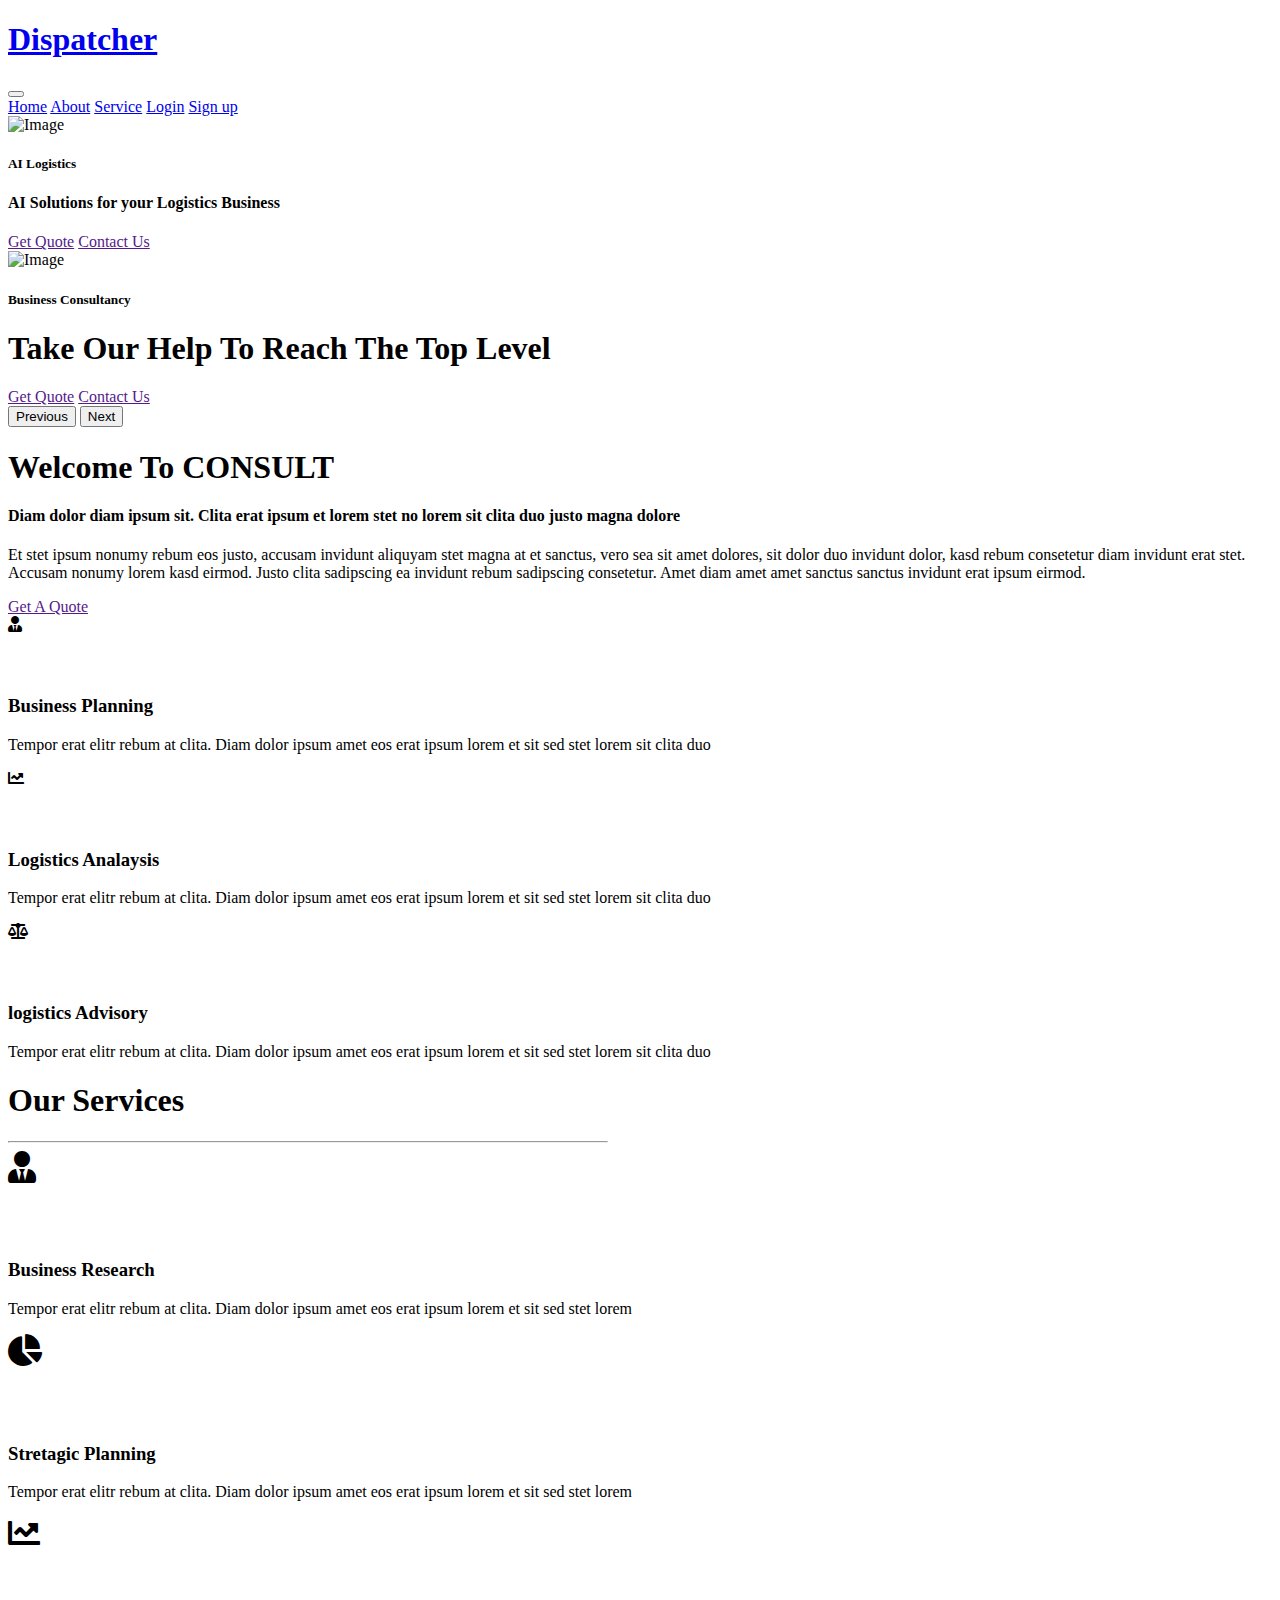
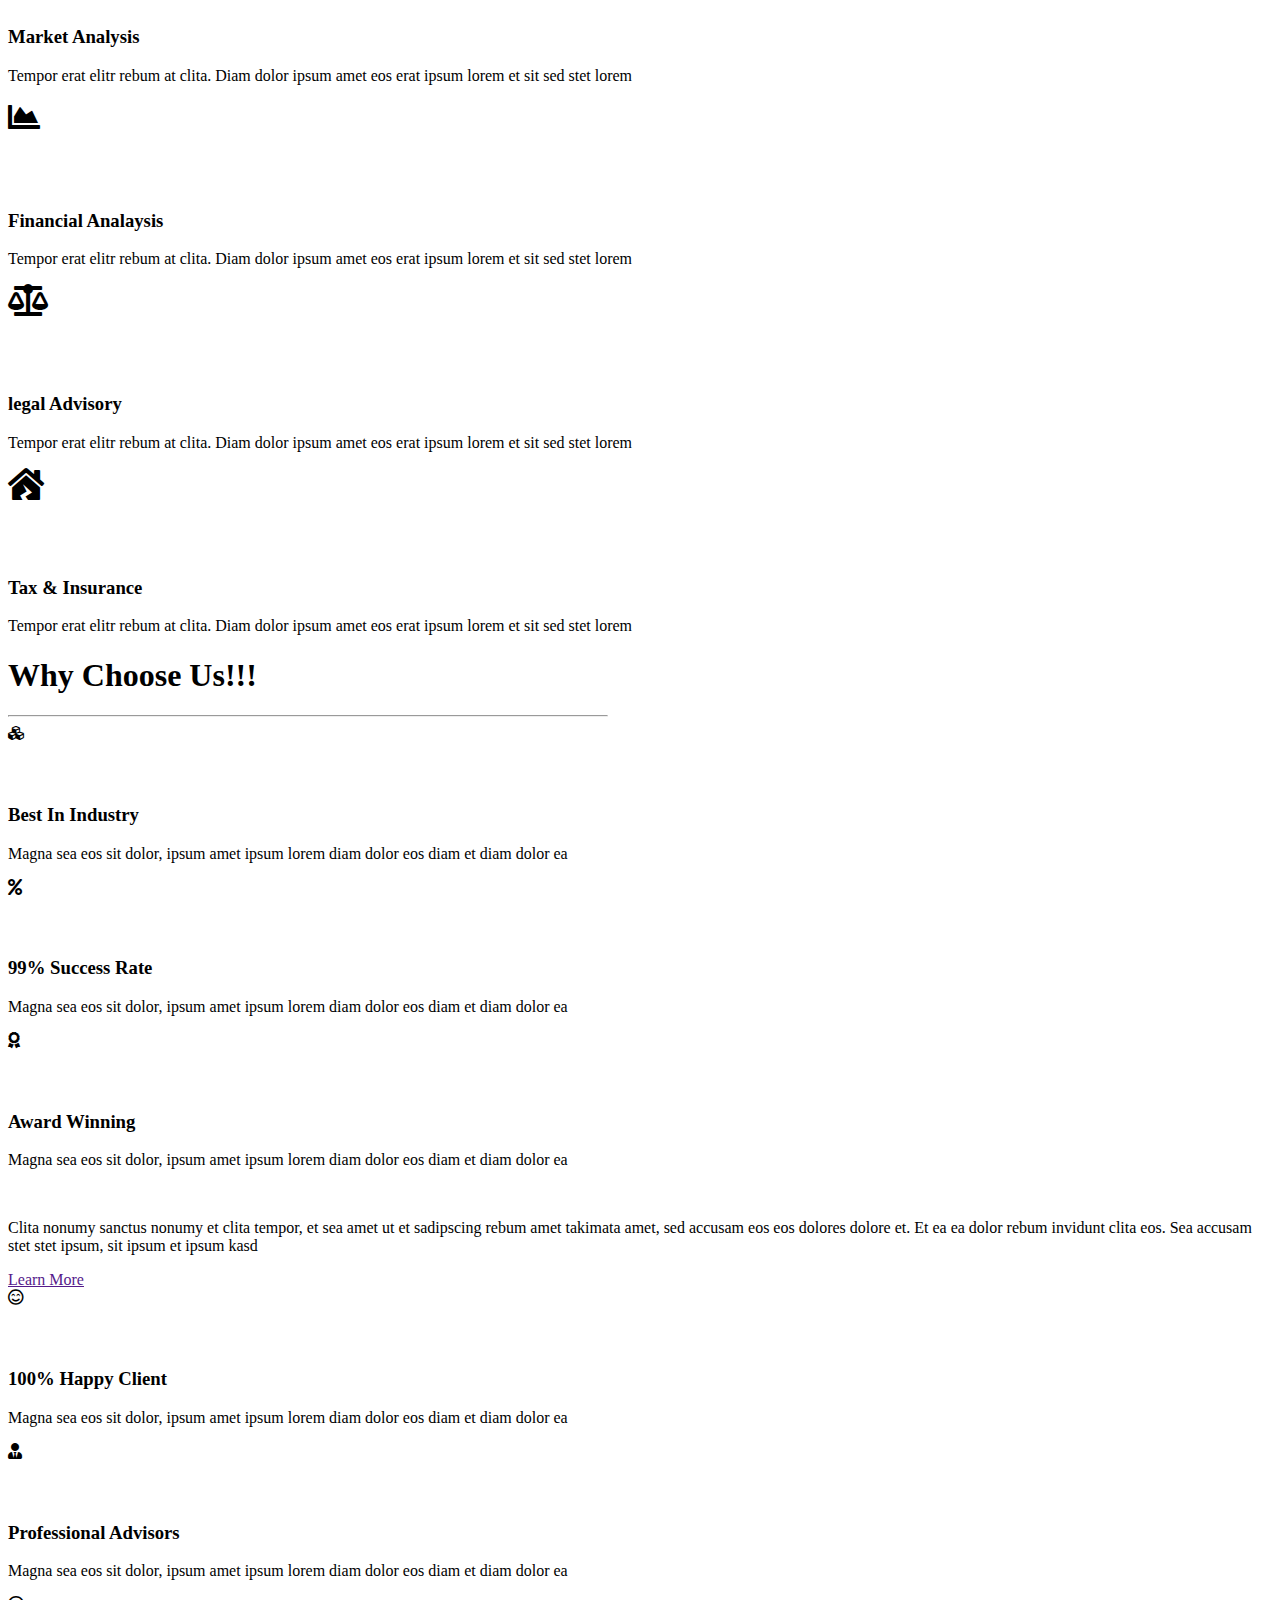
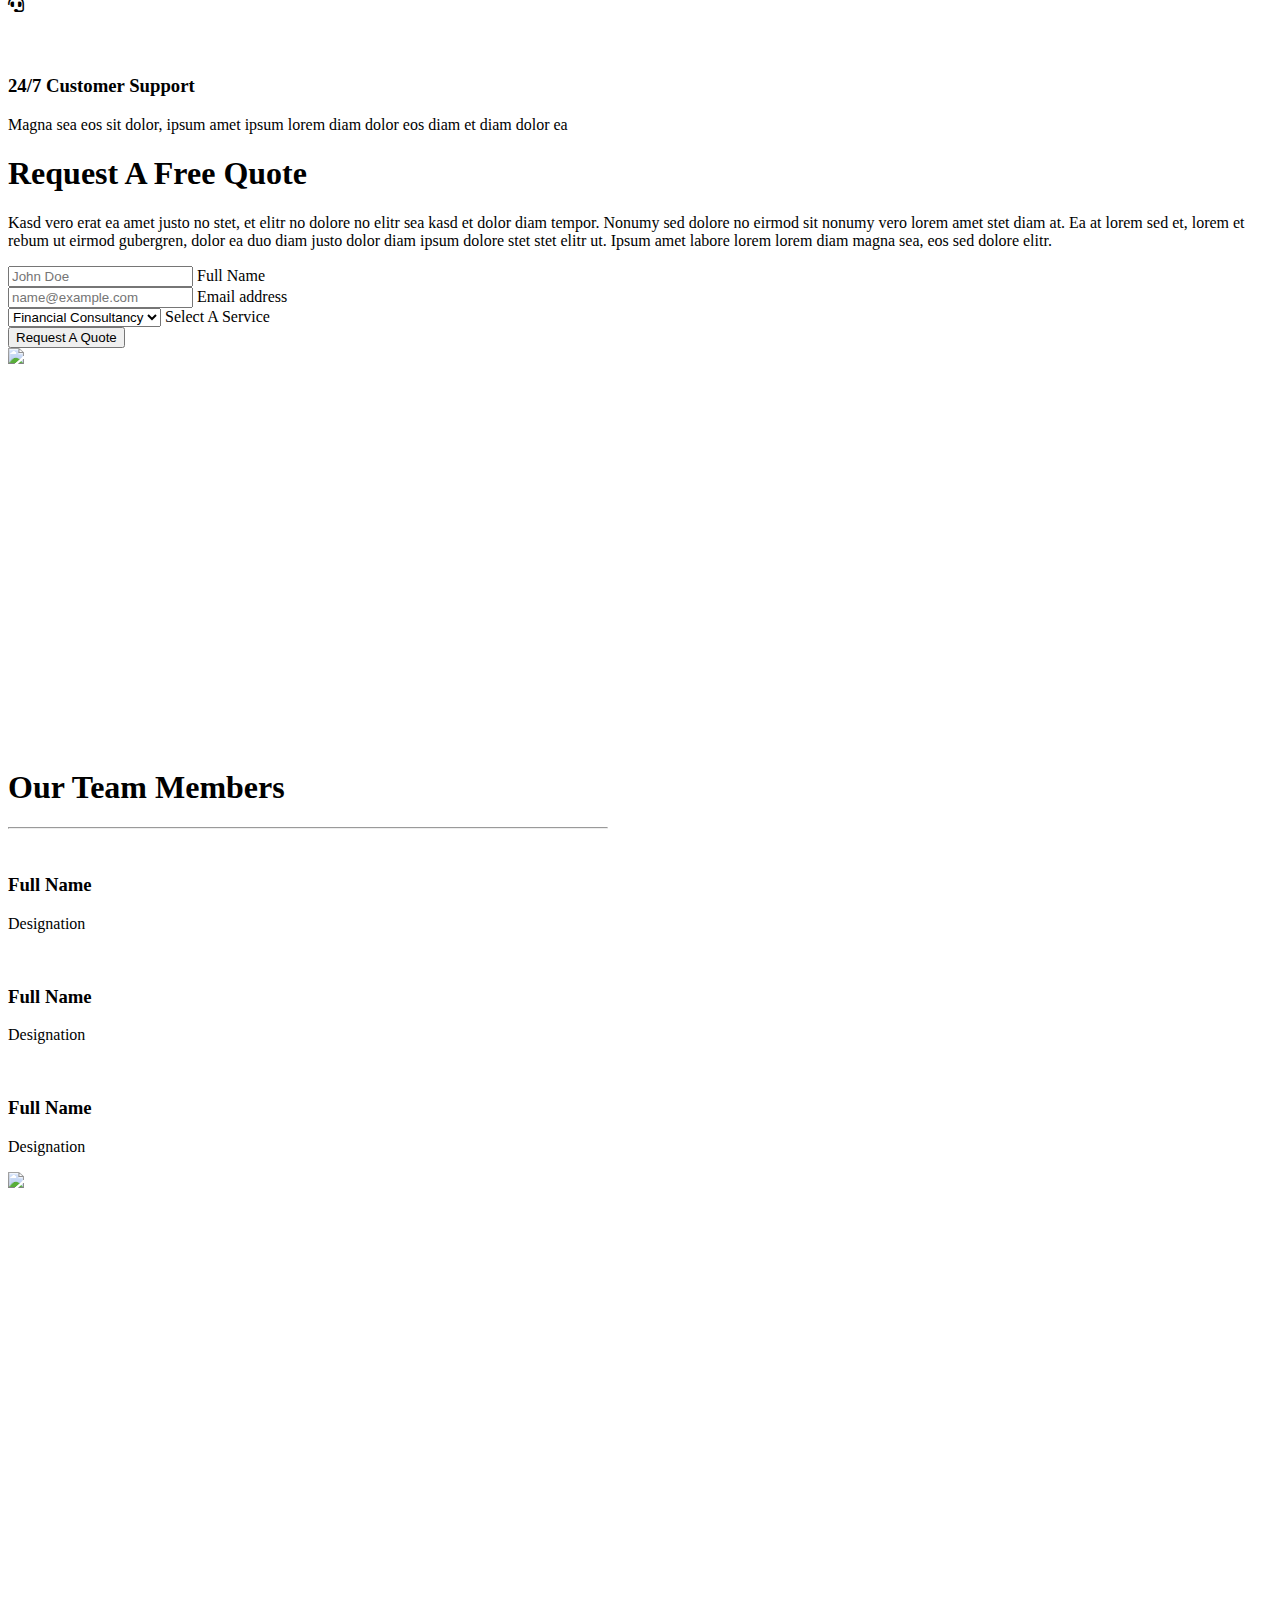
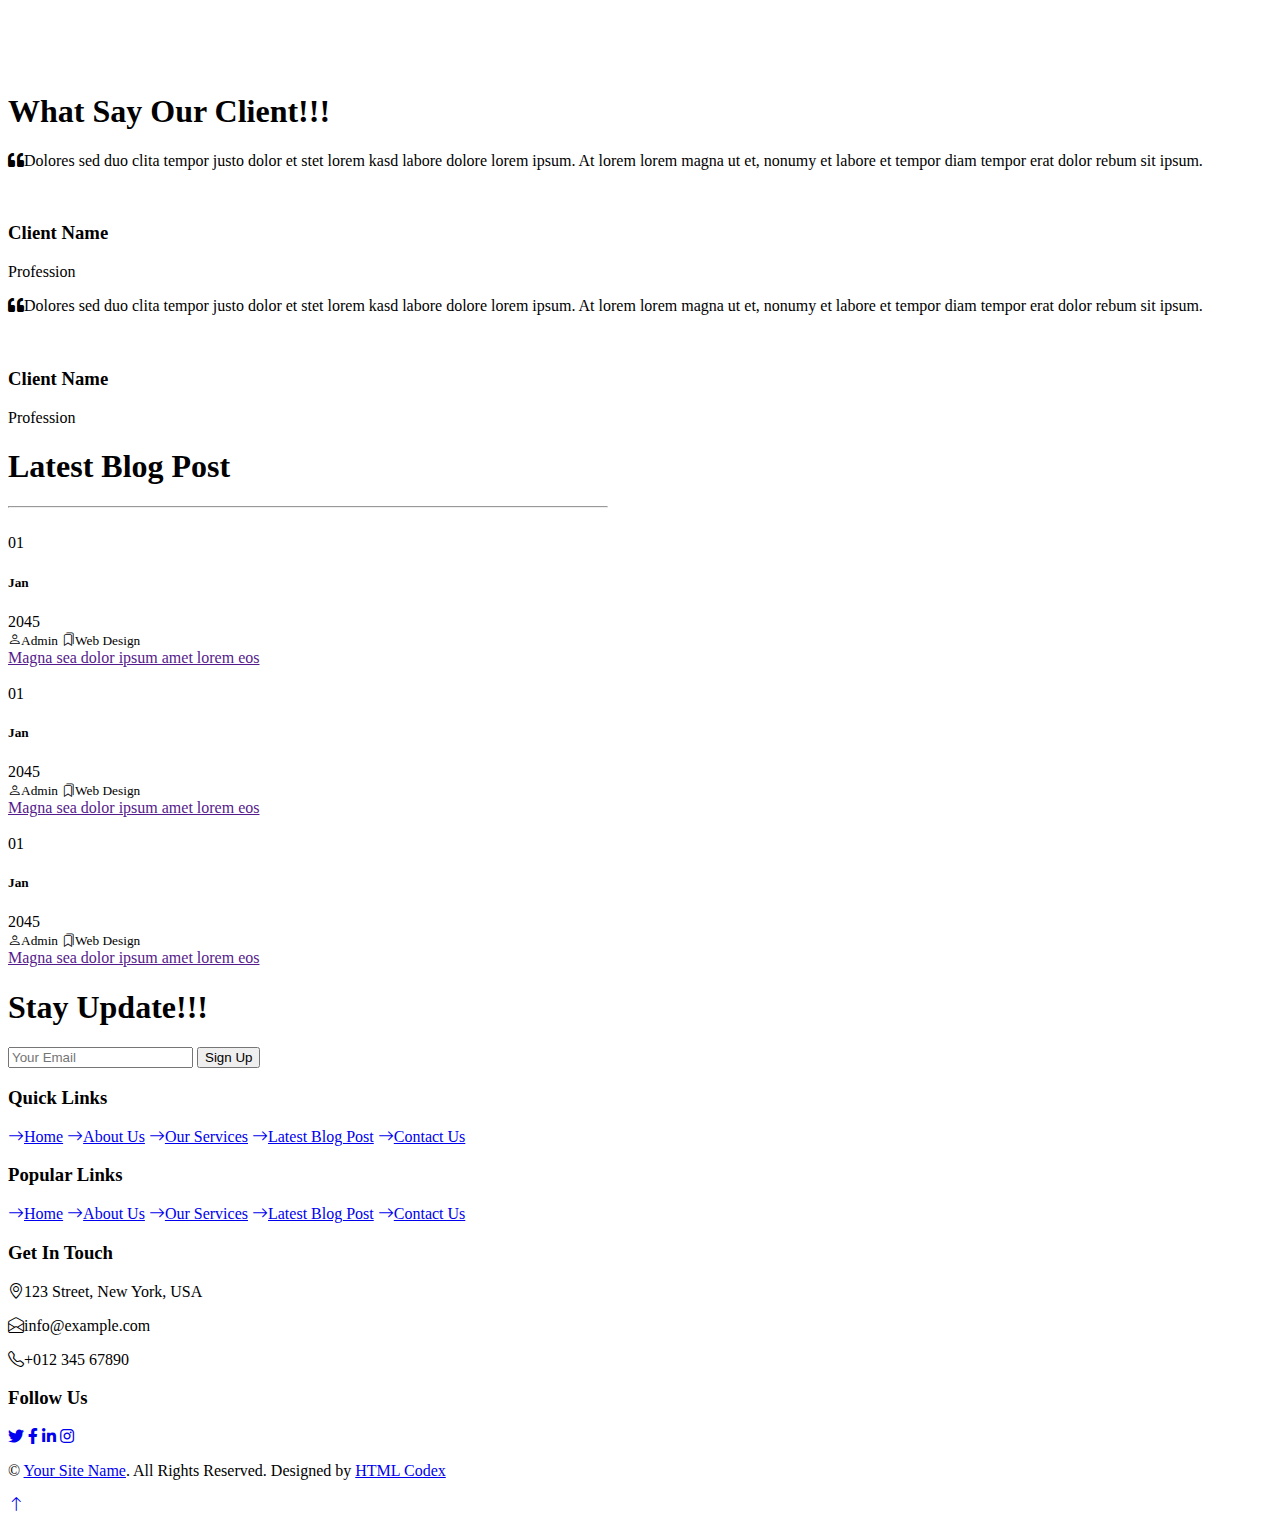
==== index.html @ 2cac6937 "third commit" ====
<!DOCTYPE html>
<html lang="en">

<head>
    <meta charset="utf-8">
    <title>AI Logistics</title>
    <meta content="width=device-width, initial-scale=1.0" name="viewport">
    <meta content="Free HTML Templates" name="keywords">
    <meta content="Free HTML Templates" name="description">

    <!-- Favicon -->
    <link href="img/favicon.ico" rel="icon">

    <!-- Google Web Fonts -->
    <link rel="preconnect" href="https://fonts.googleapis.com">
    <link rel="preconnect" href="https://fonts.gstatic.com" crossorigin>
    <link href="https://fonts.googleapis.com/css2?family=Barlow:wght@500;600;700&family=Open+Sans:wght@400;600&display=swap" rel="stylesheet"> 

    <!-- Icon Font Stylesheet -->
    <link href="https://cdnjs.cloudflare.com/ajax/libs/font-awesome/5.10.0/css/all.min.css" rel="stylesheet">
    <link href="https://cdn.jsdelivr.net/npm/bootstrap-icons@1.4.1/font/bootstrap-icons.css" rel="stylesheet">

    <!-- Libraries Stylesheet -->
    <link href="lib/owlcarousel/assets/owl.carousel.min.css" rel="stylesheet">

    <!-- Customized Bootstrap Stylesheet -->
    <link href="css/bootstrap.min.css" rel="stylesheet">

    <!-- Template Stylesheet -->
    <link href="css/style.css" rel="stylesheet">
</head>

<div>


    <!-- Navbar Start -->
    <nav class="navbar navbar-expand-lg bg-white navbar-light shadow-sm px-5 py-3 py-lg-0">
        <a href="index.html" class="navbar-brand p-0">
            <h1 class="m-0 text-uppercase text-primary"><i class="far  text-primary me-2"></i>Dispatcher</h1>
        </a>
        <button class="navbar-toggler" type="button" data-bs-toggle="collapse" data-bs-target="#navbarCollapse">
            <span class="navbar-toggler-icon"></span>
        </button>
        <div class="collapse navbar-collapse" id="navbarCollapse">
            <div class="navbar-nav ms-auto py-0 me-n3">
                <a href="index.html" class="nav-item nav-link active">Home</a>
                <a href="#about" class="nav-item nav-link">About</a>
                <a href="#service" class="nav-item nav-link">Service</a>
                <a href="index.html" class="nav-item nav-link">Login</a>
                <a href="index.html" class="nav-item nav-link">Sign up</a>
                </div>
        </div>
    </nav>
    <!-- Navbar End -->


    <!-- Carousel Start -->
    <div class="container-fluid p-0">
        <div id="header-carousel" class="carousel slide carousel-fade" data-bs-ride="carousel">
            <div class="carousel-inner">
                <div class="carousel-item active">
                    <img class="w-100" src="img/c1.jpg" alt="Image">
                    <div class="carousel-caption d-flex flex-column align-items-center justify-content-center">
                        <div class="p-3" style="max-width: 900px;">
                            <h5 class="text-white text-uppercase">AI Logistics</h5>
                            <h4 class="display-1 text-white mb-md-3">AI Solutions for your Logistics Business</h4>
                            <a href="" class="btn btn-primary py-md-3 px-md-5 me-3 rounded-pill">Get Quote</a>
                            <a href="" class="btn btn-secondary py-md-3 px-md-5 rounded-pill">Contact Us</a>
                        </div>
                    </div>
                </div>
                <div class="carousel-item">
                    <img class="w-100" src="img/c2.jpg" alt="Image">
                    <div class="carousel-caption d-flex flex-column align-items-center justify-content-center">
                        <div class="p-3" style="max-width: 900px;">
                            <h5 class="text-white text-uppercase">Business Consultancy</h5>
                            <h1 class="display-1 text-white mb-md-4">Take Our Help To Reach The Top Level</h1>
                            <a href="" class="btn btn-primary py-md-3 px-md-5 me-3 rounded-pill">Get Quote</a>
                            <a href="" class="btn btn-secondary py-md-3 px-md-5 rounded-pill">Contact Us</a>
                        </div>
                    </div>
                </div>
            </div>
            <button class="carousel-control-prev" type="button" data-bs-target="#header-carousel"
                data-bs-slide="prev">
                <span class="carousel-control-prev-icon" aria-hidden="true"></span>
                <span class="visually-hidden">Previous</span>
            </button>
            <button class="carousel-control-next" type="button" data-bs-target="#header-carousel"
                data-bs-slide="next">
                <span class="carousel-control-next-icon" aria-hidden="true"></span>
                <span class="visually-hidden">Next</span>
            </button>
        </div>
    </div>
    <!-- Carousel End -->


    <!-- About Start -->
    <div class="container-fluid bg-secondary p-0">
        <div class="row g-0">
            <div class="col-lg-6 py-6 px-5" id="about">
                <h1 class="display-5 mb-4">Welcome To <span class="text-primary">CONSULT</span></h1>
                <h4 class="text-primary mb-4">Diam dolor diam ipsum sit. Clita erat ipsum et lorem stet no lorem sit clita duo justo magna dolore</h4>
                <p class="mb-4">Et stet ipsum nonumy rebum eos justo, accusam invidunt aliquyam stet magna at et sanctus, vero sea sit amet dolores, sit dolor duo invidunt dolor, kasd rebum consetetur diam invidunt erat stet. Accusam nonumy lorem kasd eirmod. Justo clita sadipscing ea invidunt rebum sadipscing consetetur. Amet diam amet amet sanctus sanctus invidunt erat ipsum eirmod.</p>
                <a href="" class="btn btn-primary py-md-3 px-md-5 rounded-pill">Get A Quote</a>
            </div>
            <div class="col-lg-6">
                <div class="h-100 d-flex flex-column justify-content-center bg-primary p-5">
                    <div class="d-flex text-white mb-5">
                        <div class="d-flex flex-shrink-0 align-items-center justify-content-center bg-white text-primary rounded-circle mx-auto mb-4" style="width: 60px; height: 60px;">
                            <i class="fa fa-user-tie fs-4"></i>
                        </div>
                        <div class="ps-4">
                            <h3>Business Planning</h3>
                            <p class="mb-0">Tempor erat elitr rebum at clita. Diam dolor ipsum amet eos erat ipsum lorem et sit sed stet lorem sit clita duo</p>
                        </div>
                    </div>
                    <div class="d-flex text-white mb-5">
                        <div class="d-flex flex-shrink-0 align-items-center justify-content-center bg-white text-primary rounded-circle mx-auto mb-4" style="width: 60px; height: 60px;">
                            <i class="fa fa-chart-line fs-4"></i>
                        </div>
                        <div class="ps-4">
                            <h3>Logistics Analaysis</h3>
                            <p class="mb-0">Tempor erat elitr rebum at clita. Diam dolor ipsum amet eos erat ipsum lorem et sit sed stet lorem sit clita duo</p>
                        </div>
                    </div>
                    <div class="d-flex text-white">
                        <div class="d-flex flex-shrink-0 align-items-center justify-content-center bg-white text-primary rounded-circle mx-auto mb-4" style="width: 60px; height: 60px;">
                            <i class="fa fa-balance-scale fs-4"></i>
                        </div>
                        <div class="ps-4">
                            <h3>logistics Advisory</h3>
                            <p class="mb-0">Tempor erat elitr rebum at clita. Diam dolor ipsum amet eos erat ipsum lorem et sit sed stet lorem sit clita duo</p>
                        </div>
                    </div>
                </div>
            </div>
        </div>
    </div>
    <!-- About End -->
    

    <!-- Services Start -->
    <div class="container-fluid pt-6 px-5" id="service">
        <div class="text-center mx-auto mb-5" style="max-width: 600px;" >
            <h1 class="display-5 mb-0">Our Services</h1>
            <hr class="w-25 mx-auto bg-primary">
        </div>
        <div class="row g-5">
            <div class="col-lg-4 col-md-6">
                <div class="service-item bg-secondary text-center px-5">
                    <div class="d-flex align-items-center justify-content-center bg-primary text-white rounded-circle mx-auto mb-4" style="width: 90px; height: 90px;">
                        <i class="fa fa-user-tie fa-2x"></i>
                    </div>
                    <h3 class="mb-3">Business Research</h3>
                    <p class="mb-0">Tempor erat elitr rebum at clita. Diam dolor ipsum amet eos erat ipsum lorem et sit sed stet lorem</p>
                </div>
            </div>
            <div class="col-lg-4 col-md-6">
                <div class="service-item bg-secondary text-center px-5">
                    <div class="d-flex align-items-center justify-content-center bg-primary text-white rounded-circle mx-auto mb-4" style="width: 90px; height: 90px;">
                        <i class="fa fa-chart-pie fa-2x"></i>
                    </div>
                    <h3 class="mb-3">Stretagic Planning</h3>
                    <p class="mb-0">Tempor erat elitr rebum at clita. Diam dolor ipsum amet eos erat ipsum lorem et sit sed stet lorem</p>
                </div>
            </div>
            <div class="col-lg-4 col-md-6">
                <div class="service-item bg-secondary text-center px-5">
                    <div class="d-flex align-items-center justify-content-center bg-primary text-white rounded-circle mx-auto mb-4" style="width: 90px; height: 90px;">
                        <i class="fa fa-chart-line fa-2x"></i>
                    </div>
                    <h3 class="mb-3">Market Analysis</h3>
                    <p class="mb-0">Tempor erat elitr rebum at clita. Diam dolor ipsum amet eos erat ipsum lorem et sit sed stet lorem</p>
                </div>
            </div>
            <div class="col-lg-4 col-md-6">
                <div class="service-item bg-secondary text-center px-5">
                    <div class="d-flex align-items-center justify-content-center bg-primary text-white rounded-circle mx-auto mb-4" style="width: 90px; height: 90px;">
                        <i class="fa fa-chart-area fa-2x"></i>
                    </div>
                    <h3 class="mb-3">Financial Analaysis</h3>
                    <p class="mb-0">Tempor erat elitr rebum at clita. Diam dolor ipsum amet eos erat ipsum lorem et sit sed stet lorem</p>
                </div>
            </div>
            <div class="col-lg-4 col-md-6">
                <div class="service-item bg-secondary text-center px-5">
                    <div class="d-flex align-items-center justify-content-center bg-primary text-white rounded-circle mx-auto mb-4" style="width: 90px; height: 90px;">
                        <i class="fa fa-balance-scale fa-2x"></i>
                    </div>
                    <h3 class="mb-3">legal Advisory</h3>
                    <p class="mb-0">Tempor erat elitr rebum at clita. Diam dolor ipsum amet eos erat ipsum lorem et sit sed stet lorem</p>
                </div>
            </div>
            <div class="col-lg-4 col-md-6">
                <div class="service-item bg-secondary text-center px-5">
                    <div class="d-flex align-items-center justify-content-center bg-primary text-white rounded-circle mx-auto mb-4" style="width: 90px; height: 90px;">
                        <i class="fa fa-house-damage fa-2x"></i>
                    </div>
                    <h3 class="mb-3">Tax & Insurance</h3>
                    <p class="mb-0">Tempor erat elitr rebum at clita. Diam dolor ipsum amet eos erat ipsum lorem et sit sed stet lorem</p>
                </div>
            </div>
        </div>
    </div>
    <!-- Services End -->


    <!-- Features Start -->
    <div class="container-fluid py-6 px-5">
        <div class="text-center mx-auto mb-5" style="max-width: 600px;">
            <h1 class="display-5 mb-0">Why Choose Us!!!</h1>
            <hr class="w-25 mx-auto bg-primary">
        </div>
        <div class="row g-5">
            <div class="col-lg-4">
                <div class="row g-5">
                    <div class="col-12">
                        <div class="bg-primary rounded-circle d-flex align-items-center justify-content-center mb-3" style="width: 60px; height: 60px;">
                            <i class="fa fa-cubes fs-4 text-white"></i>
                        </div>
                        <h3>Best In Industry</h3>
                        <p class="mb-0">Magna sea eos sit dolor, ipsum amet ipsum lorem diam dolor eos diam et diam dolor ea</p>
                    </div>
                    <div class="col-12">
                        <div class="bg-primary rounded-circle d-flex align-items-center justify-content-center mb-3" style="width: 60px; height: 60px;">
                            <i class="fa fa-percent fs-4 text-white"></i>
                        </div>
                        <h3>99% Success Rate</h3>
                        <p class="mb-0">Magna sea eos sit dolor, ipsum amet ipsum lorem diam dolor eos diam et diam dolor ea</p>
                    </div>
                    <div class="col-12">
                        <div class="bg-primary rounded-circle d-flex align-items-center justify-content-center mb-3" style="width: 60px; height: 60px;">
                            <i class="fa fa-award fs-4 text-white"></i>
                        </div>
                        <h3>Award Winning</h3>
                        <p class="mb-0">Magna sea eos sit dolor, ipsum amet ipsum lorem diam dolor eos diam et diam dolor ea</p>
                    </div>
                </div>
            </div>
            <div class="col-lg-4">
                <div class="d-block bg-primary h-100 text-center">
                    <img class="img-fluid" src="img/feature.jpg" alt="">
                    <div class="p-4">
                        <p class="text-white mb-4">Clita nonumy sanctus nonumy et clita tempor, et sea amet ut et sadipscing rebum amet takimata amet, sed accusam eos eos dolores dolore et. Et ea ea dolor rebum invidunt clita eos. Sea accusam stet stet ipsum, sit ipsum et ipsum kasd</p>
                        <a href="" class="btn btn-light py-md-3 px-md-5 rounded-pill mb-2">Learn More</a>
                    </div>
                </div>
            </div>
            <div class="col-lg-4">
                <div class="row g-5">
                    <div class="col-12">
                        <div class="bg-primary rounded-circle d-flex align-items-center justify-content-center mb-3" style="width: 60px; height: 60px;">
                            <i class="far fa-smile-beam fs-4 text-white"></i>
                        </div>
                        <h3>100% Happy Client</h3>
                        <p class="mb-0">Magna sea eos sit dolor, ipsum amet ipsum lorem diam dolor eos diam et diam dolor ea</p>
                    </div>
                    <div class="col-12">
                        <div class="bg-primary rounded-circle d-flex align-items-center justify-content-center mb-3" style="width: 60px; height: 60px;">
                            <i class="fa fa-user-tie fs-4 text-white"></i>
                        </div>
                        <h3>Professional Advisors</h3>
                        <p class="mb-0">Magna sea eos sit dolor, ipsum amet ipsum lorem diam dolor eos diam et diam dolor ea</p>
                    </div>
                    <div class="col-12">
                        <div class="bg-primary rounded-circle d-flex align-items-center justify-content-center mb-3" style="width: 60px; height: 60px;">
                            <i class="fa fa-headset fs-4 text-white"></i>
                        </div>
                        <h3>24/7 Customer Support</h3>
                        <p class="mb-0">Magna sea eos sit dolor, ipsum amet ipsum lorem diam dolor eos diam et diam dolor ea</p>
                    </div>
                </div>
            </div>
        </div>
    </div>
    <!-- Features Start -->


    <!-- Quote Start -->
    <div class="container-fluid bg-secondary px-0">
        <div class="row g-0">
            <div class="col-lg-6 py-6 px-5">
                <h1 class="display-5 mb-4">Request A Free Quote</h1>
                <p class="mb-4">Kasd vero erat ea amet justo no stet, et elitr no dolore no elitr sea kasd et dolor diam tempor. Nonumy sed dolore no eirmod sit nonumy vero lorem amet stet diam at. Ea at lorem sed et, lorem et rebum ut eirmod gubergren, dolor ea duo diam justo dolor diam ipsum dolore stet stet elitr ut. Ipsum amet labore lorem lorem diam magna sea, eos sed dolore elitr.</p>
                <form>
                    <div class="row gx-3">
                        <div class="col-6">
                            <div class="form-floating">
                                <input type="text" class="form-control" id="form-floating-1" placeholder="John Doe">
                                <label for="form-floating-1">Full Name</label>
                            </div>
                        </div>
                        <div class="col-6">
                            <div class="form-floating mb-3">
                                <input type="email" class="form-control" id="form-floating-2" placeholder="name@example.com">
                                <label for="form-floating-2">Email address</label>
                            </div>
                        </div>
                        <div class="col-6">
                            <div class="form-floating">
                                <select class="form-select" id="floatingSelect" aria-label="Financial Consultancy">
                                    <option selected>Financial Consultancy</option>
                                    <option value="1">Strategy Consultancy</option>
                                    <option value="2">Tax Consultancy</option>
                                </select>
                                <label for="floatingSelect">Select A Service</label>
                            </div>
                        </div>
                        <div class="col-6">
                            <button class="btn btn-primary w-100 h-100" type="submit">Request A Quote</button>
                        </div>
                    </div>
                </form>
            </div>
            <div class="col-lg-6" style="min-height: 400px;">
                <div class="position-relative h-100">
                    <img class="position-absolute w-100 h-100" src="img/quote.jpg" style="object-fit: cover;">
                </div>
            </div>
        </div>
    </div>
    <!-- Quote End -->


    <!-- Team Start -->
    <div class="container-fluid py-6 px-5">
        <div class="text-center mx-auto mb-5" style="max-width: 600px;">
            <h1 class="display-5 mb-0">Our Team Members</h1>
            <hr class="w-25 mx-auto bg-primary">
        </div>
        <div class="row g-5">
            <div class="col-lg-4">
                <div class="team-item position-relative overflow-hidden">
                    <img class="img-fluid w-100" src="img/team-1.jpg" alt="">
                    <div class="team-text w-100 position-absolute top-50 text-center bg-primary p-4">
                        <h3 class="text-white">Full Name</h3>
                        <p class="text-white text-uppercase mb-0">Designation</p>
                    </div>
                </div>
            </div>
            <div class="col-lg-4">
                <div class="team-item position-relative overflow-hidden">
                    <img class="img-fluid w-100" src="img/team-2.jpg" alt="">
                    <div class="team-text w-100 position-absolute top-50 text-center bg-primary p-4">
                        <h3 class="text-white">Full Name</h3>
                        <p class="text-white text-uppercase mb-0">Designation</p>
                    </div>
                </div>
            </div>
            <div class="col-lg-4">
                <div class="team-item position-relative overflow-hidden">
                    <img class="img-fluid w-100" src="img/team-3.jpg" alt="">
                    <div class="team-text w-100 position-absolute top-50 text-center bg-primary p-4">
                        <h3 class="text-white">Full Name</h3>
                        <p class="text-white text-uppercase mb-0">Designation</p>
                    </div>
                </div>
            </div>
        </div>
    </div>
    <!-- Team End -->


    <!-- Testimonial Start -->
    <div class="container-fluid bg-secondary p-0">
        <div class="row g-0">
            <div class="col-lg-6" style="min-height: 500px;">
                <div class="position-relative h-100">
                    <img class="position-absolute w-100 h-100" src="img/testimonial.jpg" style="object-fit: cover;">
                </div>
            </div>
            <div class="col-lg-6 py-6 px-5">
                <h1 class="display-5 mb-4">What Say Our Client!!!</h1>
                <div class="owl-carousel testimonial-carousel">
                    <div class="testimonial-item">
                        <p class="fs-4 fw-normal mb-4"><i class="fa fa-quote-left text-primary me-3"></i>Dolores sed duo clita tempor justo dolor et stet lorem kasd labore dolore lorem ipsum. At lorem lorem magna ut et, nonumy et labore et tempor diam tempor erat dolor rebum sit ipsum.</p>
                        <div class="d-flex align-items-center">
                            <img class="img-fluid rounded-circle" src="img/testimonial-1.jpg" alt="">
                            <div class="ps-4">
                                <h3>Client Name</h3>
                                <span class="text-uppercase">Profession</span>
                            </div>
                        </div>
                    </div>
                    <div class="testimonial-item">
                        <p class="fs-4 fw-normal mb-4"><i class="fa fa-quote-left text-primary me-3"></i>Dolores sed duo clita tempor justo dolor et stet lorem kasd labore dolore lorem ipsum. At lorem lorem magna ut et, nonumy et labore et tempor diam tempor erat dolor rebum sit ipsum.</p>
                        <div class="d-flex align-items-center">
                            <img class="img-fluid rounded-circle" src="img/testimonial-2.jpg" alt="">
                            <div class="ps-4">
                                <h3>Client Name</h3>
                                <span class="text-uppercase">Profession</span>
                            </div>
                        </div>
                    </div>
                </div>
            </div>
        </div>
    </div>
    <!-- Testimonial End -->


    <!-- Blog Start -->
    <div class="container-fluid py-6 px-5">
        <div class="text-center mx-auto mb-5" style="max-width: 600px;">
            <h1 class="display-5 mb-0">Latest Blog Post</h1>
            <hr class="w-25 mx-auto bg-primary">
        </div>
        <div class="row g-5">
            <div class="col-lg-4">
                <div class="blog-item">
                    <div class="position-relative overflow-hidden">
                        <img class="img-fluid" src="img/blog-1.jpg" alt="">
                    </div>
                    <div class="bg-secondary d-flex">
                        <div class="flex-shrink-0 d-flex flex-column justify-content-center text-center bg-primary text-white px-4">
                            <span>01</span>
                            <h5 class="text-uppercase m-0">Jan</h5>
                            <span>2045</span>
                        </div>
                        <div class="d-flex flex-column justify-content-center py-3 px-4">
                            <div class="d-flex mb-2">
                                <small class="text-uppercase me-3"><i class="bi bi-person me-2"></i>Admin</small>
                                <small class="text-uppercase me-3"><i class="bi bi-bookmarks me-2"></i>Web Design</small>
                            </div>
                            <a class="h4" href="">Magna sea dolor ipsum amet lorem eos</a>
                        </div>
                    </div>
                </div>
            </div>
            <div class="col-lg-4">
                <div class="blog-item">
                    <div class="position-relative overflow-hidden">
                        <img class="img-fluid" src="img/blog-2.jpg" alt="">
                    </div>
                    <div class="bg-secondary d-flex">
                        <div class="flex-shrink-0 d-flex flex-column justify-content-center text-center bg-primary text-white px-4">
                            <span>01</span>
                            <h5 class="text-uppercase m-0">Jan</h5>
                            <span>2045</span>
                        </div>
                        <div class="d-flex flex-column justify-content-center py-3 px-4">
                            <div class="d-flex mb-2">
                                <small class="text-uppercase me-3"><i class="bi bi-person me-2"></i>Admin</small>
                                <small class="text-uppercase me-3"><i class="bi bi-bookmarks me-2"></i>Web Design</small>
                            </div>
                            <a class="h4" href="">Magna sea dolor ipsum amet lorem eos</a>
                        </div>
                    </div>
                </div>
            </div>
            <div class="col-lg-4">
                <div class="blog-item">
                    <div class="position-relative overflow-hidden">
                        <img class="img-fluid" src="img/blog-3.jpg" alt="">
                    </div>
                    <div class="bg-secondary d-flex">
                        <div class="flex-shrink-0 d-flex flex-column justify-content-center text-center bg-primary text-white px-4">
                            <span>01</span>
                            <h5 class="text-uppercase m-0">Jan</h5>
                            <span>2045</span>
                        </div>
                        <div class="d-flex flex-column justify-content-center py-3 px-4">
                            <div class="d-flex mb-2">
                                <small class="text-uppercase me-3"><i class="bi bi-person me-2"></i>Admin</small>
                                <small class="text-uppercase me-3"><i class="bi bi-bookmarks me-2"></i>Web Design</small>
                            </div>
                            <a class="h4" href="">Magna sea dolor ipsum amet lorem eos</a>
                        </div>
                    </div>
                </div>
            </div>
        </div>
    </div>
    <!-- Blog End -->
    

    <!-- Footer Start -->
    <div class="container-fluid bg-primary text-secondary p-5">
        <div class="row g-5">
            <div class="col-12 text-center">
                <h1 class="display-5 mb-4">Stay Update!!!</h1>
                <form class="mx-auto" style="max-width: 600px;">
                    <div class="input-group">
                        <input type="text" class="form-control border-white p-3" placeholder="Your Email">
                        <button class="btn btn-dark px-4">Sign Up</button>
                    </div>
                </form>
            </div>
        </div>
    </div>
    <div class="container-fluid bg-dark text-secondary p-5">
        <div class="row g-5">
            <div class="col-lg-3 col-md-6">
                <h3 class="text-white mb-4">Quick Links</h3>
                <div class="d-flex flex-column justify-content-start">
                    <a class="text-secondary mb-2" href="#"><i class="bi bi-arrow-right text-primary me-2"></i>Home</a>
                    <a class="text-secondary mb-2" href="#"><i class="bi bi-arrow-right text-primary me-2"></i>About Us</a>
                    <a class="text-secondary mb-2" href="#"><i class="bi bi-arrow-right text-primary me-2"></i>Our Services</a>
                    <a class="text-secondary mb-2" href="#"><i class="bi bi-arrow-right text-primary me-2"></i>Latest Blog Post</a>
                    <a class="text-secondary" href="#"><i class="bi bi-arrow-right text-primary me-2"></i>Contact Us</a>
                </div>
            </div>
            <div class="col-lg-3 col-md-6">
                <h3 class="text-white mb-4">Popular Links</h3>
                <div class="d-flex flex-column justify-content-start">
                    <a class="text-secondary mb-2" href="#"><i class="bi bi-arrow-right text-primary me-2"></i>Home</a>
                    <a class="text-secondary mb-2" href="#"><i class="bi bi-arrow-right text-primary me-2"></i>About Us</a>
                    <a class="text-secondary mb-2" href="#"><i class="bi bi-arrow-right text-primary me-2"></i>Our Services</a>
                    <a class="text-secondary mb-2" href="#"><i class="bi bi-arrow-right text-primary me-2"></i>Latest Blog Post</a>
                    <a class="text-secondary" href="#"><i class="bi bi-arrow-right text-primary me-2"></i>Contact Us</a>
                </div>
            </div>
            <div class="col-lg-3 col-md-6">
                <h3 class="text-white mb-4">Get In Touch</h3>
                <p class="mb-2"><i class="bi bi-geo-alt text-primary me-2"></i>123 Street, New York, USA</p>
                <p class="mb-2"><i class="bi bi-envelope-open text-primary me-2"></i>info@example.com</p>
                <p class="mb-0"><i class="bi bi-telephone text-primary me-2"></i>+012 345 67890</p>
            </div>
            <div class="col-lg-3 col-md-6">
                <h3 class="text-white mb-4">Follow Us</h3>
                <div class="d-flex">
                    <a class="btn btn-lg btn-primary btn-lg-square rounded-circle me-2" href="#"><i class="fab fa-twitter fw-normal"></i></a>
                    <a class="btn btn-lg btn-primary btn-lg-square rounded-circle me-2" href="#"><i class="fab fa-facebook-f fw-normal"></i></a>
                    <a class="btn btn-lg btn-primary btn-lg-square rounded-circle me-2" href="#"><i class="fab fa-linkedin-in fw-normal"></i></a>
                    <a class="btn btn-lg btn-primary btn-lg-square rounded-circle" href="#"><i class="fab fa-instagram fw-normal"></i></a>
                </div>
            </div>
        </div>
    </div>
    <div class="container-fluid bg-dark text-secondary text-center border-top py-4 px-5" style="border-color: rgba(256, 256, 256, .1) !important;">
        <p class="m-0">&copy; <a class="text-secondary border-bottom" href="#">Your Site Name</a>. All Rights Reserved. Designed by <a class="text-secondary border-bottom" href="https://htmlcodex.com">HTML Codex</a></p>
    </div>
    <!-- Footer End -->


    <!-- Back to Top -->
    <a href="#" class="btn btn-lg btn-primary btn-lg-square rounded-circle back-to-top"><i class="bi bi-arrow-up"></i></a>


    <!-- JavaScript Libraries -->
    <script src="https://code.jquery.com/jquery-3.4.1.min.js"></script>
    <script src="https://cdn.jsdelivr.net/npm/bootstrap@5.0.0/dist/js/bootstrap.bundle.min.js"></script>
    <script src="lib/easing/easing.min.js"></script>
    <script src="lib/waypoints/waypoints.min.js"></script>
    <script src="lib/owlcarousel/owl.carousel.min.js"></script>

    <!-- Template Javascript -->
    <script src="js/main.js"></script>
</body>

</html>
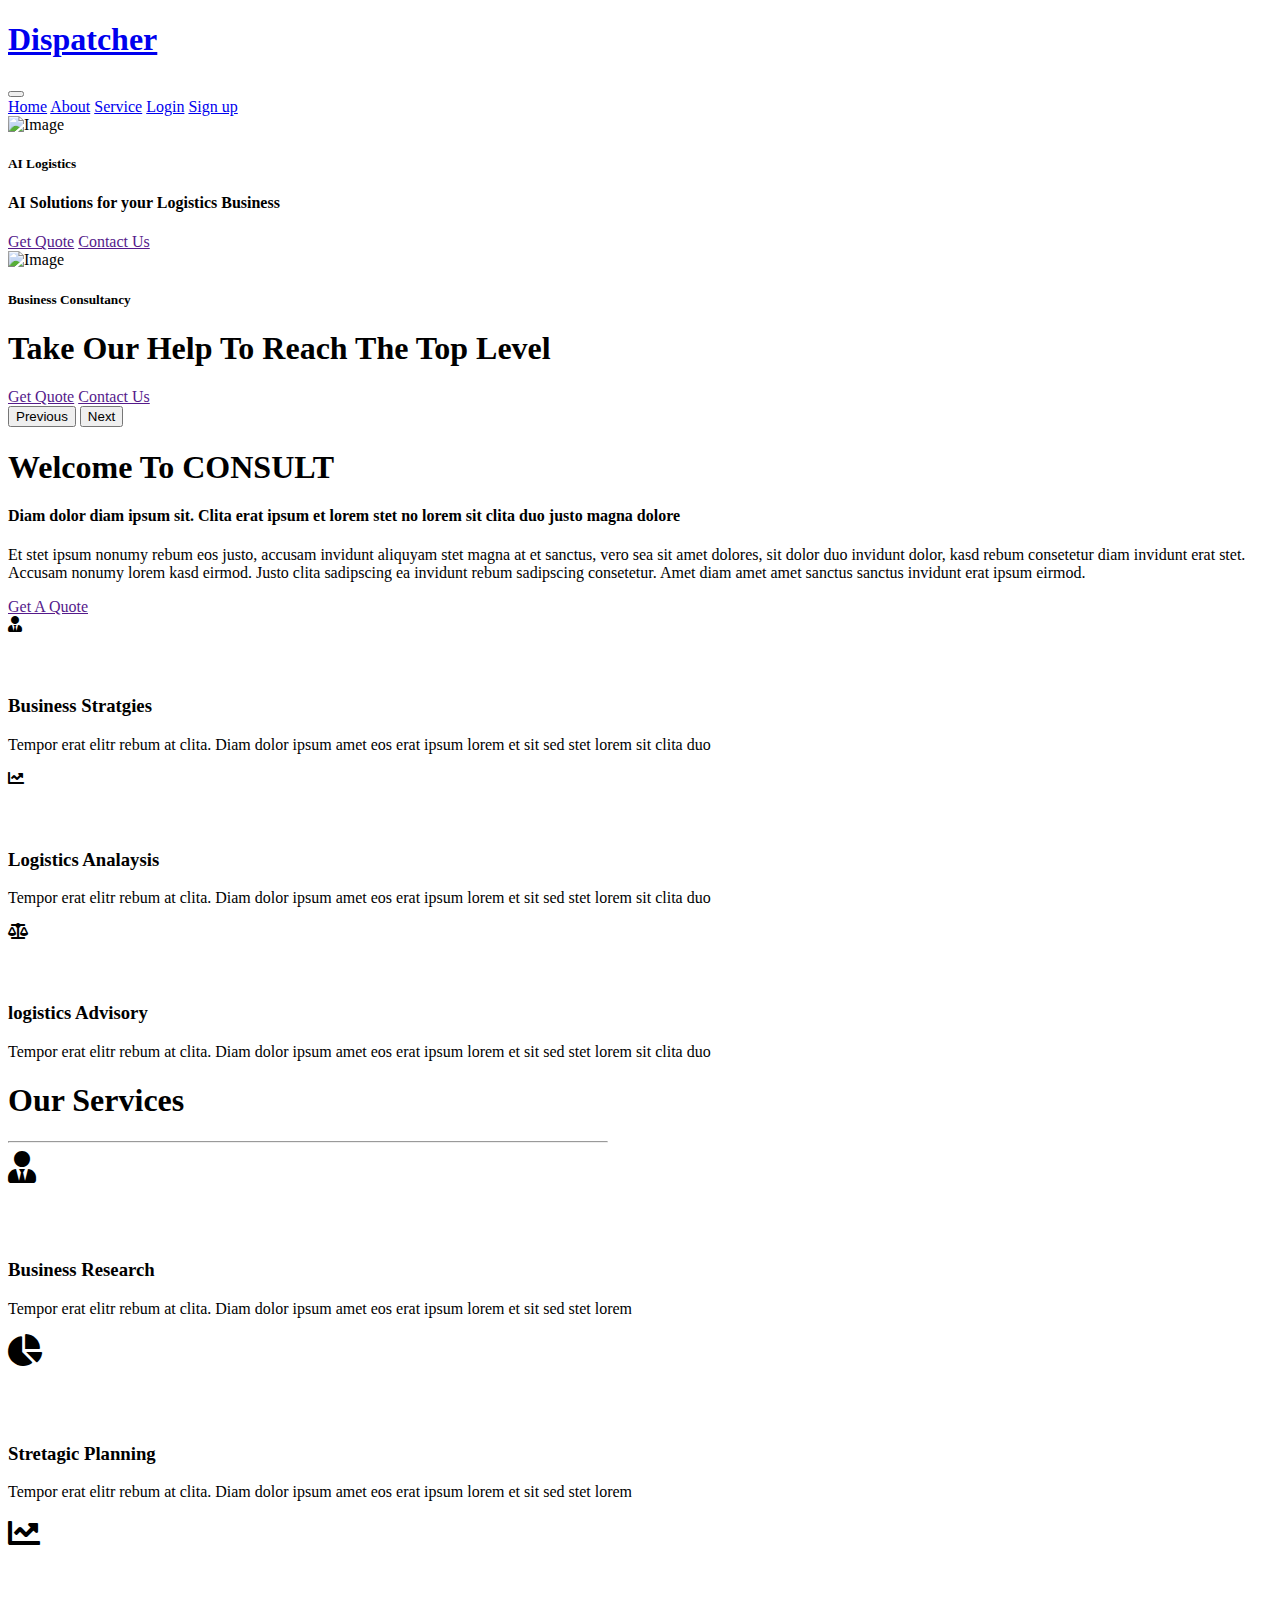
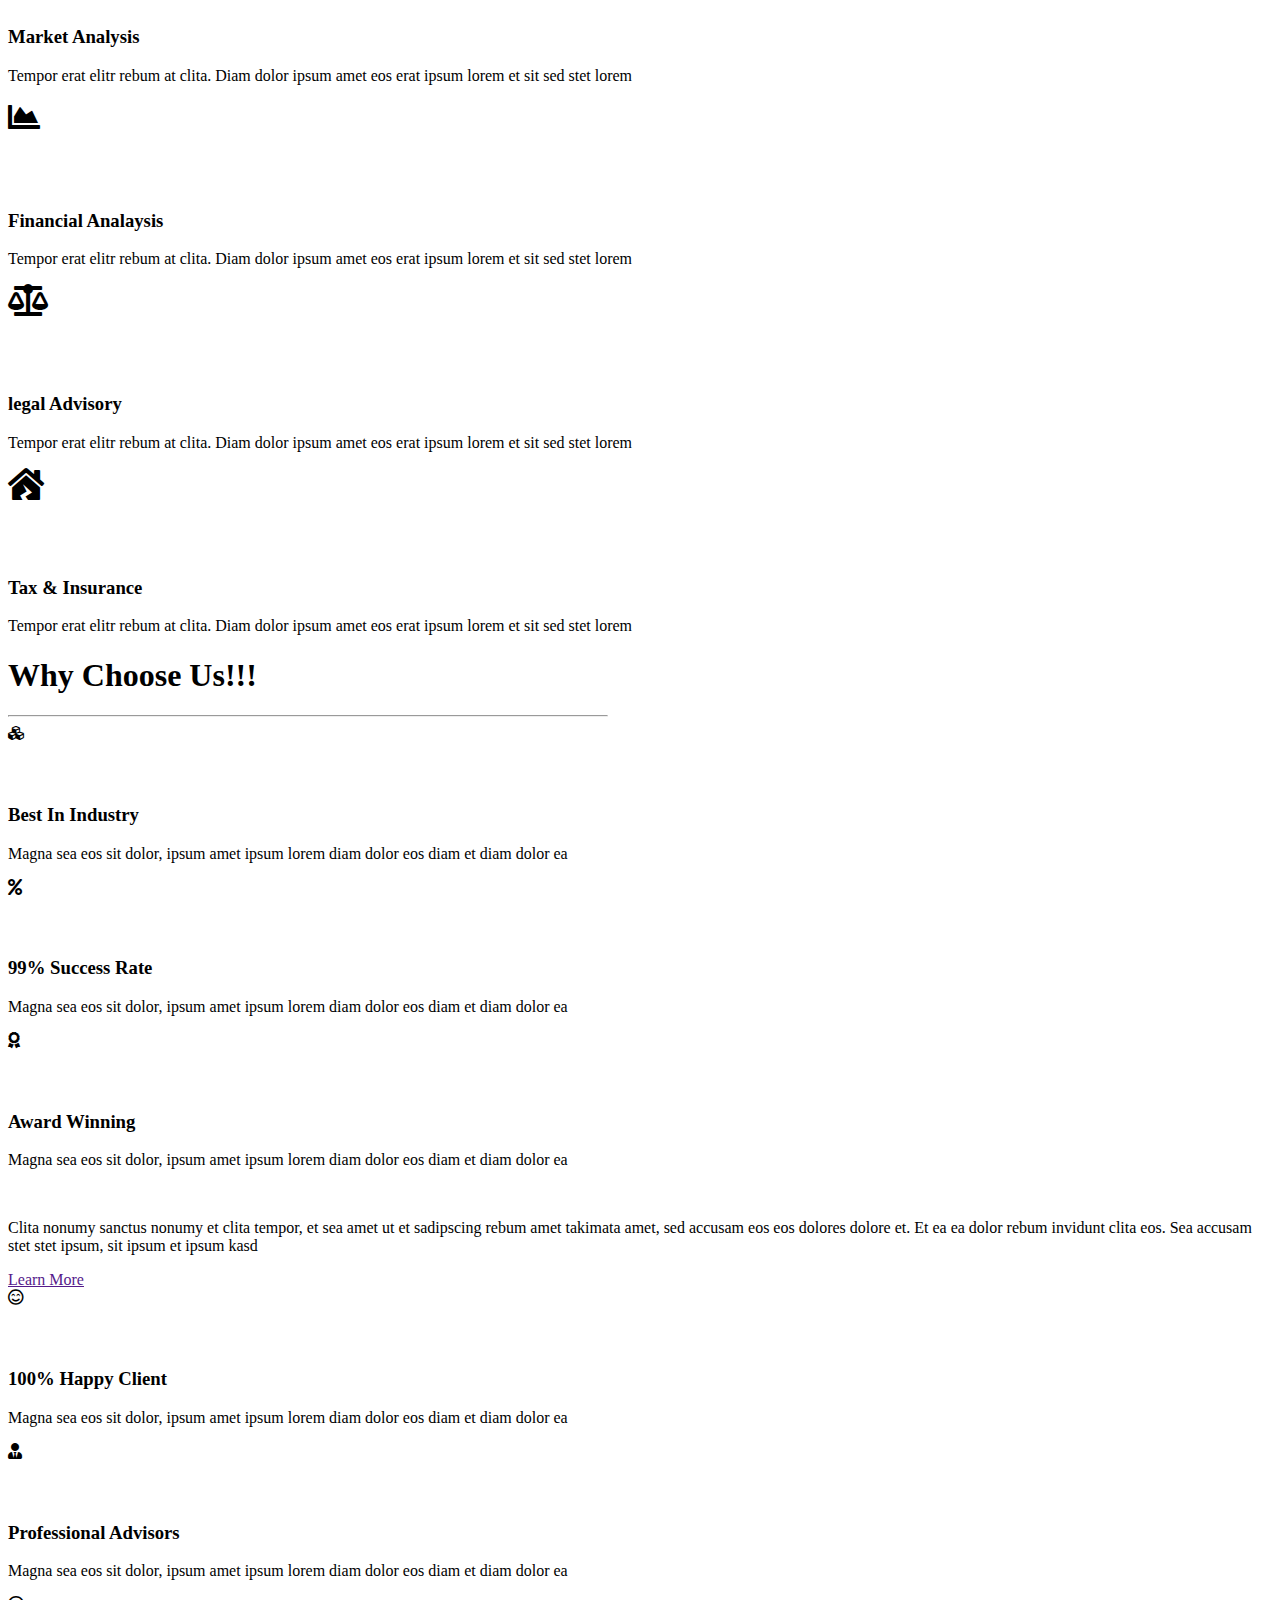
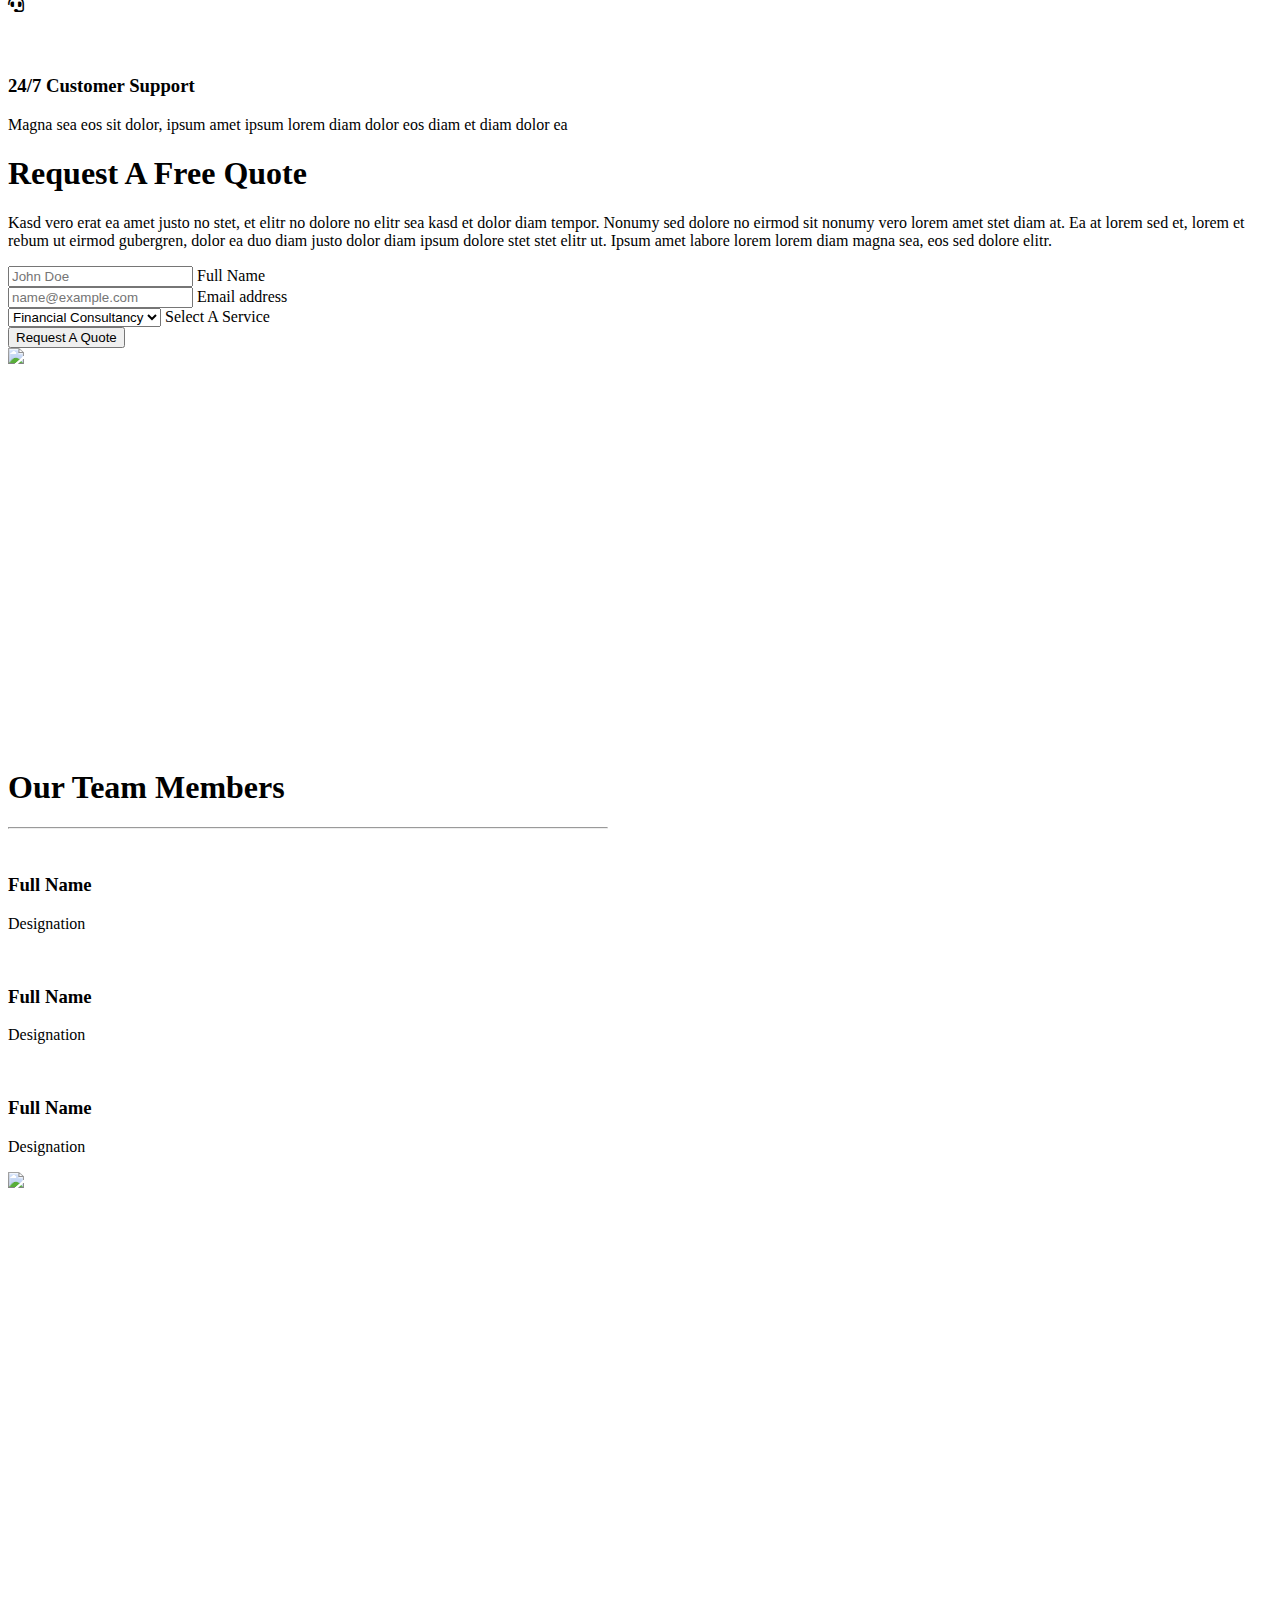
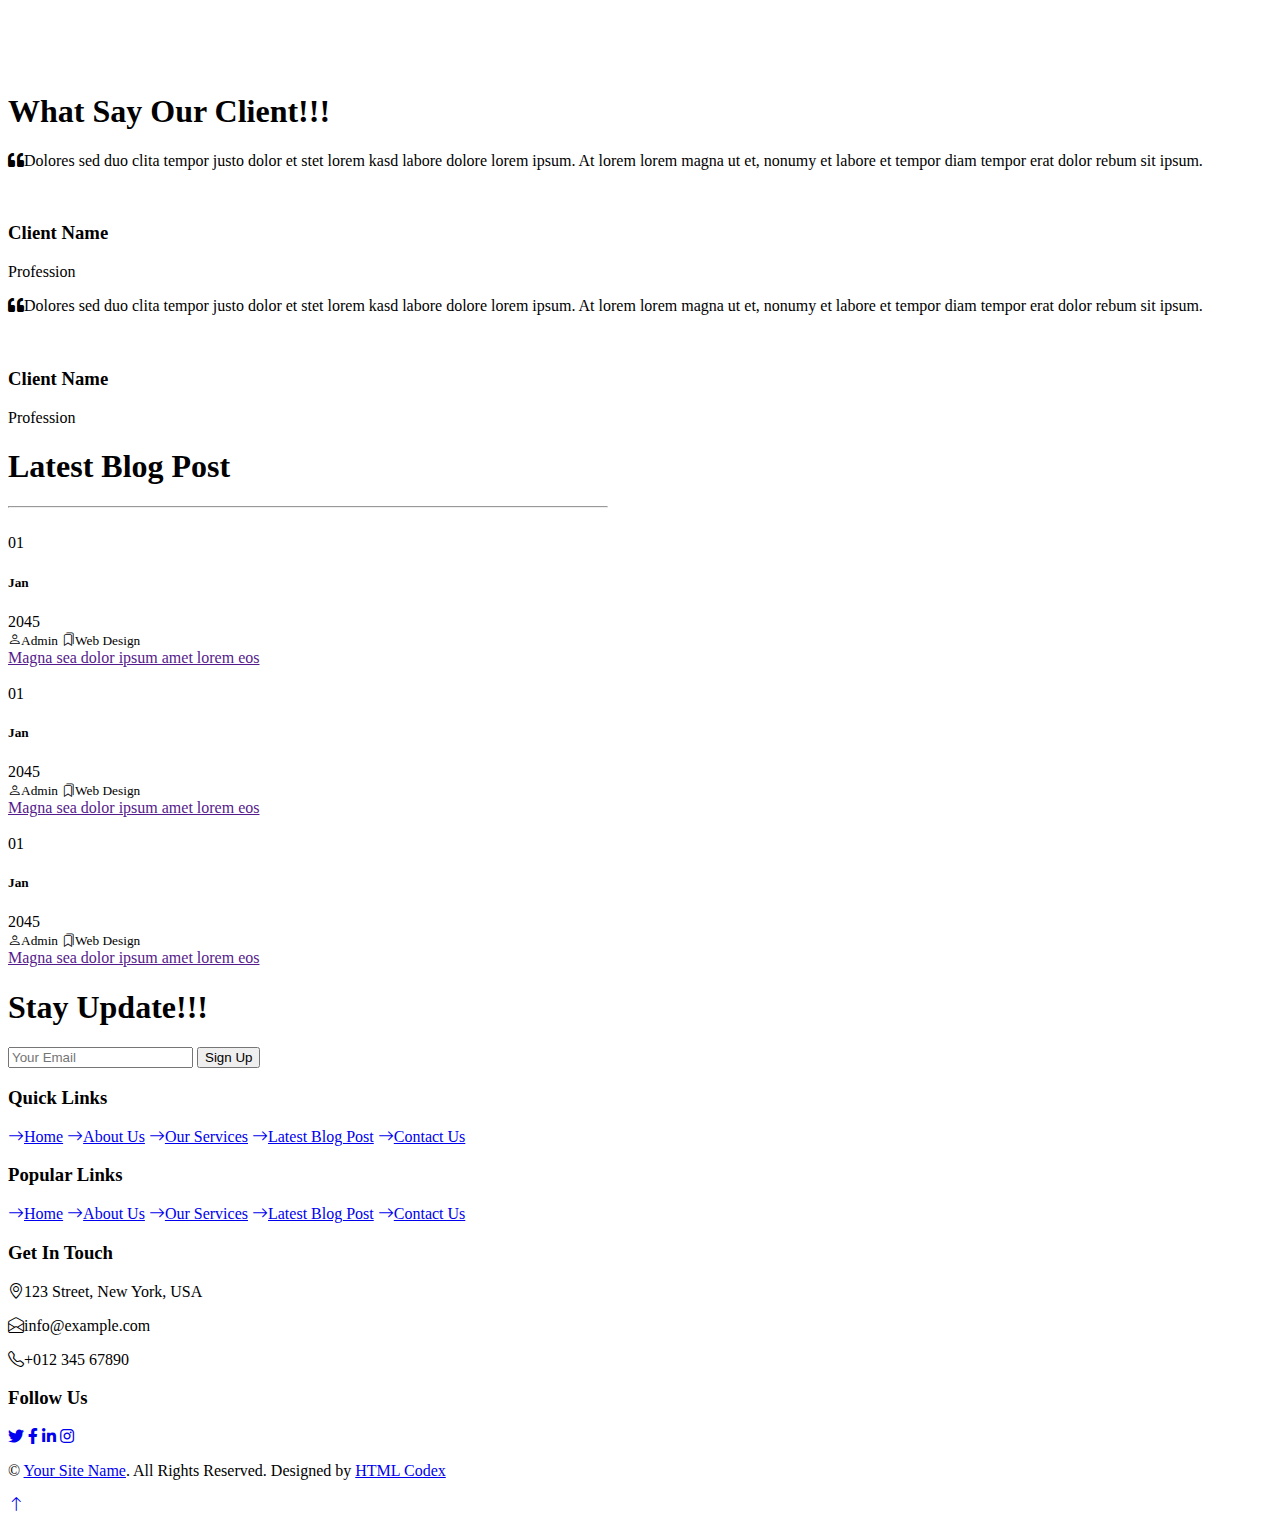
==== commit 78b687c2: "fourth commit" ====
--- a/index.html
+++ b/index.html
@@ -112,7 +112,7 @@
                             <i class="fa fa-user-tie fs-4"></i>
                         </div>
                         <div class="ps-4">
-                            <h3>Business Planning</h3>
+                            <h3>Business Stratgies</h3>
                             <p class="mb-0">Tempor erat elitr rebum at clita. Diam dolor ipsum amet eos erat ipsum lorem et sit sed stet lorem sit clita duo</p>
                         </div>
                     </div>
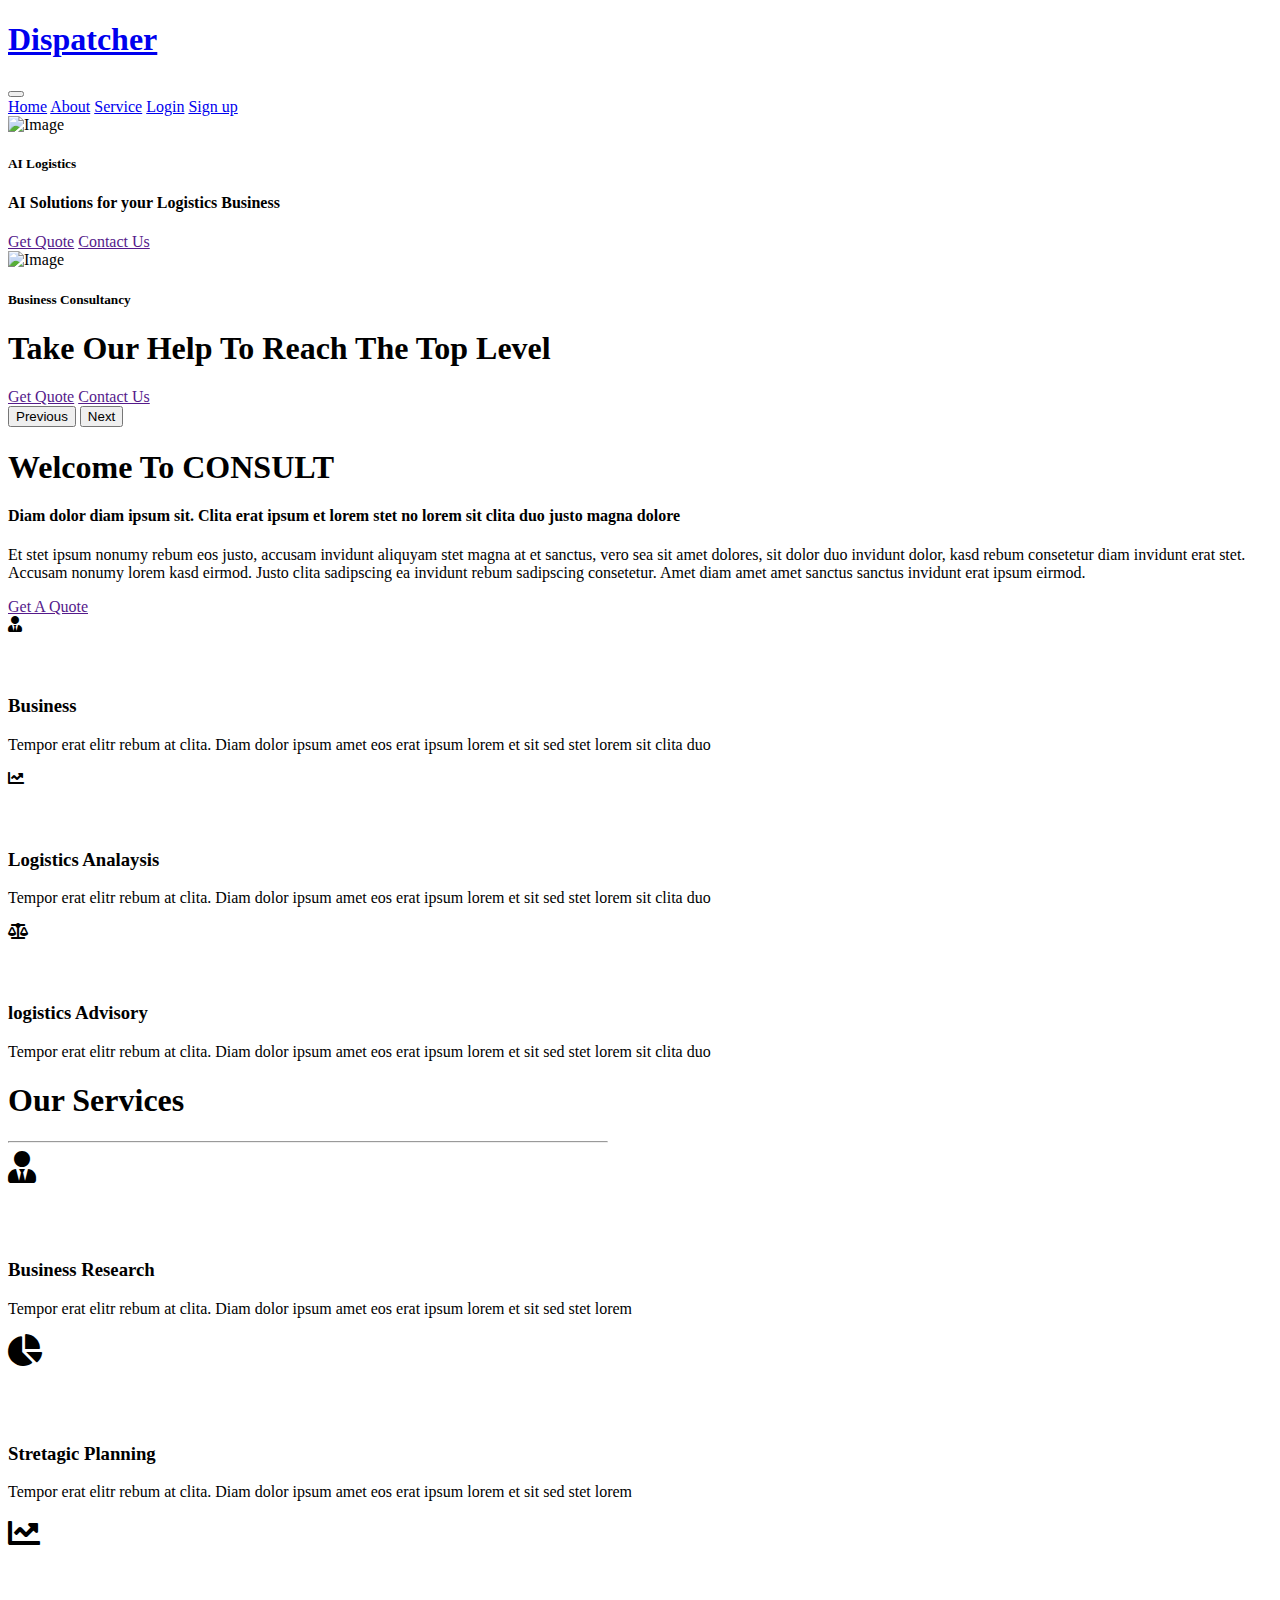
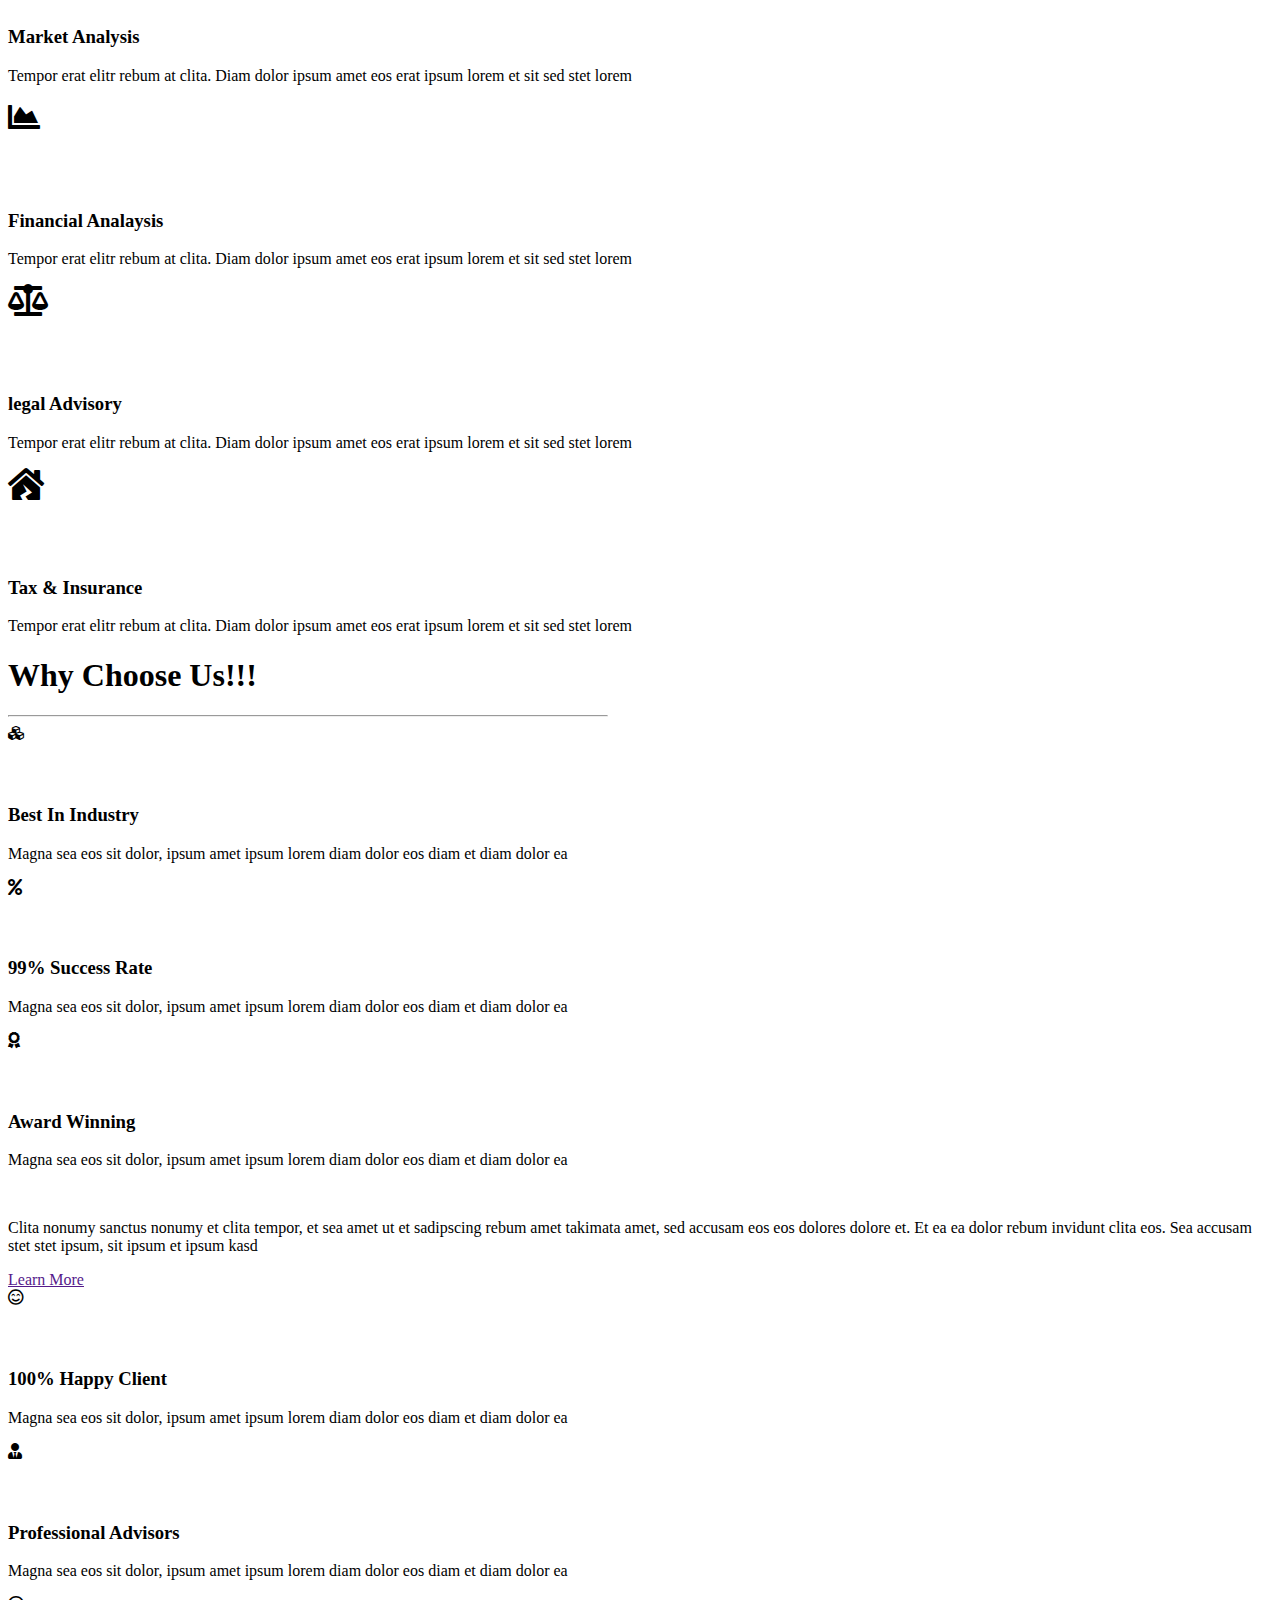
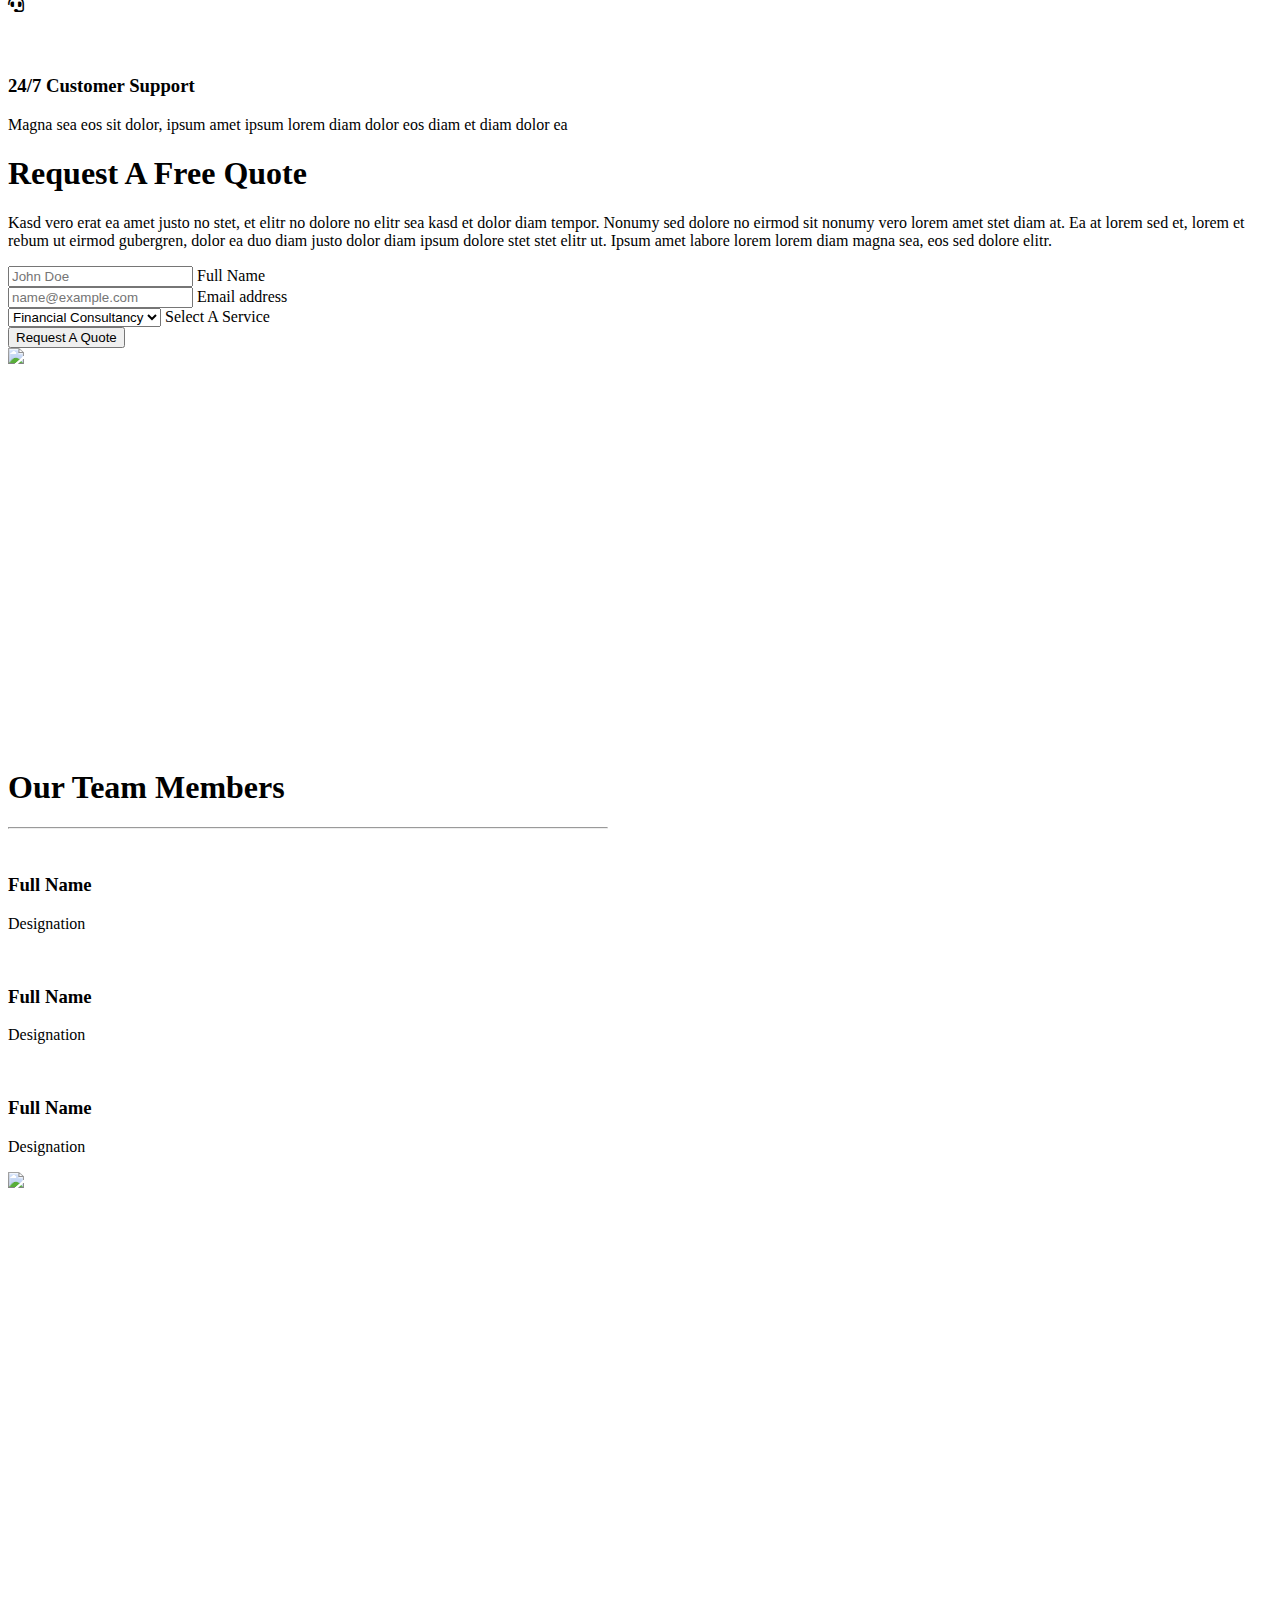
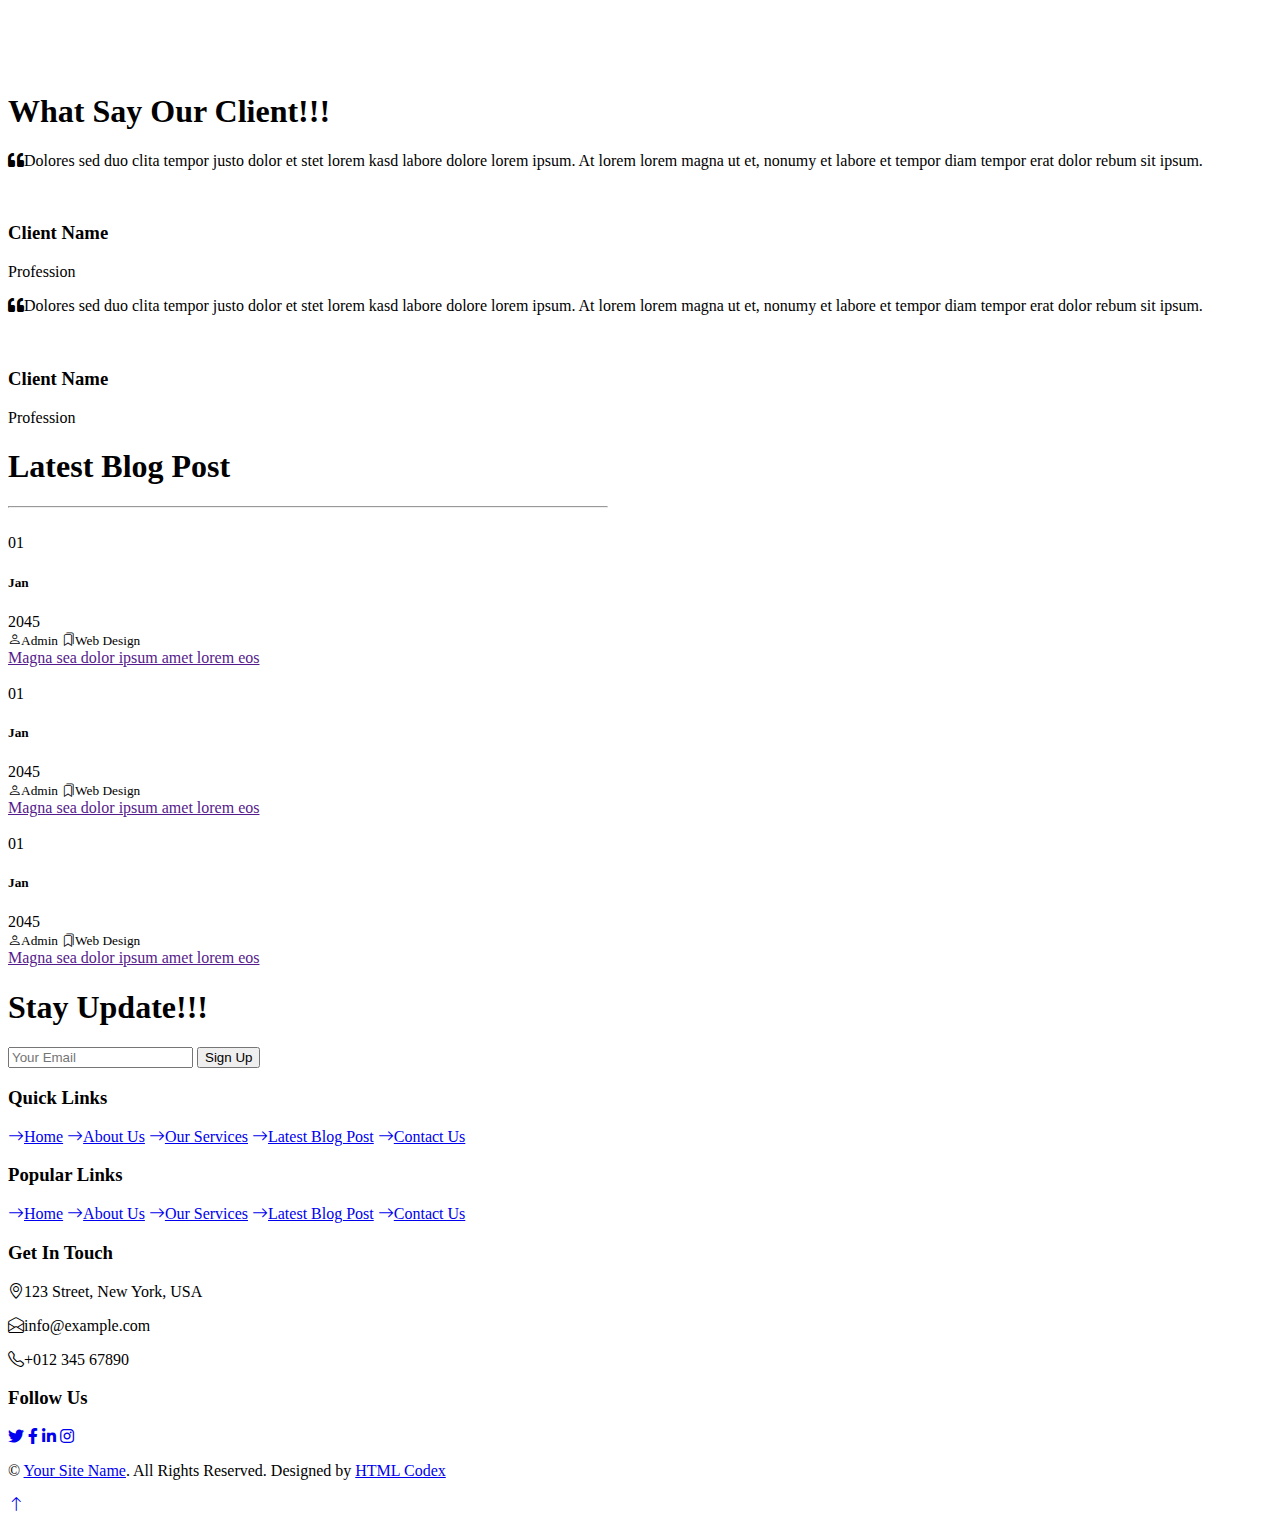
==== commit c6786287: "fifth commit" ====
--- a/index.html
+++ b/index.html
@@ -112,7 +112,7 @@
                             <i class="fa fa-user-tie fs-4"></i>
                         </div>
                         <div class="ps-4">
-                            <h3>Business Stratgies</h3>
+                            <h3>Business</h3>
                             <p class="mb-0">Tempor erat elitr rebum at clita. Diam dolor ipsum amet eos erat ipsum lorem et sit sed stet lorem sit clita duo</p>
                         </div>
                     </div>
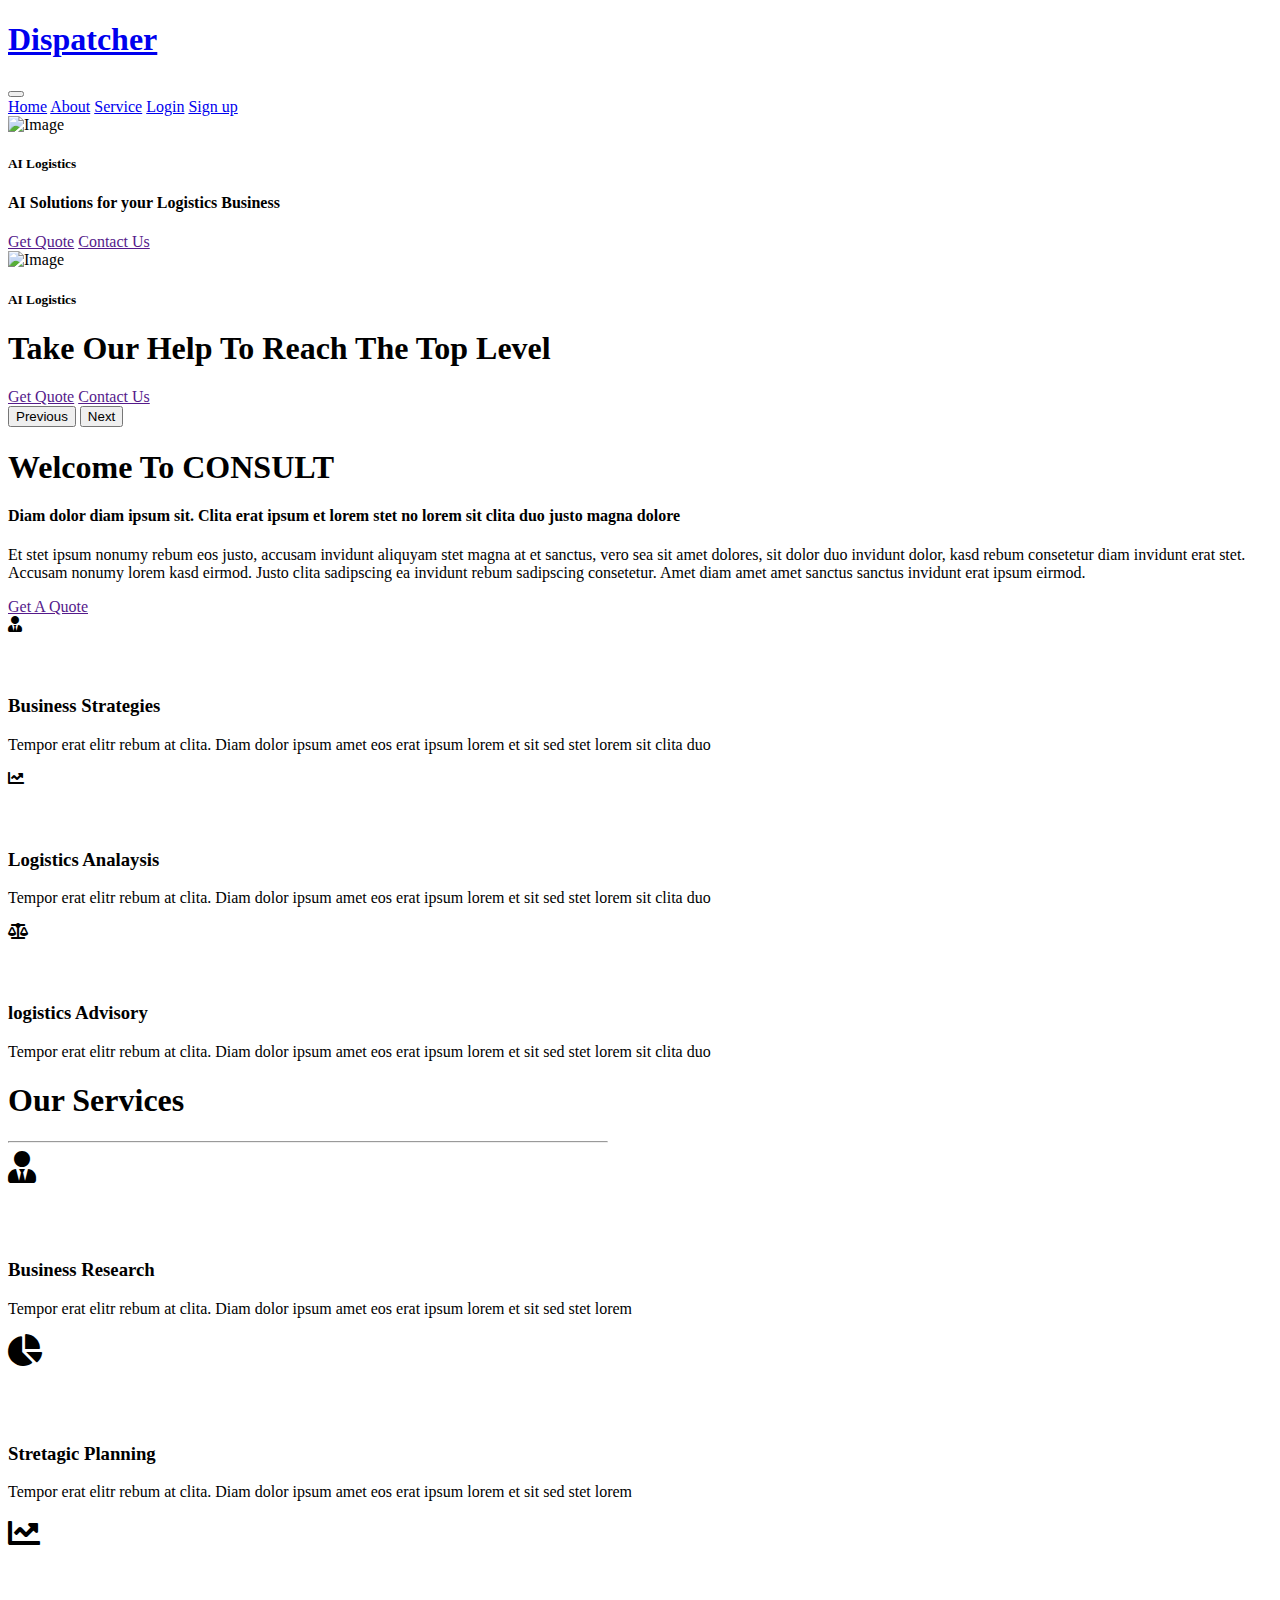
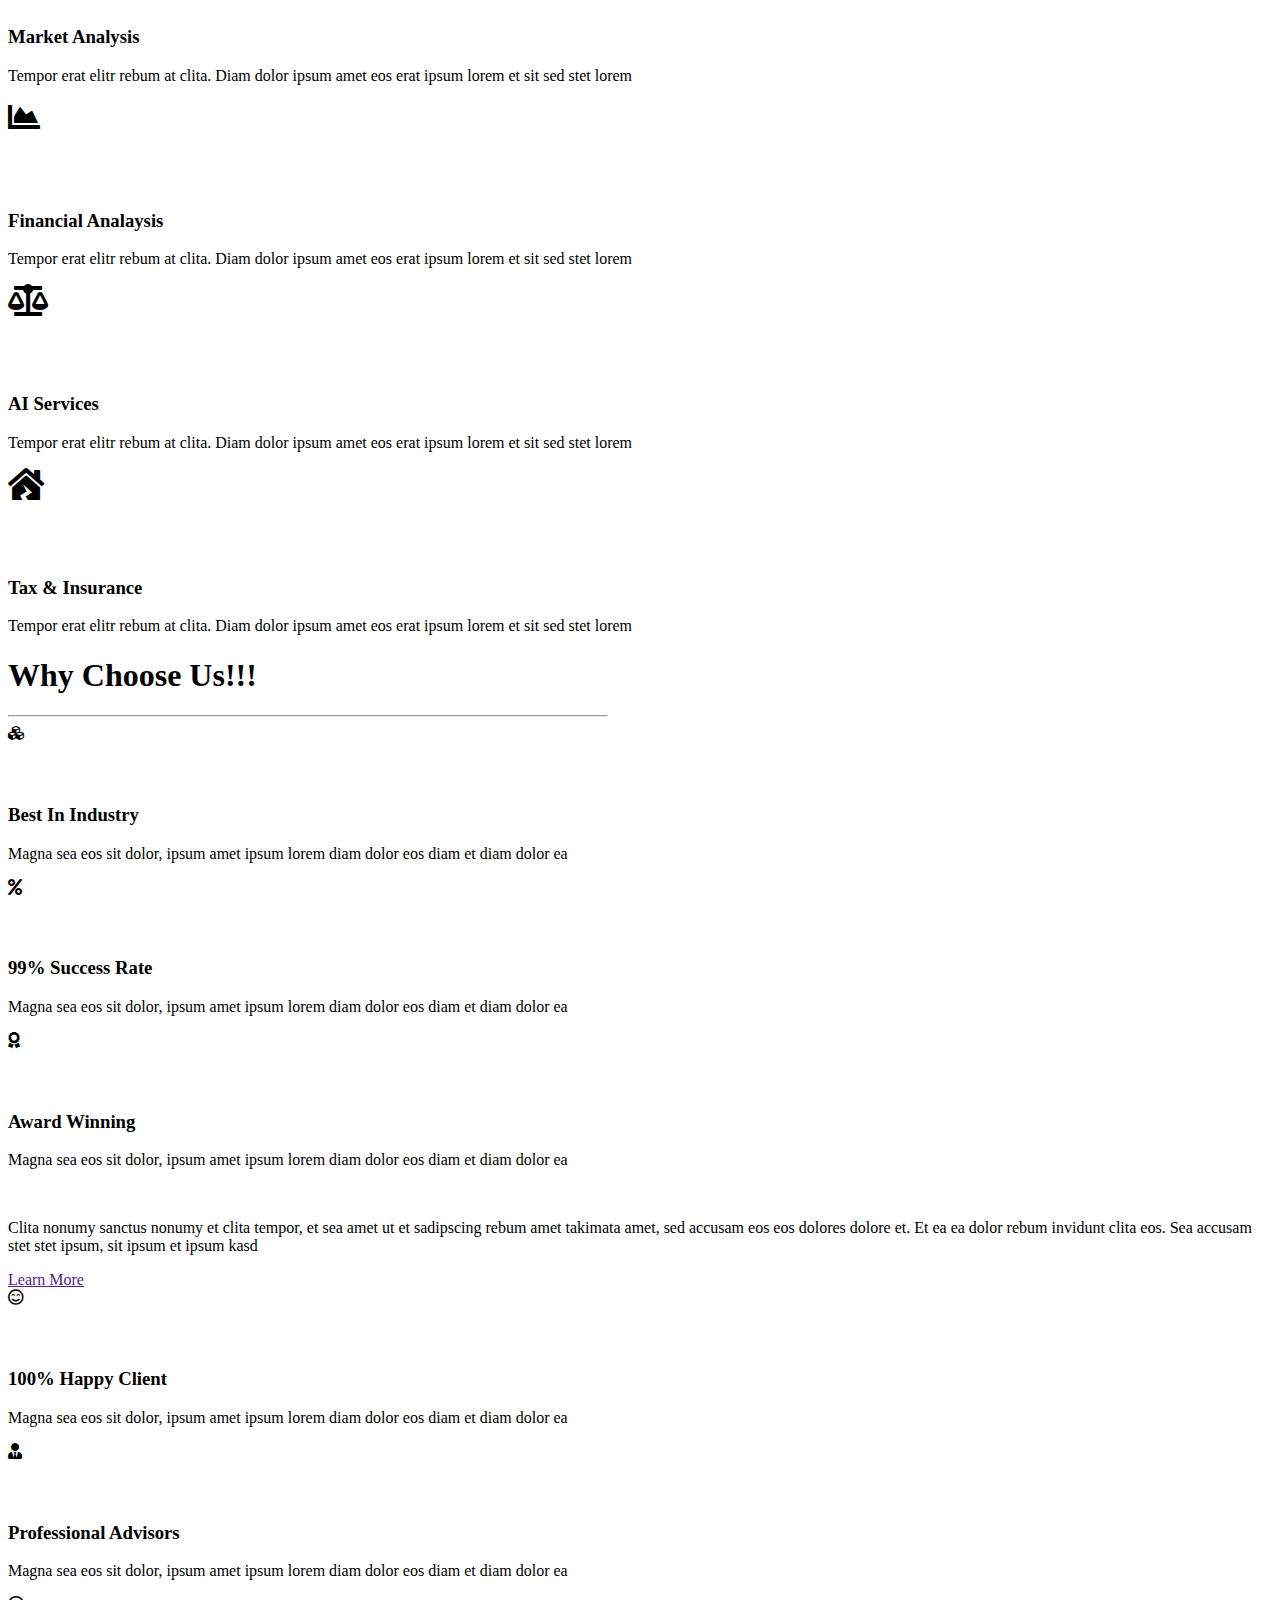
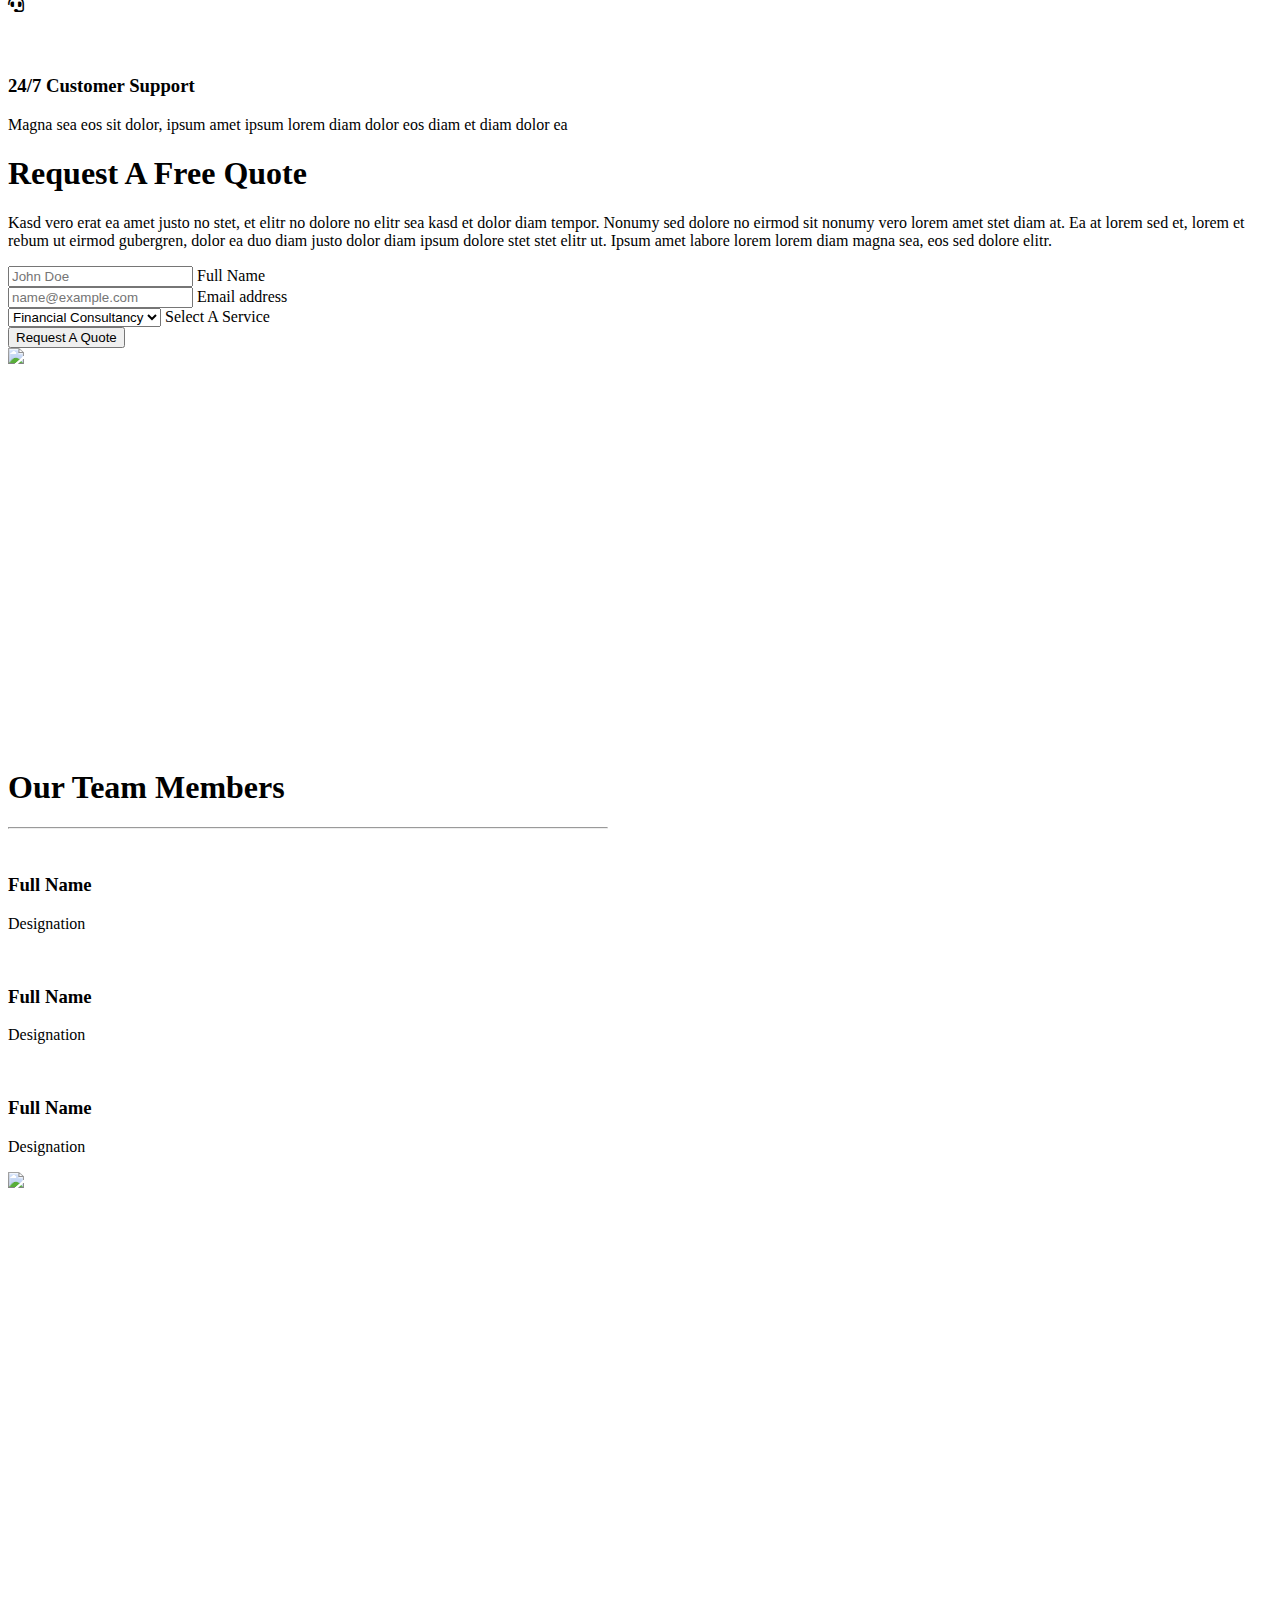
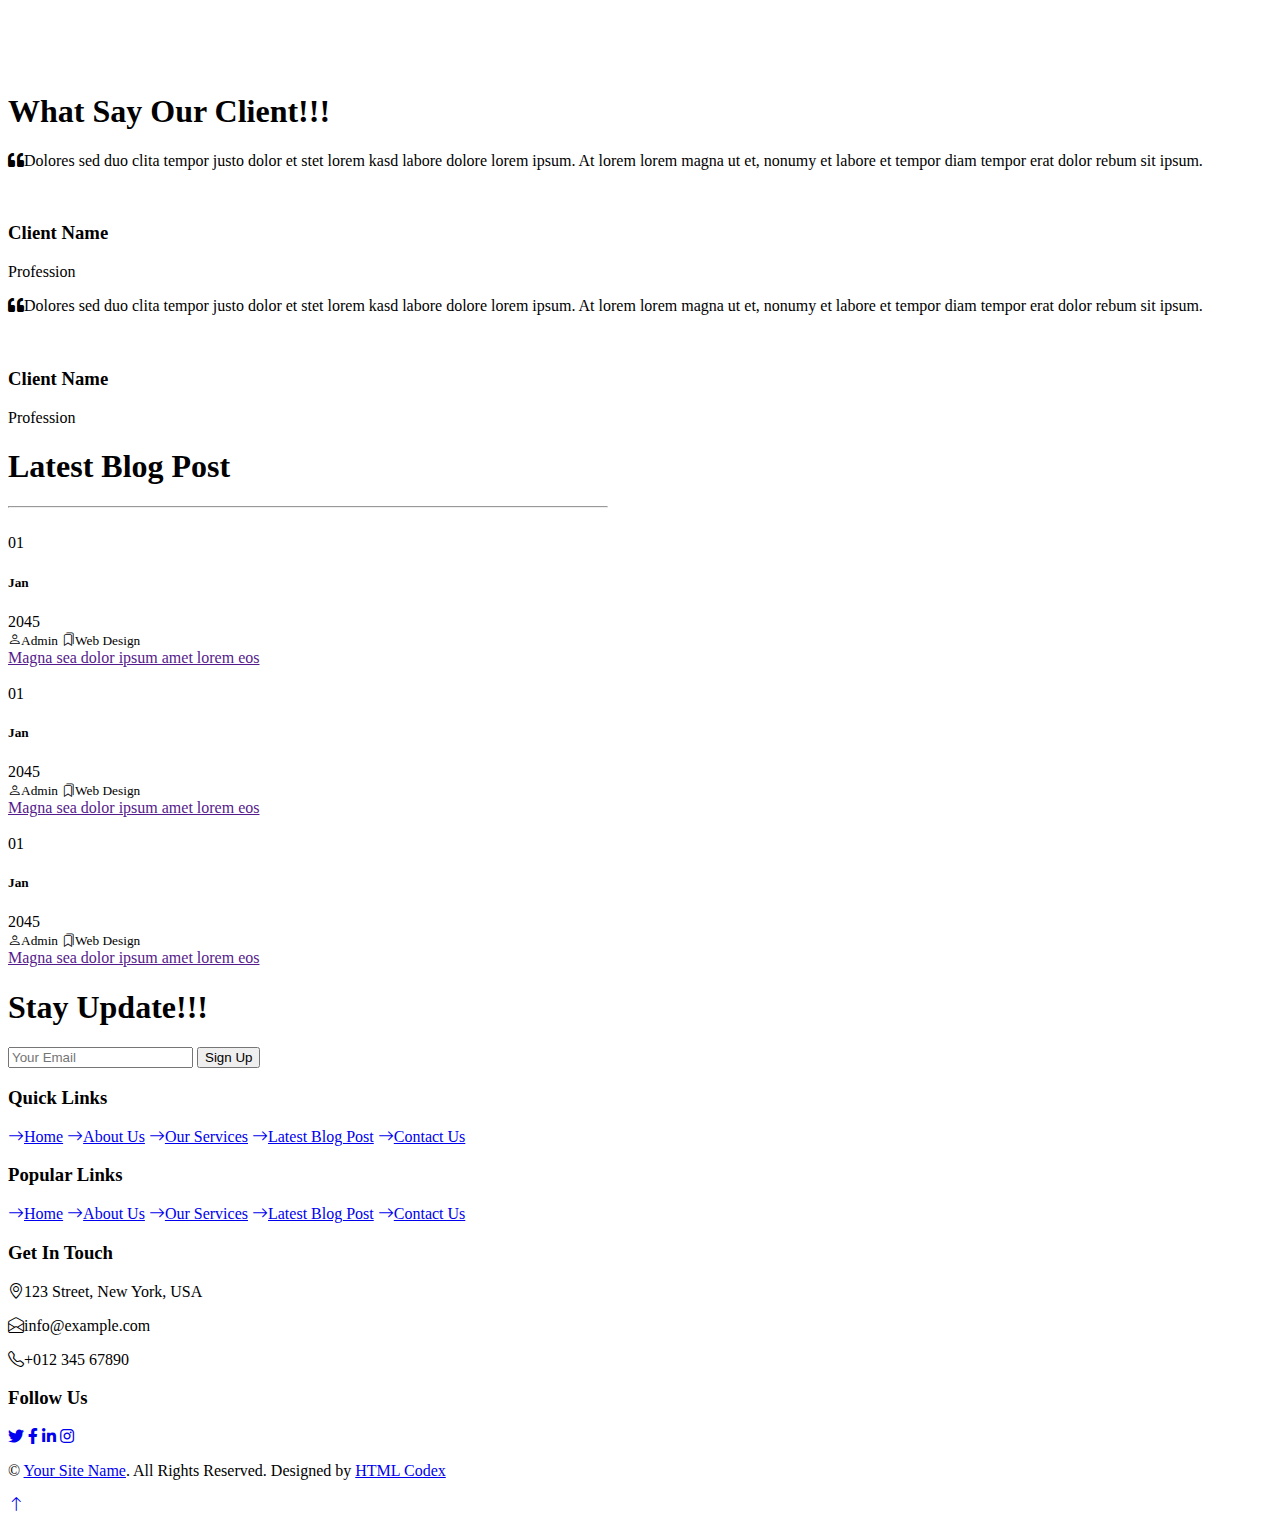
==== commit 0eba669f: "Update index.html" ====
--- a/index.html
+++ b/index.html
@@ -73,7 +73,7 @@
                     <img class="w-100" src="img/c2.jpg" alt="Image">
                     <div class="carousel-caption d-flex flex-column align-items-center justify-content-center">
                         <div class="p-3" style="max-width: 900px;">
-                            <h5 class="text-white text-uppercase">Business Consultancy</h5>
+                            <h5 class="text-white text-uppercase">AI Logistics</h5>
                             <h1 class="display-1 text-white mb-md-4">Take Our Help To Reach The Top Level</h1>
                             <a href="" class="btn btn-primary py-md-3 px-md-5 me-3 rounded-pill">Get Quote</a>
                             <a href="" class="btn btn-secondary py-md-3 px-md-5 rounded-pill">Contact Us</a>
@@ -112,7 +112,7 @@
                             <i class="fa fa-user-tie fs-4"></i>
                         </div>
                         <div class="ps-4">
-                            <h3>Business</h3>
+                            <h3>Business Strategies</h3>
                             <p class="mb-0">Tempor erat elitr rebum at clita. Diam dolor ipsum amet eos erat ipsum lorem et sit sed stet lorem sit clita duo</p>
                         </div>
                     </div>
@@ -189,7 +189,7 @@
                     <div class="d-flex align-items-center justify-content-center bg-primary text-white rounded-circle mx-auto mb-4" style="width: 90px; height: 90px;">
                         <i class="fa fa-balance-scale fa-2x"></i>
                     </div>
-                    <h3 class="mb-3">legal Advisory</h3>
+                    <h3 class="mb-3">AI Services</h3>
                     <p class="mb-0">Tempor erat elitr rebum at clita. Diam dolor ipsum amet eos erat ipsum lorem et sit sed stet lorem</p>
                 </div>
             </div>
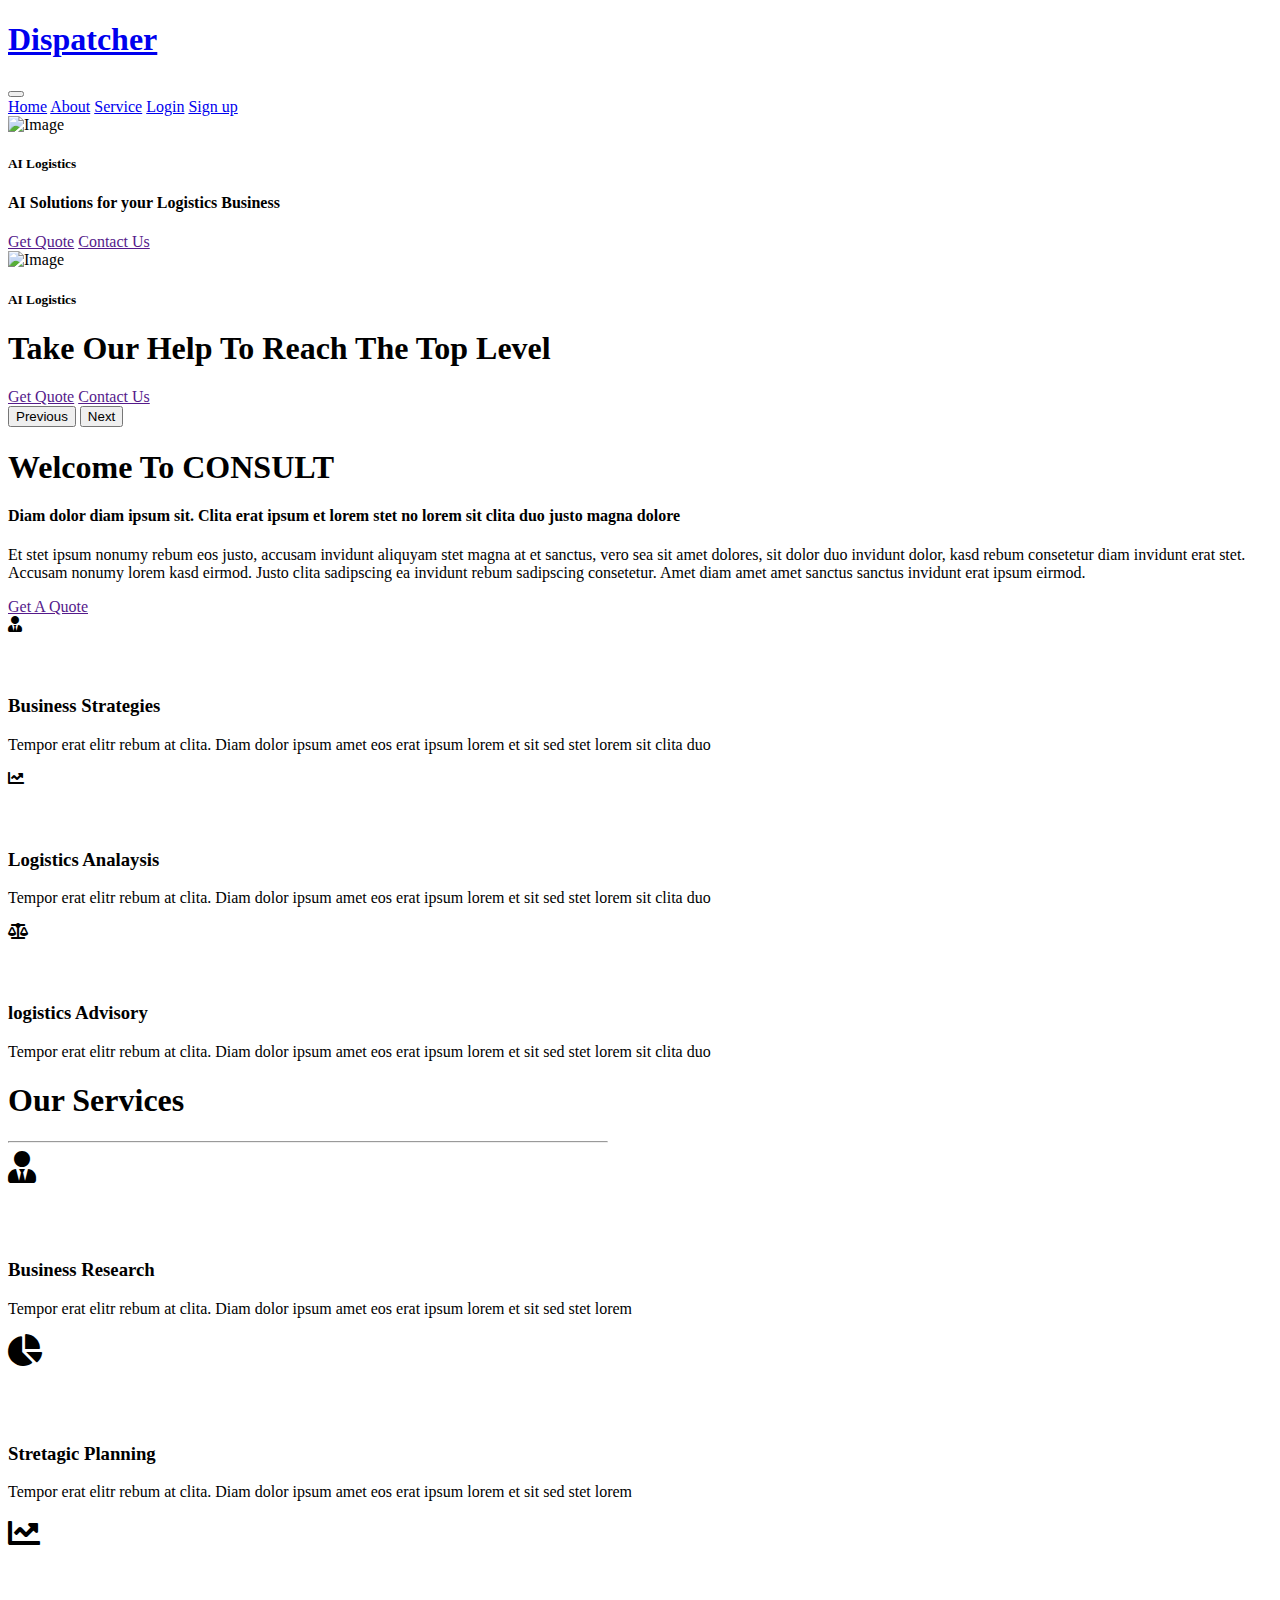
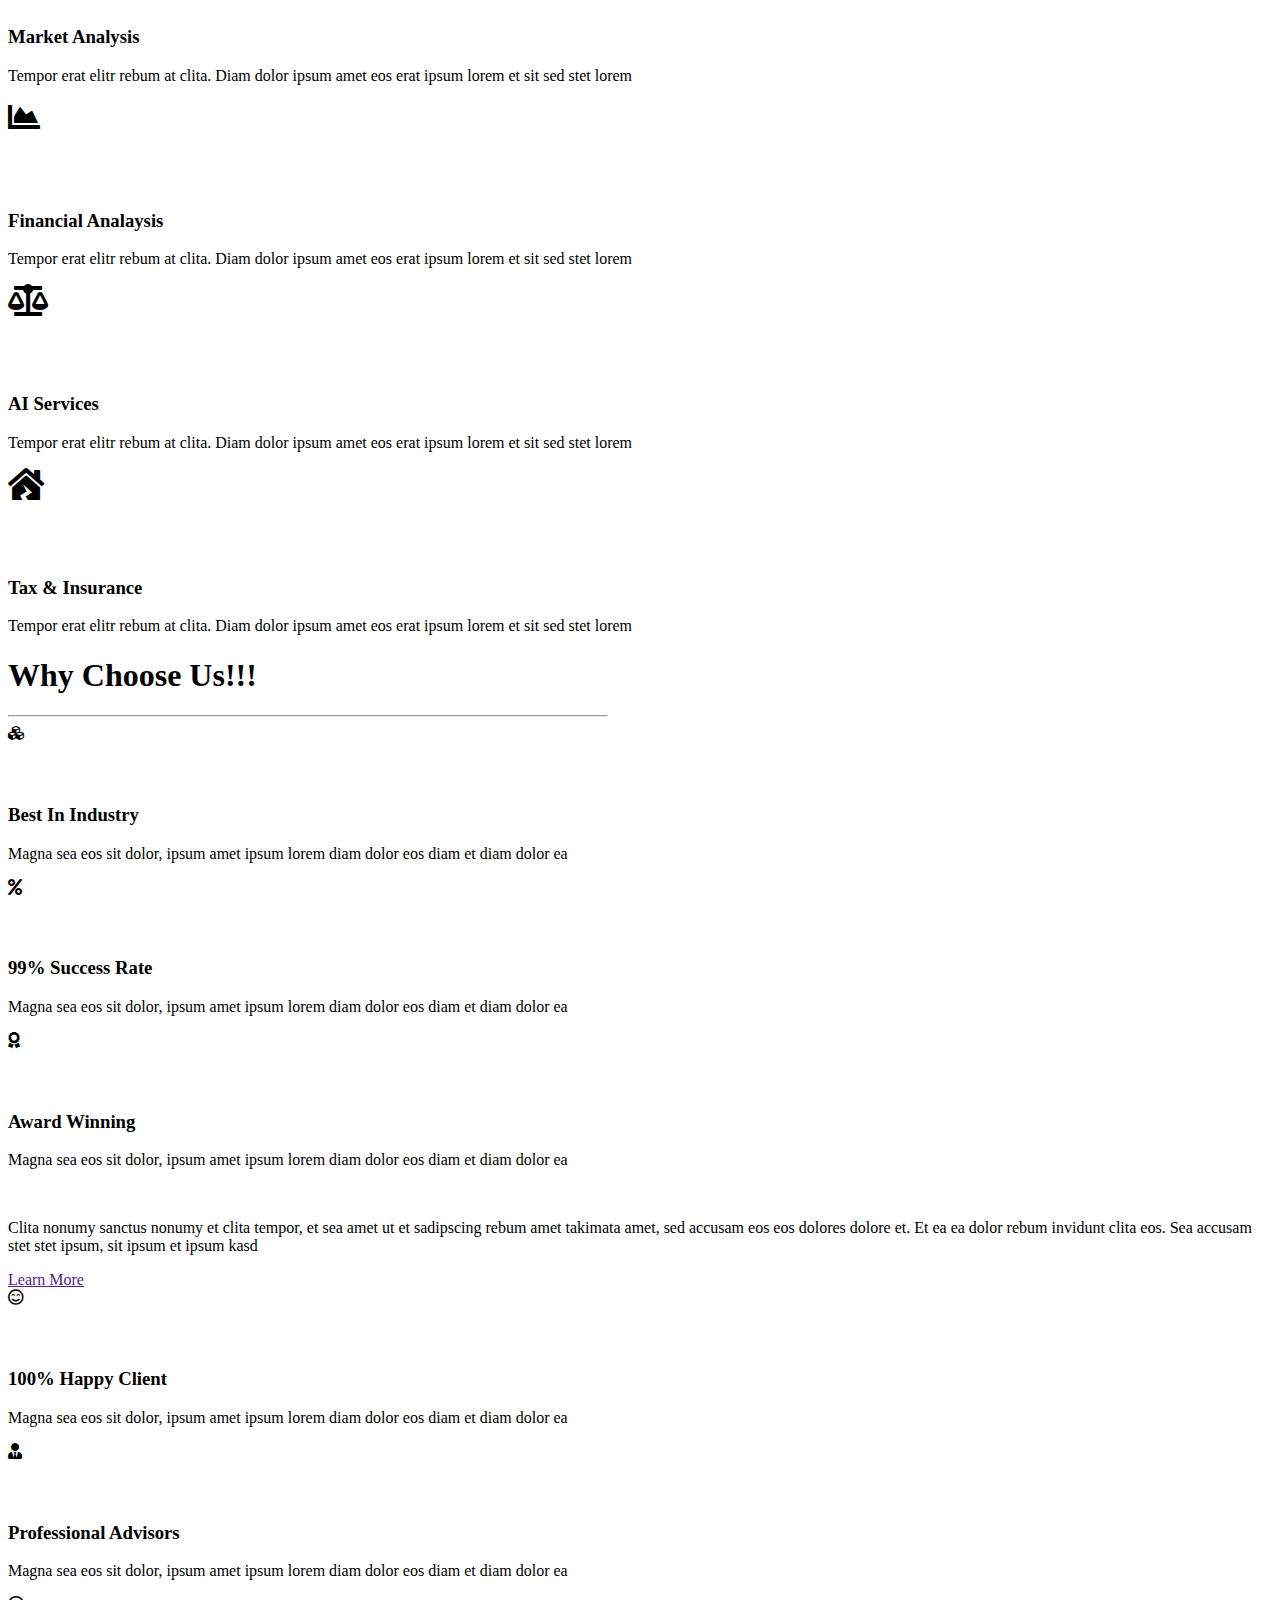
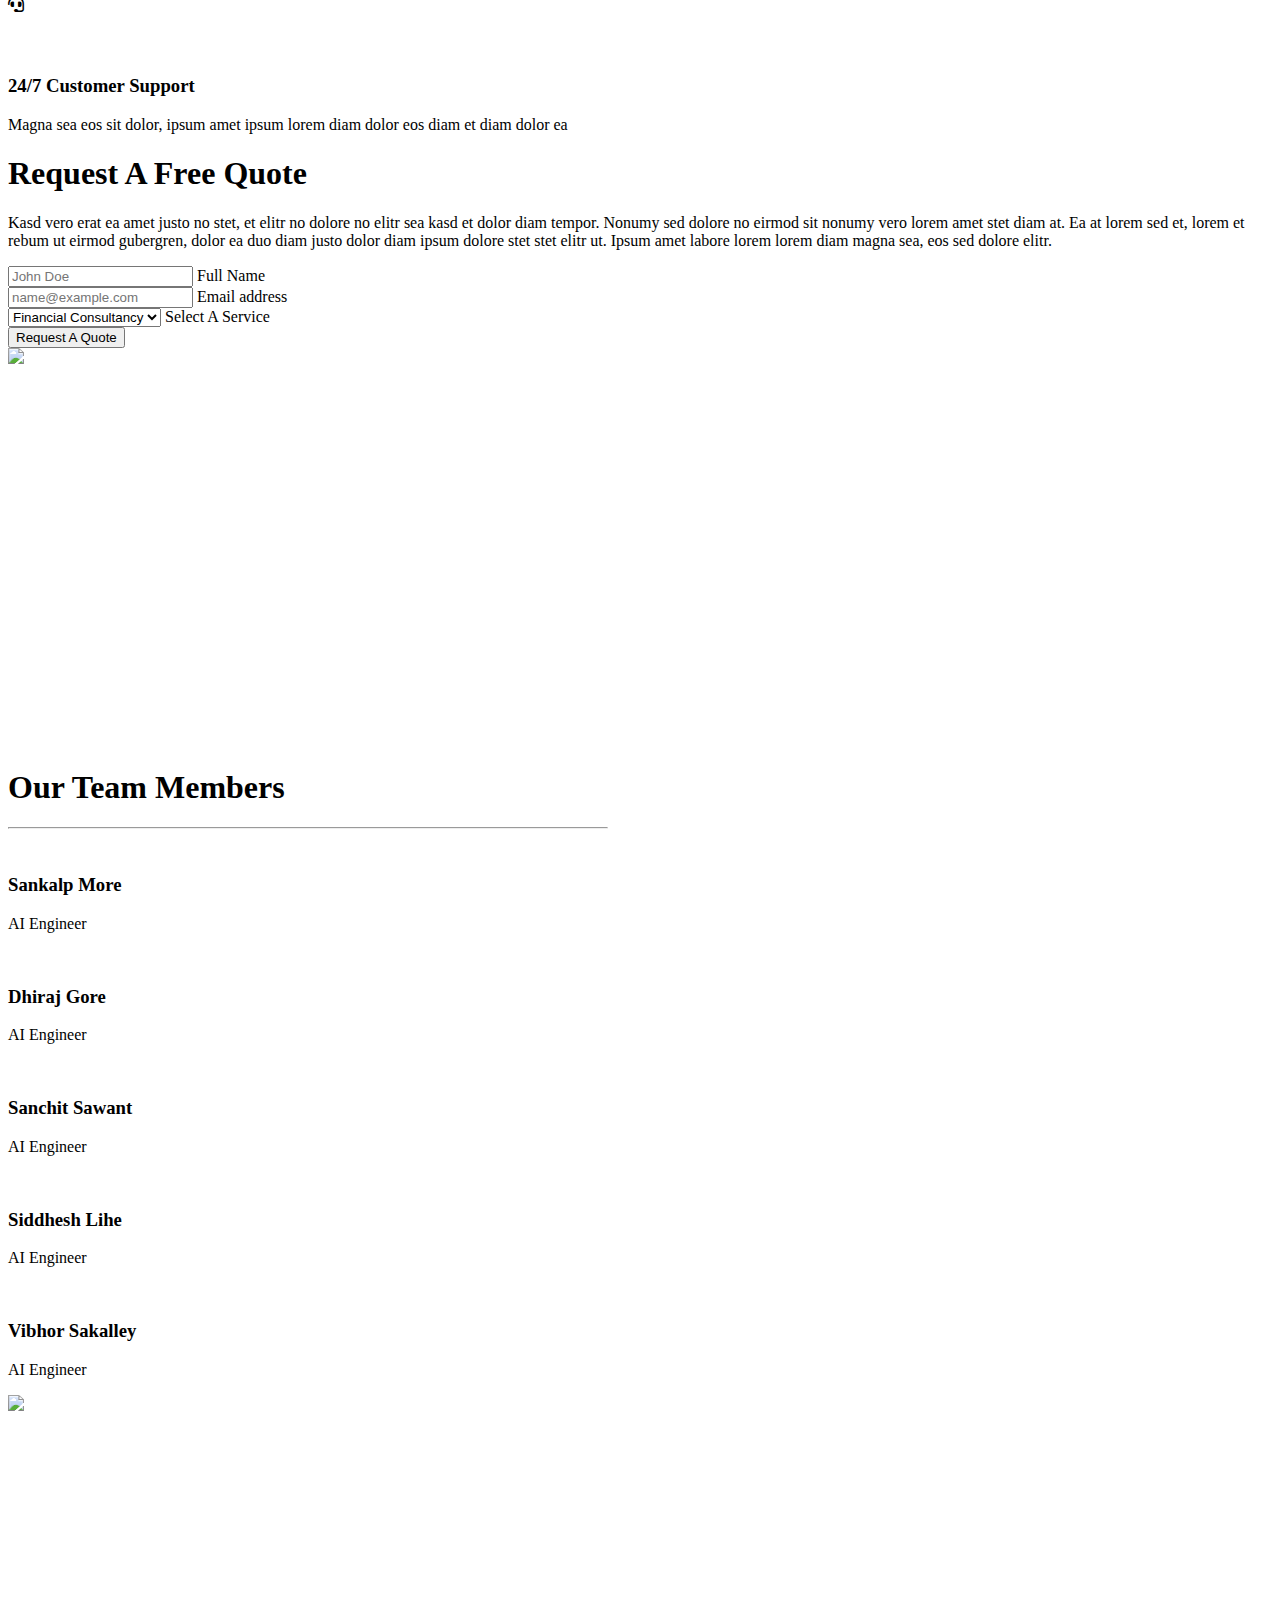
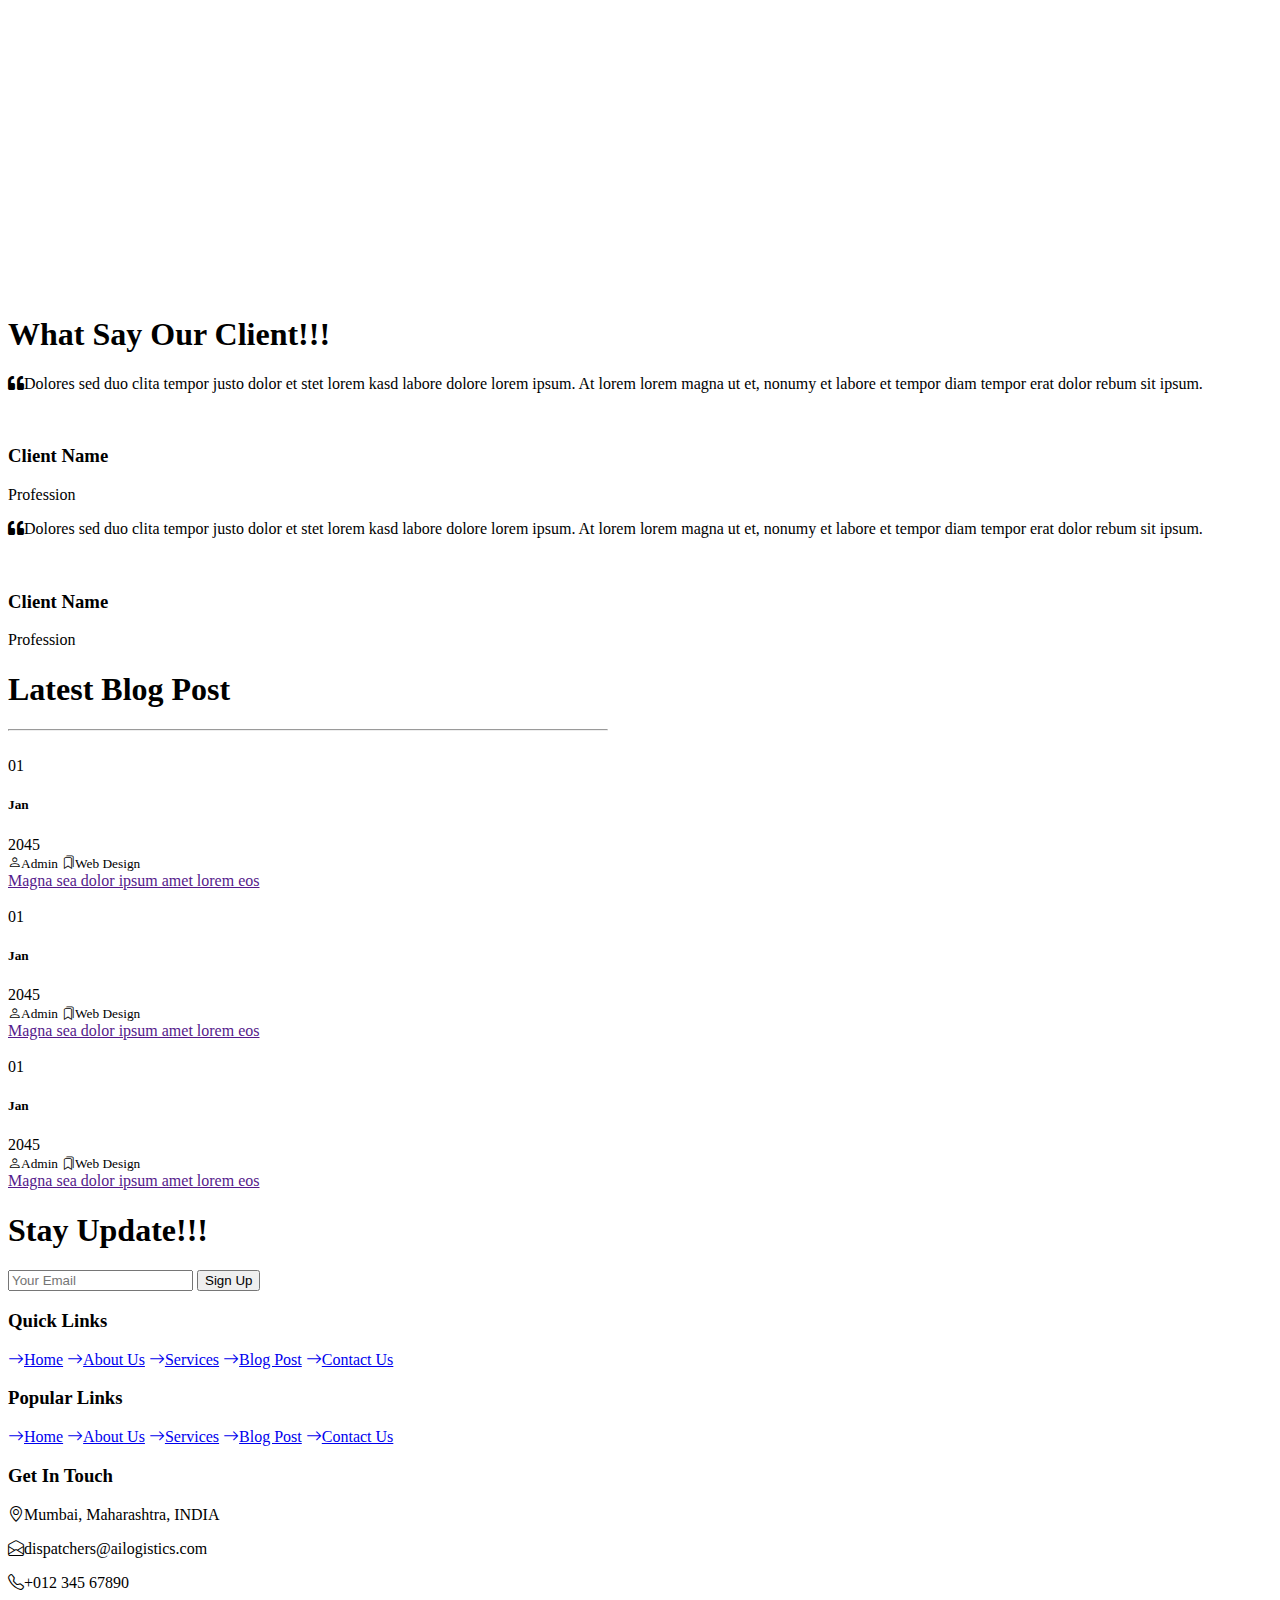
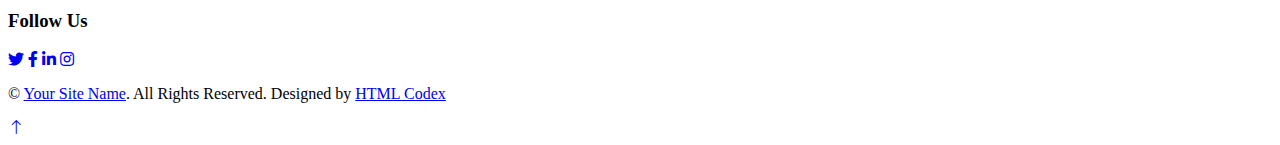
==== commit e345a6f5: "updated names" ====
--- a/index.html
+++ b/index.html
@@ -324,8 +324,8 @@
     <!-- Quote End -->
 
 
-    <!-- Team Start -->
-    <div class="container-fluid py-6 px-5">
+      <!-- Team Start -->
+      <div class="container-fluid py-6 px-5">
         <div class="text-center mx-auto mb-5" style="max-width: 600px;">
             <h1 class="display-5 mb-0">Our Team Members</h1>
             <hr class="w-25 mx-auto bg-primary">
@@ -333,28 +333,46 @@
         <div class="row g-5">
             <div class="col-lg-4">
                 <div class="team-item position-relative overflow-hidden">
-                    <img class="img-fluid w-100" src="img/team-1.jpg" alt="">
+                    <img class="img-fluid w-100" src="img/office.jpg" alt="">
                     <div class="team-text w-100 position-absolute top-50 text-center bg-primary p-4">
-                        <h3 class="text-white">Full Name</h3>
-                        <p class="text-white text-uppercase mb-0">Designation</p>
+                        <h3 class="text-white">Sankalp More</h3>
+                        <p class="text-white text-uppercase mb-0">AI Engineer</p>
                     </div>
                 </div>
             </div>
             <div class="col-lg-4">
                 <div class="team-item position-relative overflow-hidden">
-                    <img class="img-fluid w-100" src="img/team-2.jpg" alt="">
+                    <img class="img-fluid w-100" src="img/office.jpg" alt="">
                     <div class="team-text w-100 position-absolute top-50 text-center bg-primary p-4">
-                        <h3 class="text-white">Full Name</h3>
-                        <p class="text-white text-uppercase mb-0">Designation</p>
+                        <h3 class="text-white">Dhiraj Gore</h3>
+                        <p class="text-white text-uppercase mb-0">AI Engineer</p>
                     </div>
                 </div>
             </div>
             <div class="col-lg-4">
                 <div class="team-item position-relative overflow-hidden">
-                    <img class="img-fluid w-100" src="img/team-3.jpg" alt="">
+                    <img class="img-fluid w-100" src="img/office.jpg" alt="">
                     <div class="team-text w-100 position-absolute top-50 text-center bg-primary p-4">
-                        <h3 class="text-white">Full Name</h3>
-                        <p class="text-white text-uppercase mb-0">Designation</p>
+                        <h3 class="text-white">Sanchit Sawant</h3>
+                        <p class="text-white text-uppercase mb-0">AI Engineer</p>
+                    </div>
+                </div>
+            </div>
+            <div class="display col-lg-4">
+                <div class="team-item position-relative overflow-hidden">
+                    <img class="img-fluid w-100" src="img/office.jpg" alt="">
+                    <div class="team-text w-100 position-absolute top-50 text-center bg-primary p-4">
+                        <h3 class="text-white">Siddhesh Lihe</h3>
+                        <p class="text-white text-uppercase mb-0">AI Engineer</p>
+                    </div>
+                </div>
+            </div>
+            <div class="display1 col-lg-4">
+                <div class="team-item position-relative overflow-hidden">
+                    <img class="img-fluid w-100" src="img/office.jpg" alt="">
+                    <div class="team-text w-100 position-absolute top-50 text-center bg-primary p-4">
+                        <h3 class="text-white">Vibhor Sakalley</h3>
+                        <p class="text-white text-uppercase mb-0">AI Engineer</p>
                     </div>
                 </div>
             </div>
@@ -497,8 +515,8 @@
                 <div class="d-flex flex-column justify-content-start">
                     <a class="text-secondary mb-2" href="#"><i class="bi bi-arrow-right text-primary me-2"></i>Home</a>
                     <a class="text-secondary mb-2" href="#"><i class="bi bi-arrow-right text-primary me-2"></i>About Us</a>
-                    <a class="text-secondary mb-2" href="#"><i class="bi bi-arrow-right text-primary me-2"></i>Our Services</a>
-                    <a class="text-secondary mb-2" href="#"><i class="bi bi-arrow-right text-primary me-2"></i>Latest Blog Post</a>
+                    <a class="text-secondary mb-2" href="#"><i class="bi bi-arrow-right text-primary me-2"></i>Services</a>
+                    <a class="text-secondary mb-2" href="#"><i class="bi bi-arrow-right text-primary me-2"></i>Blog Post</a>
                     <a class="text-secondary" href="#"><i class="bi bi-arrow-right text-primary me-2"></i>Contact Us</a>
                 </div>
             </div>
@@ -507,15 +525,15 @@
                 <div class="d-flex flex-column justify-content-start">
                     <a class="text-secondary mb-2" href="#"><i class="bi bi-arrow-right text-primary me-2"></i>Home</a>
                     <a class="text-secondary mb-2" href="#"><i class="bi bi-arrow-right text-primary me-2"></i>About Us</a>
-                    <a class="text-secondary mb-2" href="#"><i class="bi bi-arrow-right text-primary me-2"></i>Our Services</a>
-                    <a class="text-secondary mb-2" href="#"><i class="bi bi-arrow-right text-primary me-2"></i>Latest Blog Post</a>
+                    <a class="text-secondary mb-2" href="#"><i class="bi bi-arrow-right text-primary me-2"></i>Services</a>
+                    <a class="text-secondary mb-2" href="#"><i class="bi bi-arrow-right text-primary me-2"></i>Blog Post</a>
                     <a class="text-secondary" href="#"><i class="bi bi-arrow-right text-primary me-2"></i>Contact Us</a>
                 </div>
             </div>
             <div class="col-lg-3 col-md-6">
                 <h3 class="text-white mb-4">Get In Touch</h3>
-                <p class="mb-2"><i class="bi bi-geo-alt text-primary me-2"></i>123 Street, New York, USA</p>
-                <p class="mb-2"><i class="bi bi-envelope-open text-primary me-2"></i>info@example.com</p>
+                <p class="mb-2"><i class="bi bi-geo-alt text-primary me-2"></i>Mumbai, Maharashtra, INDIA</p>
+                <p class="mb-2"><i class="bi bi-envelope-open text-primary me-2"></i>dispatchers@ailogistics.com</p>
                 <p class="mb-0"><i class="bi bi-telephone text-primary me-2"></i>+012 345 67890</p>
             </div>
             <div class="col-lg-3 col-md-6">
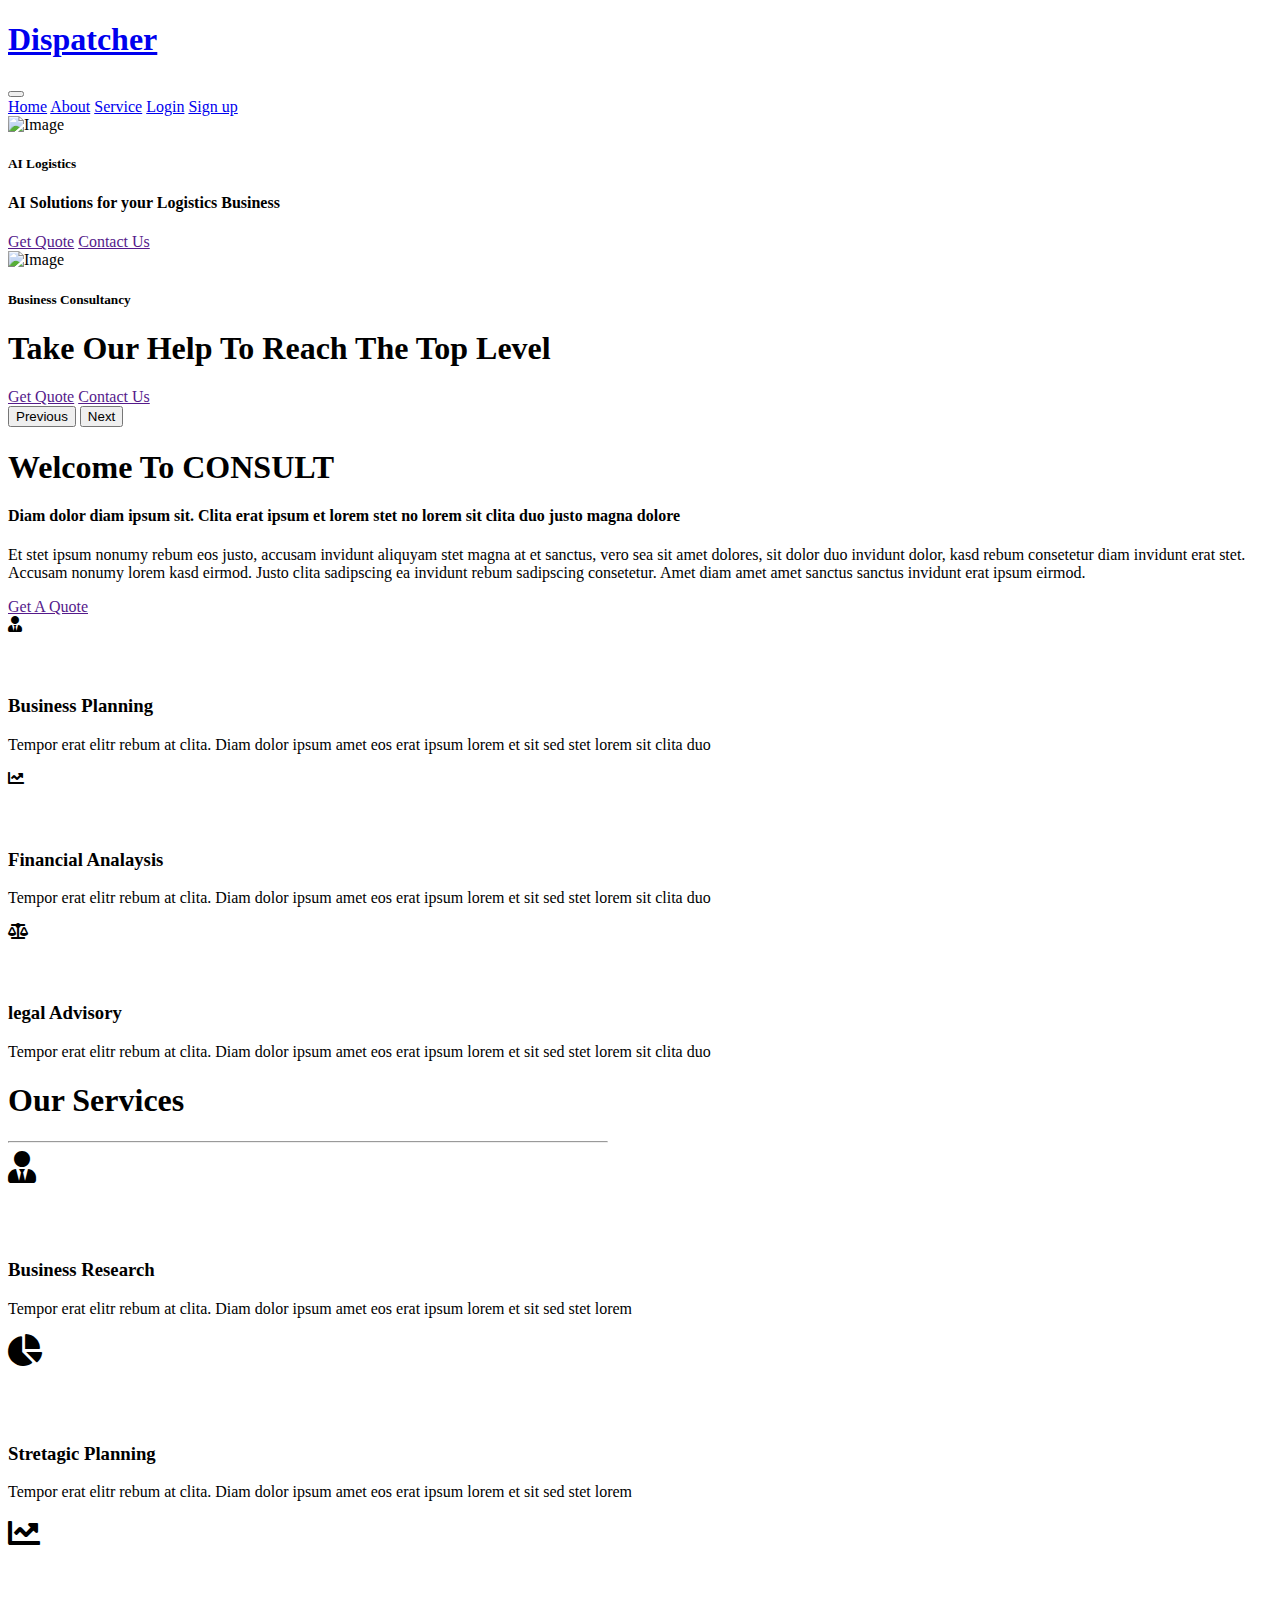
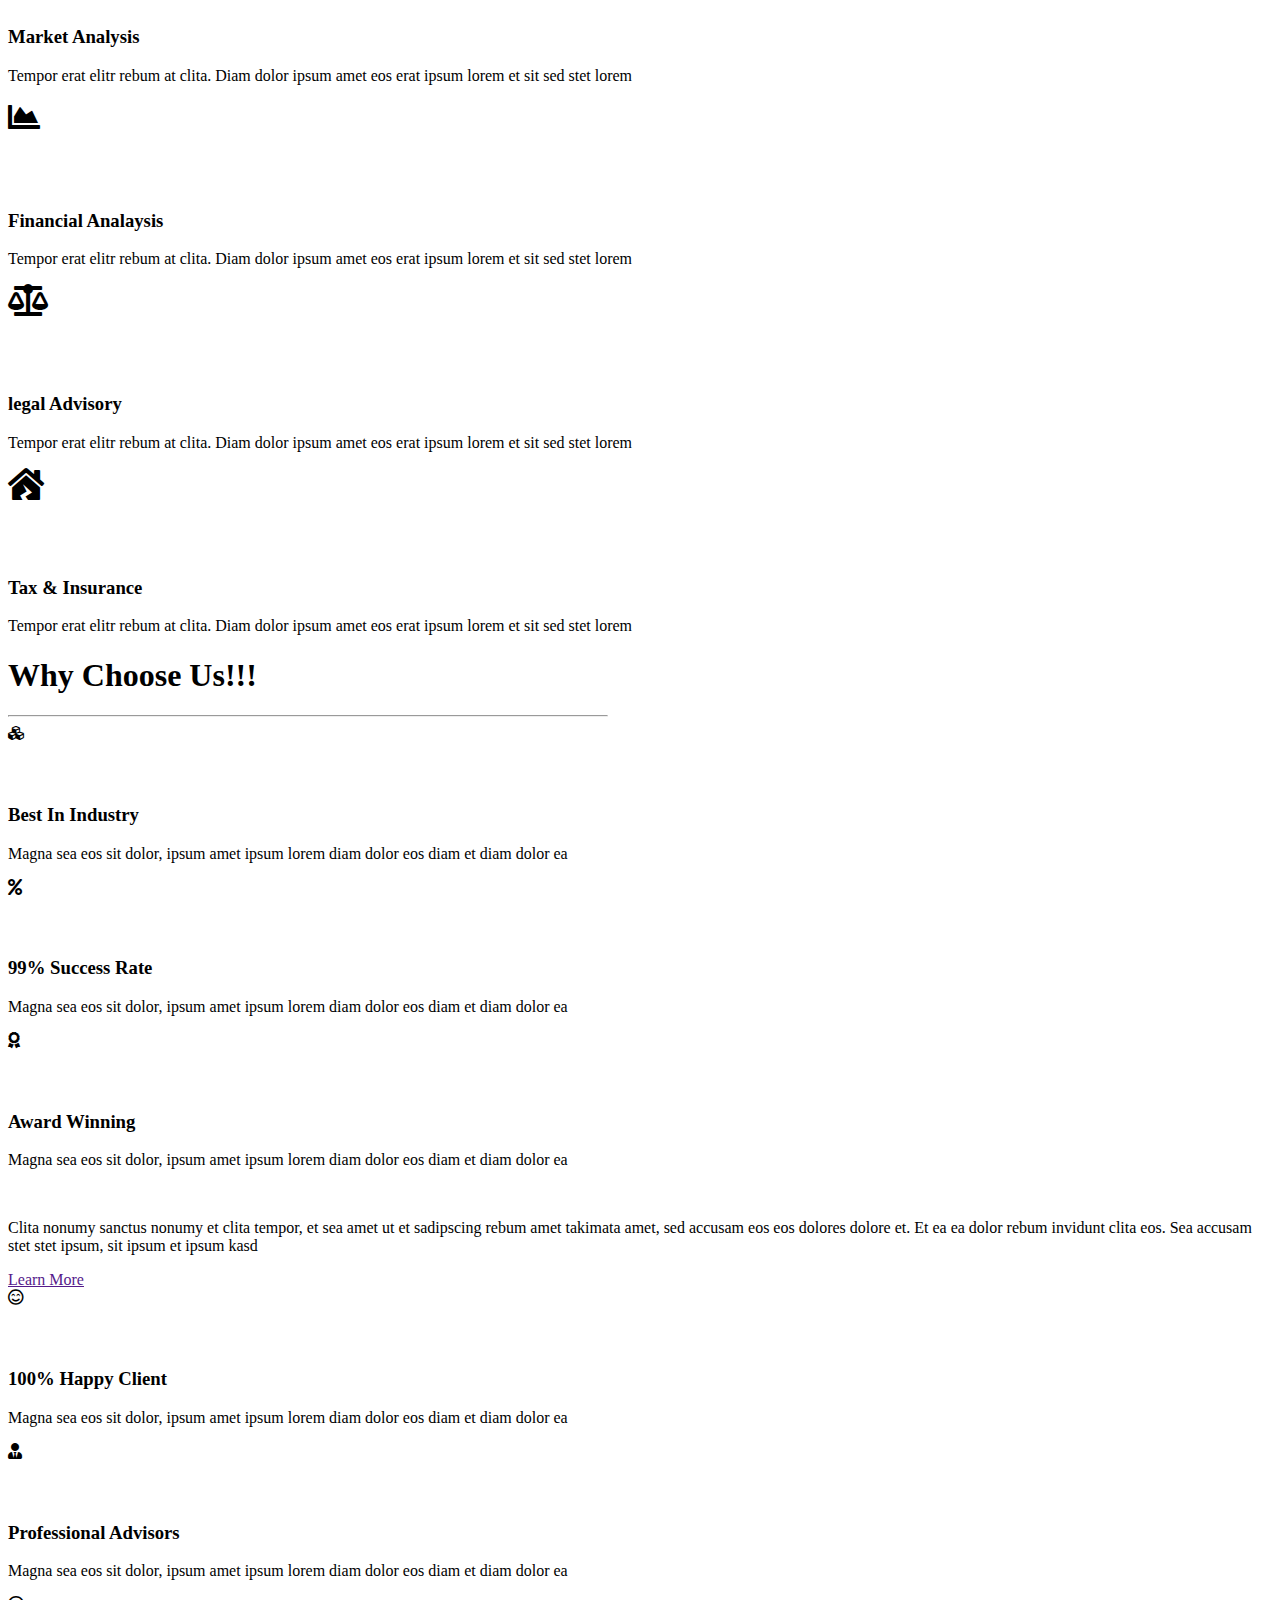
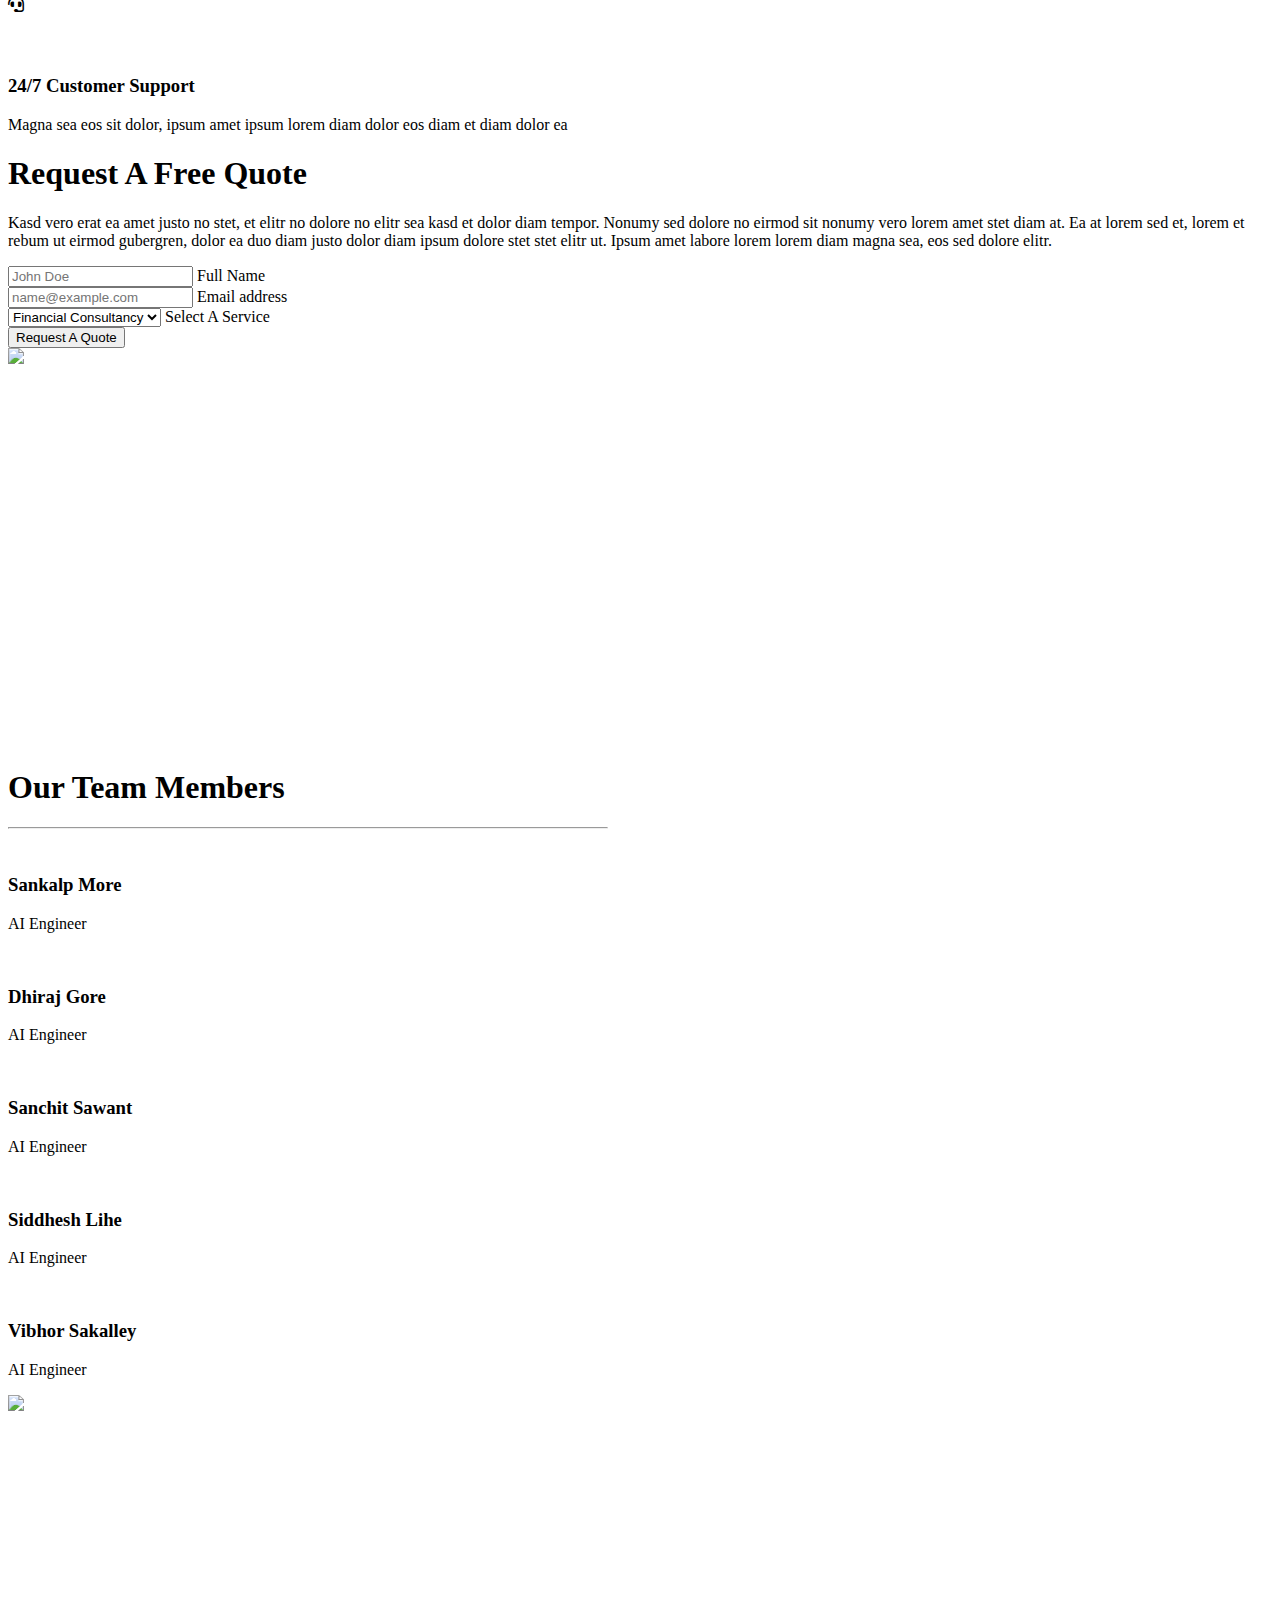
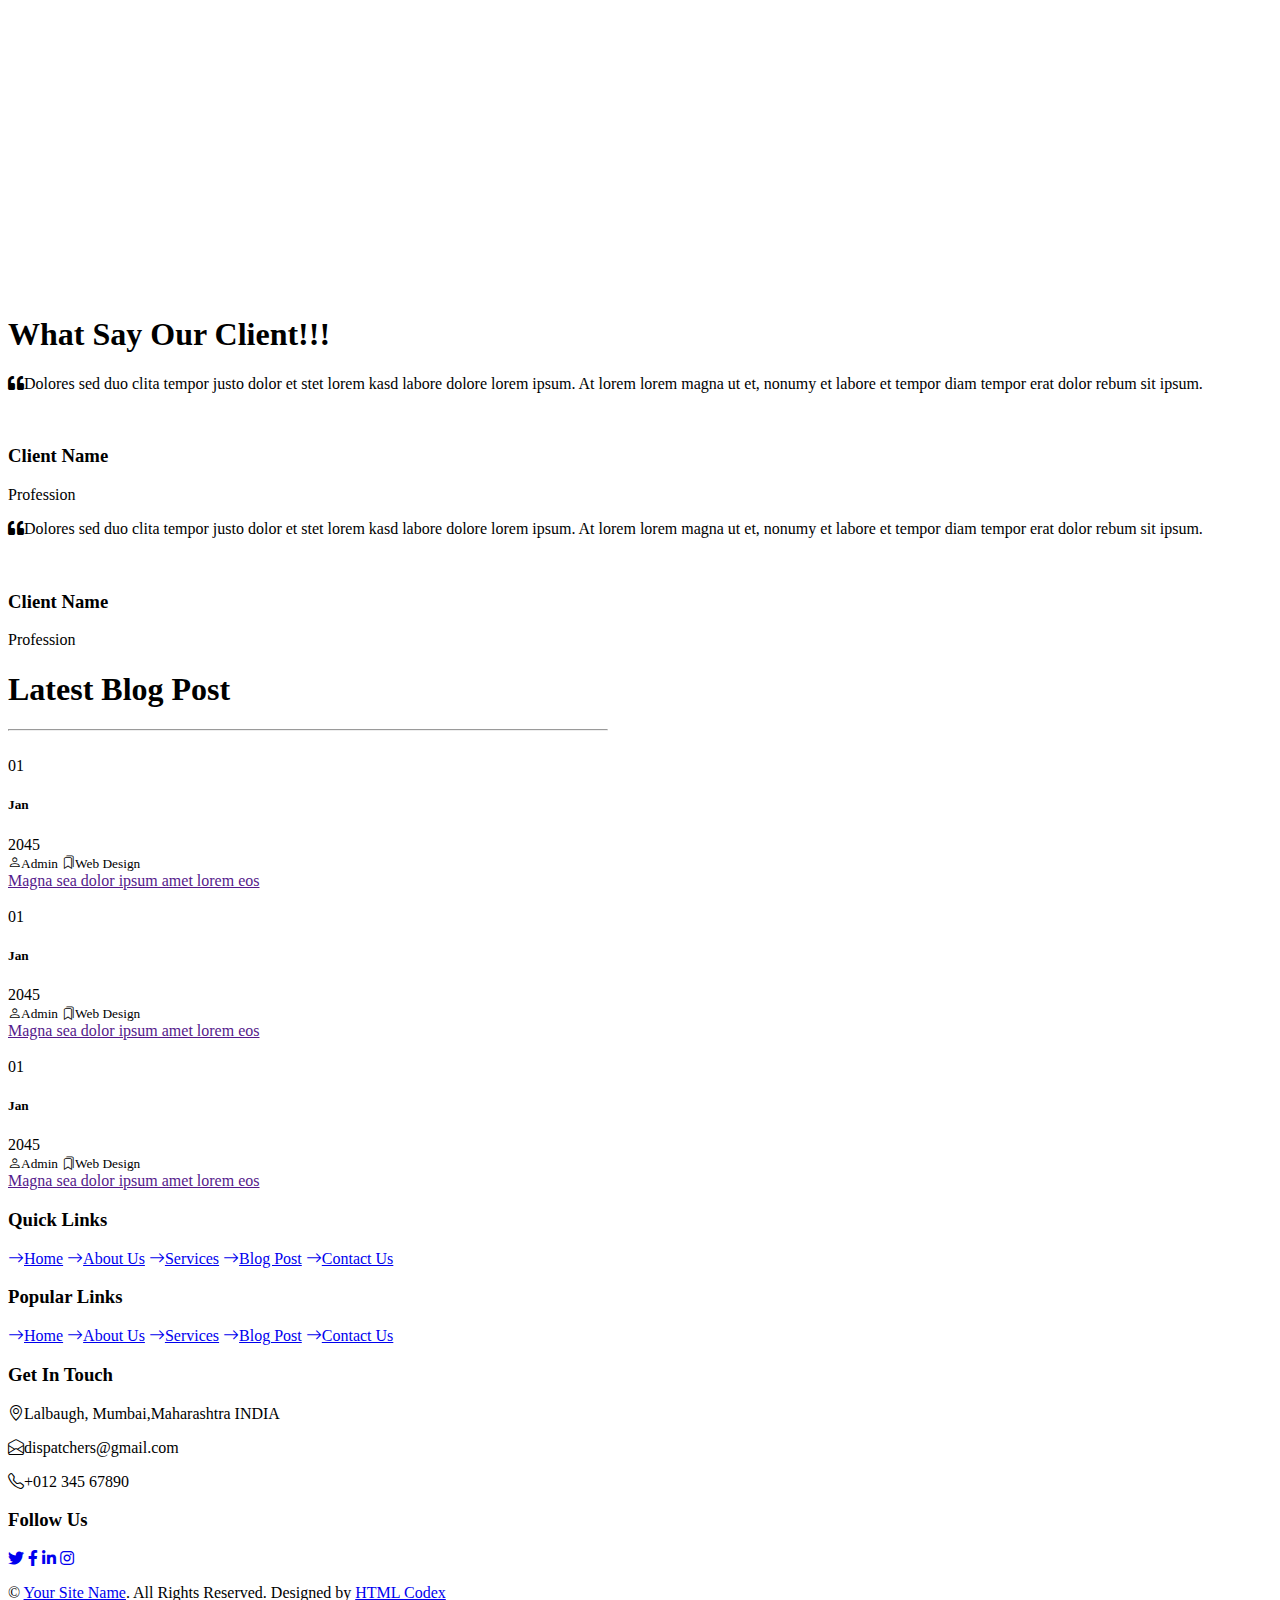
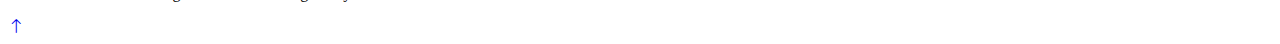
==== commit fc2fd657: "new entries addes" ====
--- a/index.html
+++ b/index.html
@@ -46,7 +46,7 @@
                 <a href="index.html" class="nav-item nav-link active">Home</a>
                 <a href="#about" class="nav-item nav-link">About</a>
                 <a href="#service" class="nav-item nav-link">Service</a>
-                <a href="index.html" class="nav-item nav-link">Login</a>
+                <a href="login.html" class="nav-item nav-link">Login</a>
                 <a href="index.html" class="nav-item nav-link">Sign up</a>
                 </div>
         </div>
@@ -73,7 +73,7 @@
                     <img class="w-100" src="img/c2.jpg" alt="Image">
                     <div class="carousel-caption d-flex flex-column align-items-center justify-content-center">
                         <div class="p-3" style="max-width: 900px;">
-                            <h5 class="text-white text-uppercase">AI Logistics</h5>
+                            <h5 class="text-white text-uppercase">Business Consultancy</h5>
                             <h1 class="display-1 text-white mb-md-4">Take Our Help To Reach The Top Level</h1>
                             <a href="" class="btn btn-primary py-md-3 px-md-5 me-3 rounded-pill">Get Quote</a>
                             <a href="" class="btn btn-secondary py-md-3 px-md-5 rounded-pill">Contact Us</a>
@@ -112,7 +112,7 @@
                             <i class="fa fa-user-tie fs-4"></i>
                         </div>
                         <div class="ps-4">
-                            <h3>Business Strategies</h3>
+                            <h3>Business Planning</h3>
                             <p class="mb-0">Tempor erat elitr rebum at clita. Diam dolor ipsum amet eos erat ipsum lorem et sit sed stet lorem sit clita duo</p>
                         </div>
                     </div>
@@ -121,7 +121,7 @@
                             <i class="fa fa-chart-line fs-4"></i>
                         </div>
                         <div class="ps-4">
-                            <h3>Logistics Analaysis</h3>
+                            <h3>Financial Analaysis</h3>
                             <p class="mb-0">Tempor erat elitr rebum at clita. Diam dolor ipsum amet eos erat ipsum lorem et sit sed stet lorem sit clita duo</p>
                         </div>
                     </div>
@@ -130,7 +130,7 @@
                             <i class="fa fa-balance-scale fs-4"></i>
                         </div>
                         <div class="ps-4">
-                            <h3>logistics Advisory</h3>
+                            <h3>legal Advisory</h3>
                             <p class="mb-0">Tempor erat elitr rebum at clita. Diam dolor ipsum amet eos erat ipsum lorem et sit sed stet lorem sit clita duo</p>
                         </div>
                     </div>
@@ -189,7 +189,7 @@
                     <div class="d-flex align-items-center justify-content-center bg-primary text-white rounded-circle mx-auto mb-4" style="width: 90px; height: 90px;">
                         <i class="fa fa-balance-scale fa-2x"></i>
                     </div>
-                    <h3 class="mb-3">AI Services</h3>
+                    <h3 class="mb-3">legal Advisory</h3>
                     <p class="mb-0">Tempor erat elitr rebum at clita. Diam dolor ipsum amet eos erat ipsum lorem et sit sed stet lorem</p>
                 </div>
             </div>
@@ -324,8 +324,8 @@
     <!-- Quote End -->
 
 
-      <!-- Team Start -->
-      <div class="container-fluid py-6 px-5">
+    <!-- Team Start -->
+    <div class="container-fluid py-6 px-5">
         <div class="text-center mx-auto mb-5" style="max-width: 600px;">
             <h1 class="display-5 mb-0">Our Team Members</h1>
             <hr class="w-25 mx-auto bg-primary">
@@ -494,20 +494,7 @@
     <!-- Blog End -->
     
 
-    <!-- Footer Start -->
-    <div class="container-fluid bg-primary text-secondary p-5">
-        <div class="row g-5">
-            <div class="col-12 text-center">
-                <h1 class="display-5 mb-4">Stay Update!!!</h1>
-                <form class="mx-auto" style="max-width: 600px;">
-                    <div class="input-group">
-                        <input type="text" class="form-control border-white p-3" placeholder="Your Email">
-                        <button class="btn btn-dark px-4">Sign Up</button>
-                    </div>
-                </form>
-            </div>
-        </div>
-    </div>
+   <!-- Footer Start -->
     <div class="container-fluid bg-dark text-secondary p-5">
         <div class="row g-5">
             <div class="col-lg-3 col-md-6">
@@ -532,8 +519,8 @@
             </div>
             <div class="col-lg-3 col-md-6">
                 <h3 class="text-white mb-4">Get In Touch</h3>
-                <p class="mb-2"><i class="bi bi-geo-alt text-primary me-2"></i>Mumbai, Maharashtra, INDIA</p>
-                <p class="mb-2"><i class="bi bi-envelope-open text-primary me-2"></i>dispatchers@ailogistics.com</p>
+                <p class="mb-2"><i class="bi bi-geo-alt text-primary me-2"></i>Lalbaugh, Mumbai,Maharashtra INDIA</p>
+                <p class="mb-2"><i class="bi bi-envelope-open text-primary me-2"></i>dispatchers@gmail.com</p>
                 <p class="mb-0"><i class="bi bi-telephone text-primary me-2"></i>+012 345 67890</p>
             </div>
             <div class="col-lg-3 col-md-6">
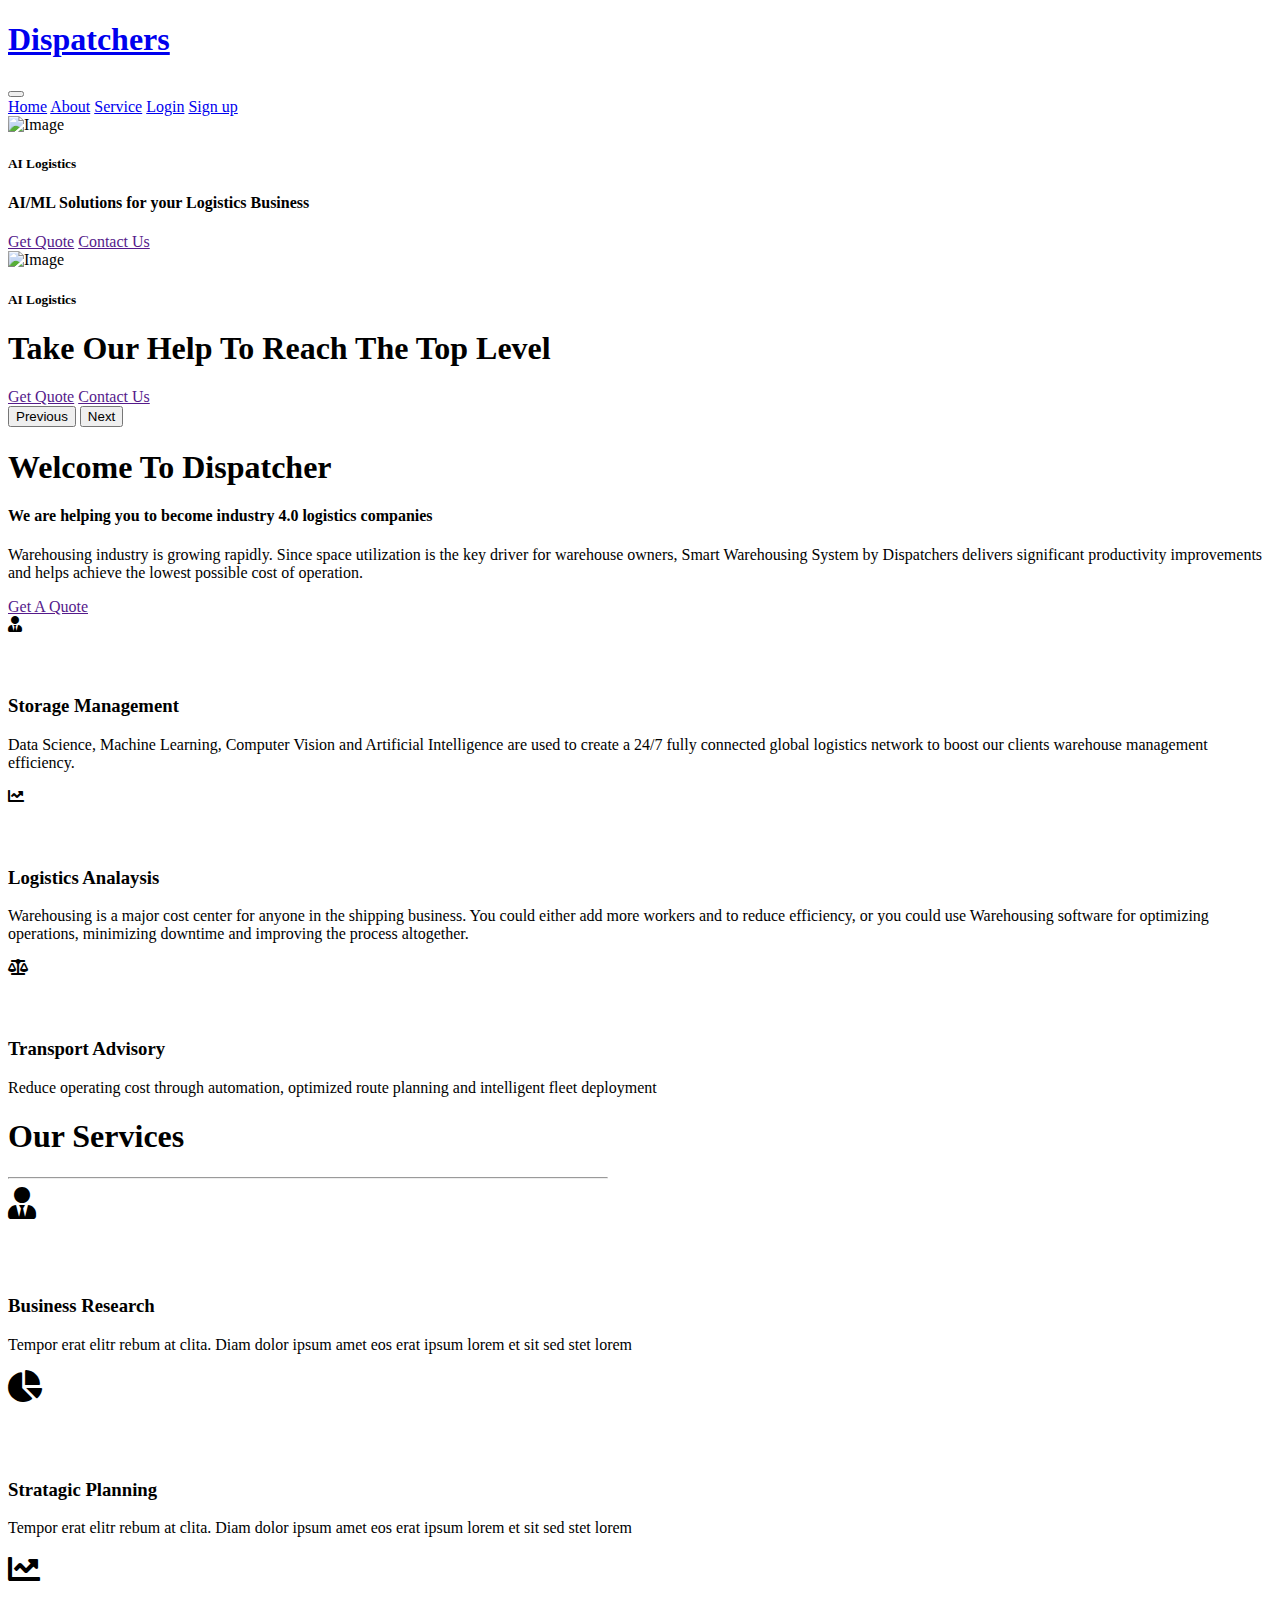
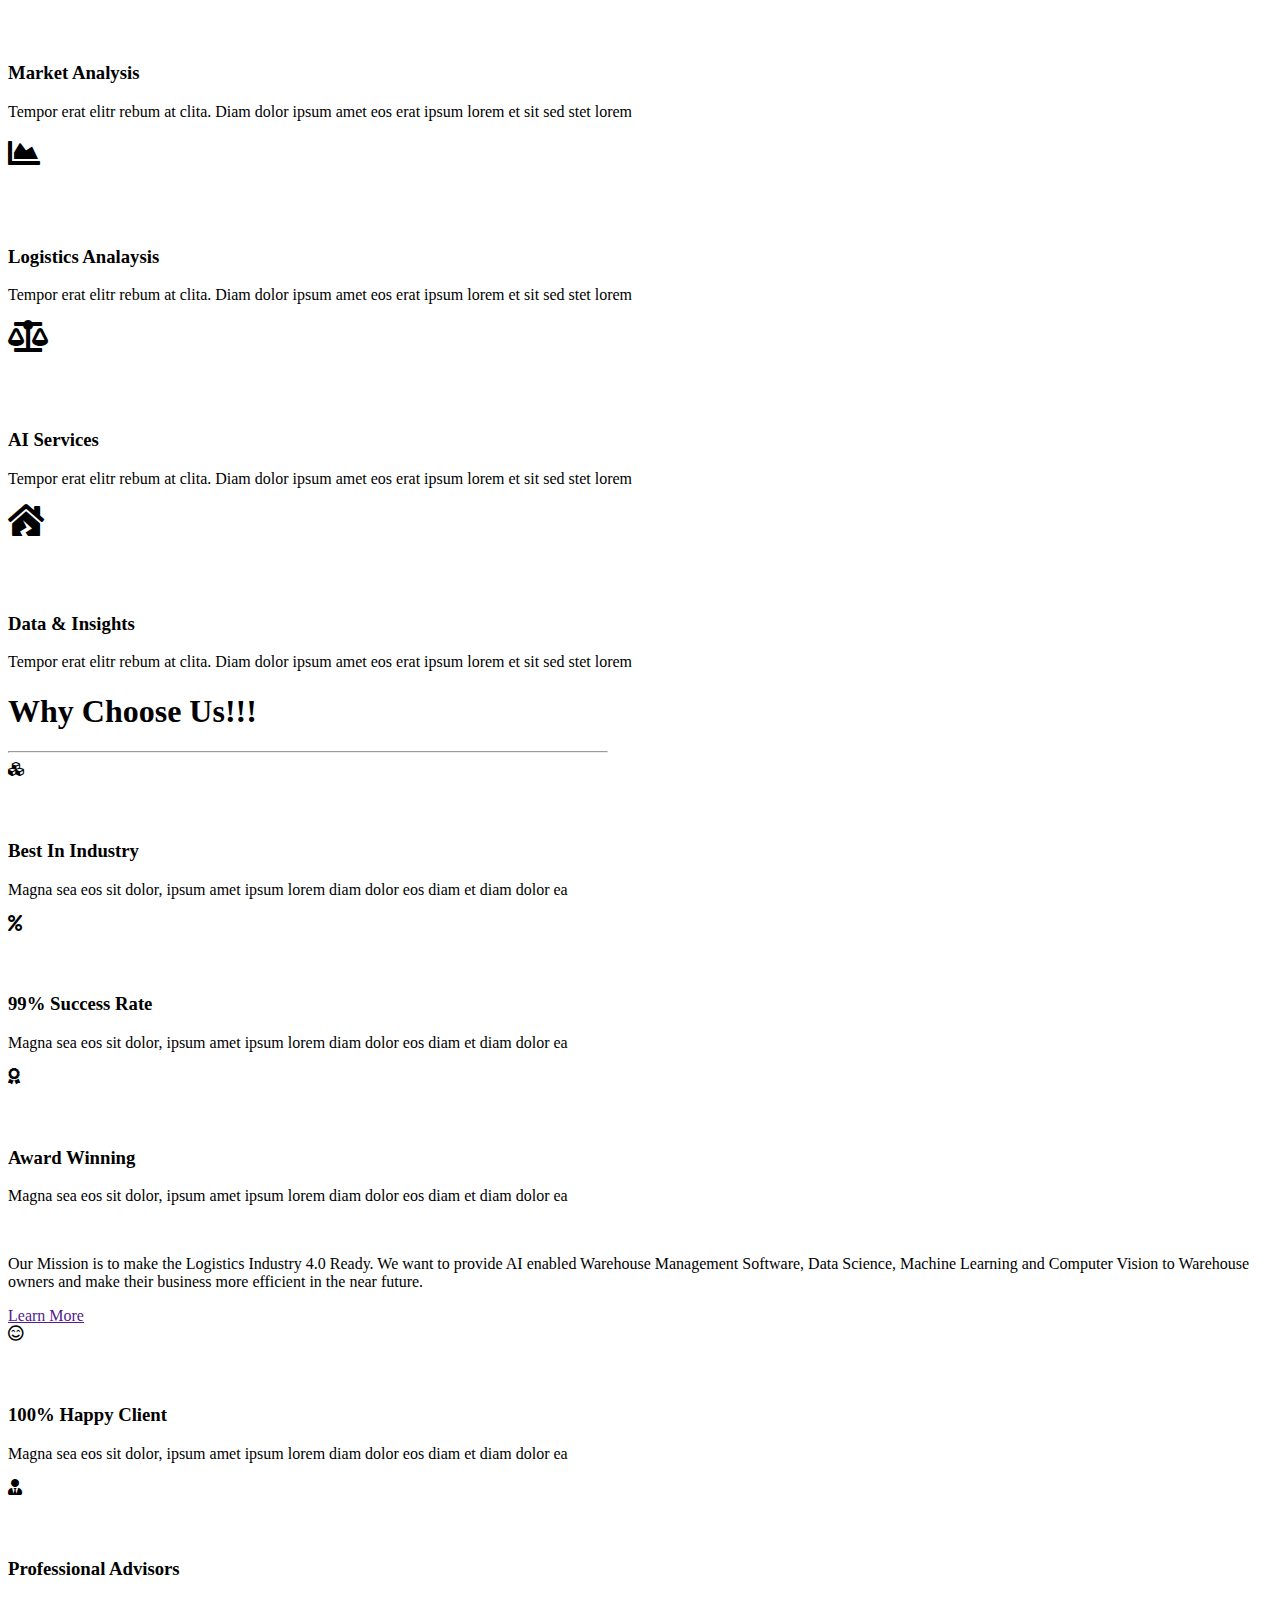
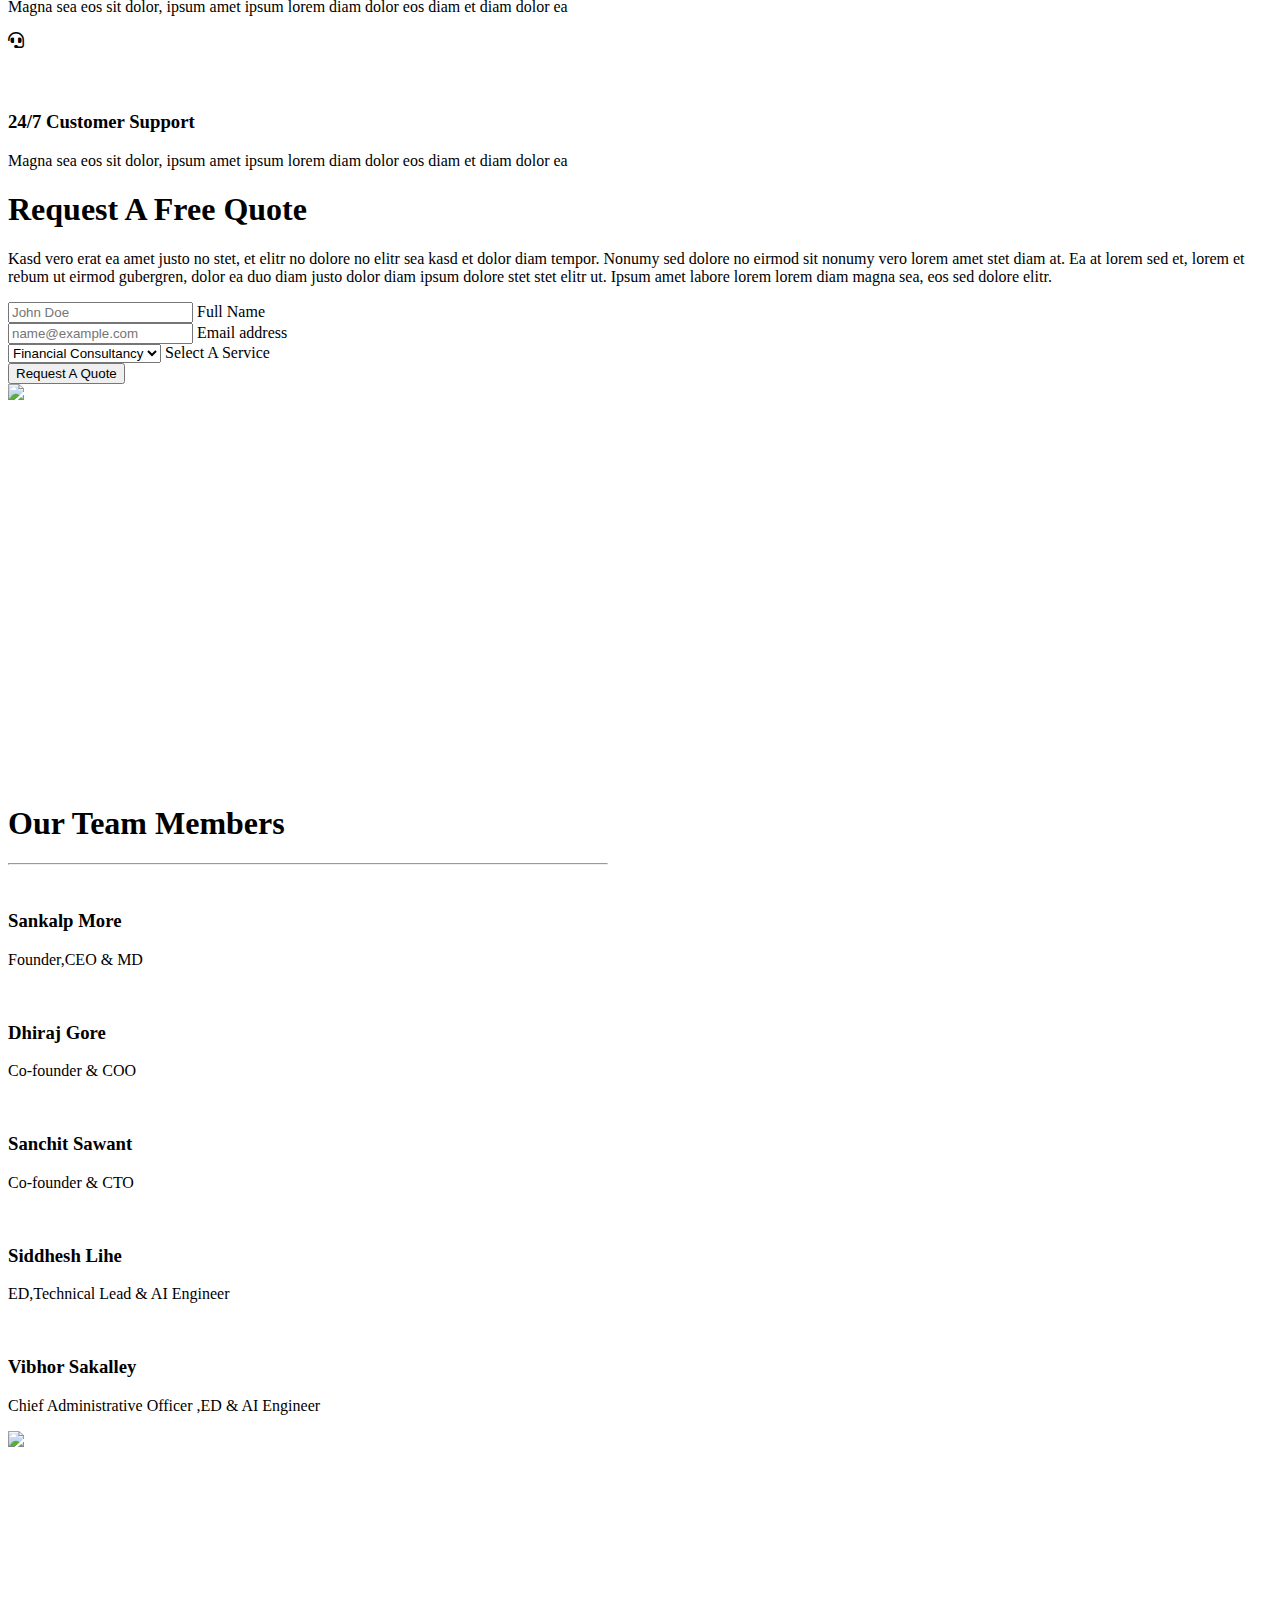
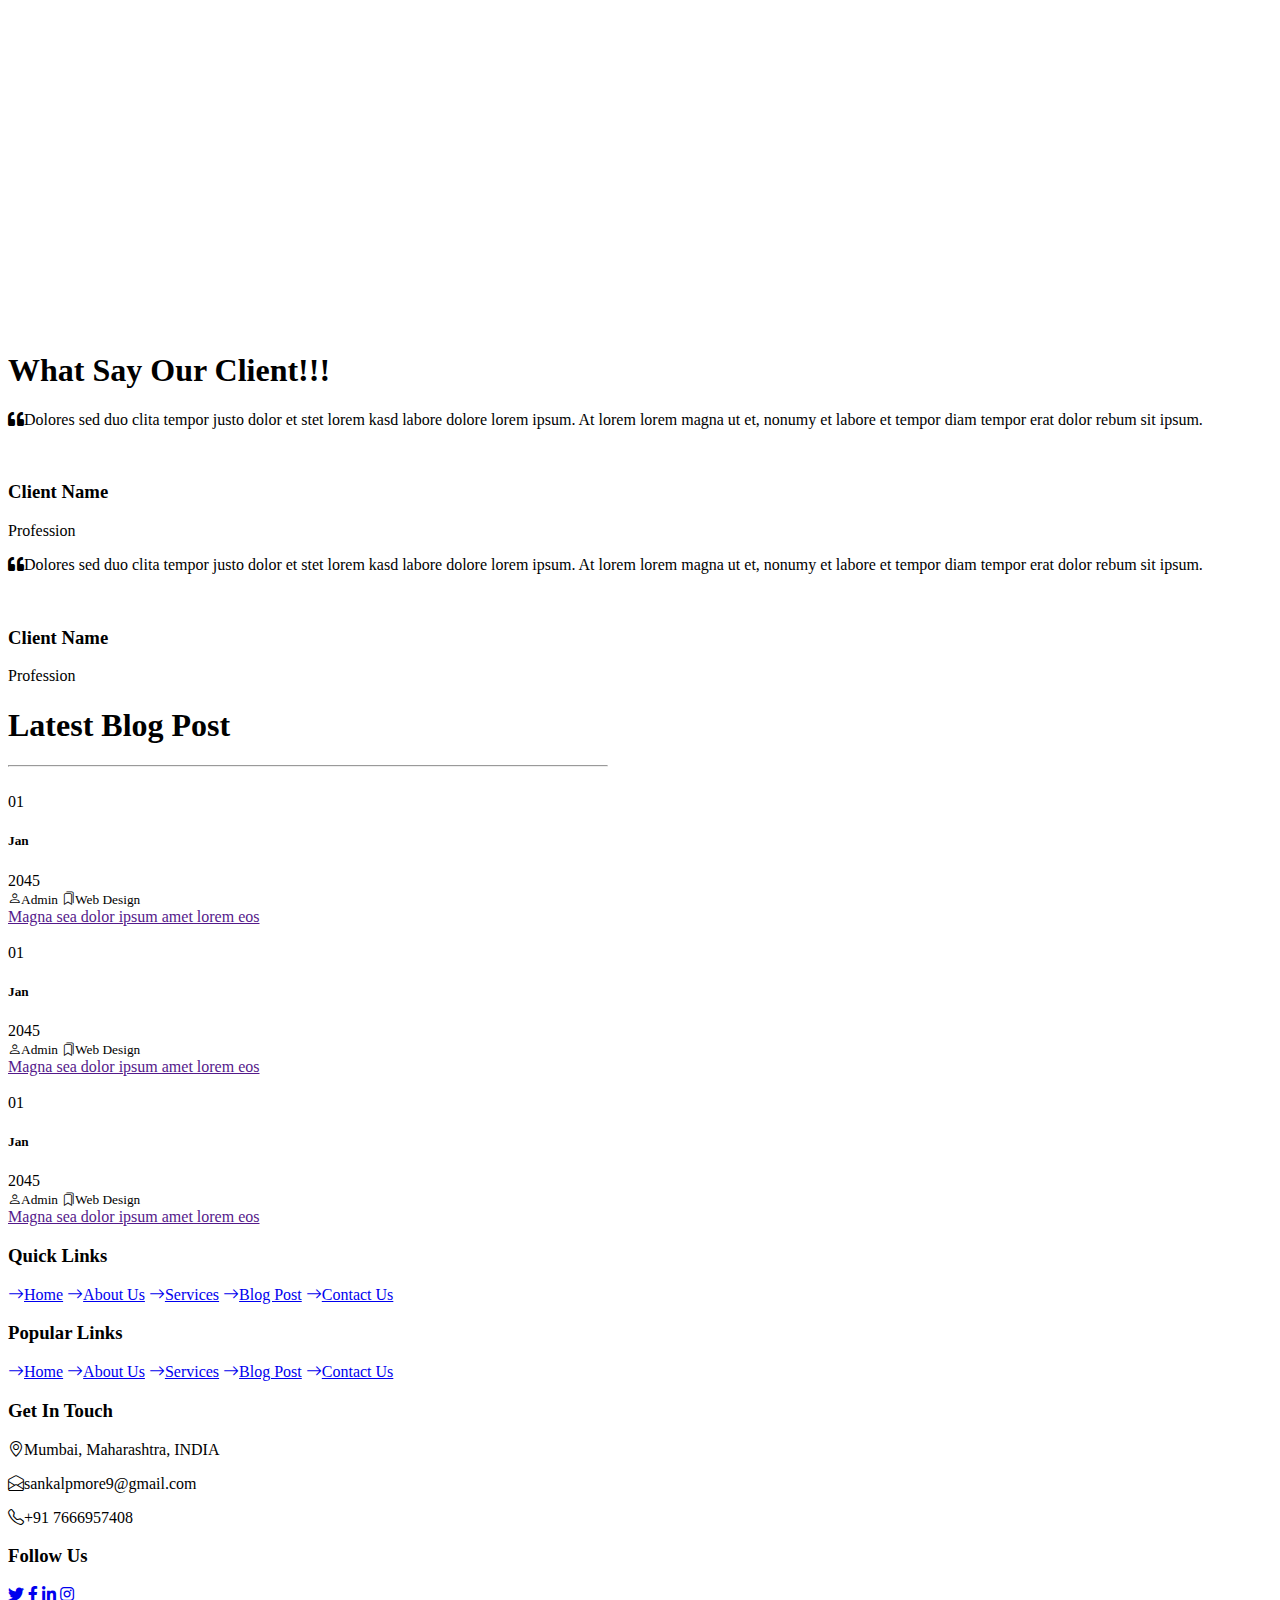
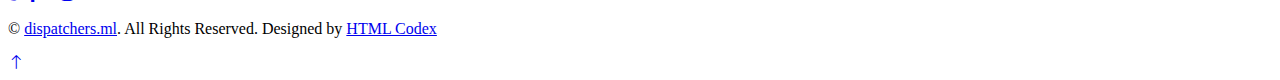
==== commit 60a59c40: "conflict reversing" ====
--- a/index.html
+++ b/index.html
@@ -36,7 +36,7 @@
     <!-- Navbar Start -->
     <nav class="navbar navbar-expand-lg bg-white navbar-light shadow-sm px-5 py-3 py-lg-0">
         <a href="index.html" class="navbar-brand p-0">
-            <h1 class="m-0 text-uppercase text-primary"><i class="far  text-primary me-2"></i>Dispatcher</h1>
+            <h1 class="m-0 text-uppercase text-primary"><i class="far  text-primary me-2"></i>Dispatchers</h1>
         </a>
         <button class="navbar-toggler" type="button" data-bs-toggle="collapse" data-bs-target="#navbarCollapse">
             <span class="navbar-toggler-icon"></span>
@@ -46,7 +46,7 @@
                 <a href="index.html" class="nav-item nav-link active">Home</a>
                 <a href="#about" class="nav-item nav-link">About</a>
                 <a href="#service" class="nav-item nav-link">Service</a>
-                <a href="login.html" class="nav-item nav-link">Login</a>
+                <a href="index.html" class="nav-item nav-link">Login</a>
                 <a href="index.html" class="nav-item nav-link">Sign up</a>
                 </div>
         </div>
@@ -63,7 +63,7 @@
                     <div class="carousel-caption d-flex flex-column align-items-center justify-content-center">
                         <div class="p-3" style="max-width: 900px;">
                             <h5 class="text-white text-uppercase">AI Logistics</h5>
-                            <h4 class="display-1 text-white mb-md-3">AI Solutions for your Logistics Business</h4>
+                            <h4 class="display-1 text-white mb-md-3">AI/ML Solutions for your Logistics Business</h4>
                             <a href="" class="btn btn-primary py-md-3 px-md-5 me-3 rounded-pill">Get Quote</a>
                             <a href="" class="btn btn-secondary py-md-3 px-md-5 rounded-pill">Contact Us</a>
                         </div>
@@ -73,7 +73,7 @@
                     <img class="w-100" src="img/c2.jpg" alt="Image">
                     <div class="carousel-caption d-flex flex-column align-items-center justify-content-center">
                         <div class="p-3" style="max-width: 900px;">
-                            <h5 class="text-white text-uppercase">Business Consultancy</h5>
+                            <h5 class="text-white text-uppercase">AI Logistics</h5>
                             <h1 class="display-1 text-white mb-md-4">Take Our Help To Reach The Top Level</h1>
                             <a href="" class="btn btn-primary py-md-3 px-md-5 me-3 rounded-pill">Get Quote</a>
                             <a href="" class="btn btn-secondary py-md-3 px-md-5 rounded-pill">Contact Us</a>
@@ -100,9 +100,9 @@
     <div class="container-fluid bg-secondary p-0">
         <div class="row g-0">
             <div class="col-lg-6 py-6 px-5" id="about">
-                <h1 class="display-5 mb-4">Welcome To <span class="text-primary">CONSULT</span></h1>
-                <h4 class="text-primary mb-4">Diam dolor diam ipsum sit. Clita erat ipsum et lorem stet no lorem sit clita duo justo magna dolore</h4>
-                <p class="mb-4">Et stet ipsum nonumy rebum eos justo, accusam invidunt aliquyam stet magna at et sanctus, vero sea sit amet dolores, sit dolor duo invidunt dolor, kasd rebum consetetur diam invidunt erat stet. Accusam nonumy lorem kasd eirmod. Justo clita sadipscing ea invidunt rebum sadipscing consetetur. Amet diam amet amet sanctus sanctus invidunt erat ipsum eirmod.</p>
+                <h1 class="display-5 mb-4">Welcome To <span class="text-primary">Dispatcher</span></h1>
+                <h4 class="text-primary mb-4">We are helping you to become industry 4.0 logistics companies</h4>
+                <p class="mb-4">Warehousing industry is growing rapidly. Since space utilization is the key driver for warehouse owners, Smart Warehousing System by Dispatchers delivers significant productivity improvements and helps achieve the lowest possible cost of operation.</p>
                 <a href="" class="btn btn-primary py-md-3 px-md-5 rounded-pill">Get A Quote</a>
             </div>
             <div class="col-lg-6">
@@ -112,8 +112,8 @@
                             <i class="fa fa-user-tie fs-4"></i>
                         </div>
                         <div class="ps-4">
-                            <h3>Business Planning</h3>
-                            <p class="mb-0">Tempor erat elitr rebum at clita. Diam dolor ipsum amet eos erat ipsum lorem et sit sed stet lorem sit clita duo</p>
+                            <h3>Storage Management</h3>
+                            <p class="mb-0">Data Science, Machine Learning, Computer Vision and Artificial Intelligence are used to create a 24/7 fully connected global logistics network to boost our clients warehouse management efficiency.</p>
                         </div>
                     </div>
                     <div class="d-flex text-white mb-5">
@@ -121,8 +121,8 @@
                             <i class="fa fa-chart-line fs-4"></i>
                         </div>
                         <div class="ps-4">
-                            <h3>Financial Analaysis</h3>
-                            <p class="mb-0">Tempor erat elitr rebum at clita. Diam dolor ipsum amet eos erat ipsum lorem et sit sed stet lorem sit clita duo</p>
+                            <h3>Logistics Analaysis</h3>
+                            <p class="mb-0">Warehousing is a major cost center for anyone in the shipping business. You could either add more workers and to reduce efficiency, or you could use Warehousing software for optimizing operations, minimizing downtime and improving the process altogether.</p>
                         </div>
                     </div>
                     <div class="d-flex text-white">
@@ -130,8 +130,8 @@
                             <i class="fa fa-balance-scale fs-4"></i>
                         </div>
                         <div class="ps-4">
-                            <h3>legal Advisory</h3>
-                            <p class="mb-0">Tempor erat elitr rebum at clita. Diam dolor ipsum amet eos erat ipsum lorem et sit sed stet lorem sit clita duo</p>
+                            <h3>Transport Advisory</h3>
+                            <p class="mb-0">Reduce operating cost through automation, optimized route planning and intelligent fleet deployment</p>
                         </div>
                     </div>
                 </div>
@@ -162,7 +162,7 @@
                     <div class="d-flex align-items-center justify-content-center bg-primary text-white rounded-circle mx-auto mb-4" style="width: 90px; height: 90px;">
                         <i class="fa fa-chart-pie fa-2x"></i>
                     </div>
-                    <h3 class="mb-3">Stretagic Planning</h3>
+                    <h3 class="mb-3">Stratagic Planning</h3>
                     <p class="mb-0">Tempor erat elitr rebum at clita. Diam dolor ipsum amet eos erat ipsum lorem et sit sed stet lorem</p>
                 </div>
             </div>
@@ -180,7 +180,7 @@
                     <div class="d-flex align-items-center justify-content-center bg-primary text-white rounded-circle mx-auto mb-4" style="width: 90px; height: 90px;">
                         <i class="fa fa-chart-area fa-2x"></i>
                     </div>
-                    <h3 class="mb-3">Financial Analaysis</h3>
+                    <h3 class="mb-3">Logistics Analaysis</h3>
                     <p class="mb-0">Tempor erat elitr rebum at clita. Diam dolor ipsum amet eos erat ipsum lorem et sit sed stet lorem</p>
                 </div>
             </div>
@@ -189,7 +189,7 @@
                     <div class="d-flex align-items-center justify-content-center bg-primary text-white rounded-circle mx-auto mb-4" style="width: 90px; height: 90px;">
                         <i class="fa fa-balance-scale fa-2x"></i>
                     </div>
-                    <h3 class="mb-3">legal Advisory</h3>
+                    <h3 class="mb-3">AI Services</h3>
                     <p class="mb-0">Tempor erat elitr rebum at clita. Diam dolor ipsum amet eos erat ipsum lorem et sit sed stet lorem</p>
                 </div>
             </div>
@@ -198,7 +198,7 @@
                     <div class="d-flex align-items-center justify-content-center bg-primary text-white rounded-circle mx-auto mb-4" style="width: 90px; height: 90px;">
                         <i class="fa fa-house-damage fa-2x"></i>
                     </div>
-                    <h3 class="mb-3">Tax & Insurance</h3>
+                    <h3 class="mb-3">Data & Insights</h3>
                     <p class="mb-0">Tempor erat elitr rebum at clita. Diam dolor ipsum amet eos erat ipsum lorem et sit sed stet lorem</p>
                 </div>
             </div>
@@ -243,7 +243,7 @@
                 <div class="d-block bg-primary h-100 text-center">
                     <img class="img-fluid" src="img/feature.jpg" alt="">
                     <div class="p-4">
-                        <p class="text-white mb-4">Clita nonumy sanctus nonumy et clita tempor, et sea amet ut et sadipscing rebum amet takimata amet, sed accusam eos eos dolores dolore et. Et ea ea dolor rebum invidunt clita eos. Sea accusam stet stet ipsum, sit ipsum et ipsum kasd</p>
+                        <p class="text-white mb-4">Our Mission is to make the Logistics Industry 4.0 Ready. We want to provide AI enabled Warehouse Management Software, Data Science, Machine Learning and Computer Vision to Warehouse owners and make their business more efficient in the near future.</p>
                         <a href="" class="btn btn-light py-md-3 px-md-5 rounded-pill mb-2">Learn More</a>
                     </div>
                 </div>
@@ -324,8 +324,8 @@
     <!-- Quote End -->
 
 
-    <!-- Team Start -->
-    <div class="container-fluid py-6 px-5">
+      <!-- Team Start -->
+      <div class="container-fluid py-6 px-5">
         <div class="text-center mx-auto mb-5" style="max-width: 600px;">
             <h1 class="display-5 mb-0">Our Team Members</h1>
             <hr class="w-25 mx-auto bg-primary">
@@ -336,7 +336,7 @@
                     <img class="img-fluid w-100" src="img/office.jpg" alt="">
                     <div class="team-text w-100 position-absolute top-50 text-center bg-primary p-4">
                         <h3 class="text-white">Sankalp More</h3>
-                        <p class="text-white text-uppercase mb-0">AI Engineer</p>
+                        <p class="text-white text-uppercase mb-0">Founder,CEO & MD</p>
                     </div>
                 </div>
             </div>
@@ -345,7 +345,7 @@
                     <img class="img-fluid w-100" src="img/office.jpg" alt="">
                     <div class="team-text w-100 position-absolute top-50 text-center bg-primary p-4">
                         <h3 class="text-white">Dhiraj Gore</h3>
-                        <p class="text-white text-uppercase mb-0">AI Engineer</p>
+                        <p class="text-white text-uppercase mb-0">Co-founder & COO</p>
                     </div>
                 </div>
             </div>
@@ -354,7 +354,7 @@
                     <img class="img-fluid w-100" src="img/office.jpg" alt="">
                     <div class="team-text w-100 position-absolute top-50 text-center bg-primary p-4">
                         <h3 class="text-white">Sanchit Sawant</h3>
-                        <p class="text-white text-uppercase mb-0">AI Engineer</p>
+                        <p class="text-white text-uppercase mb-0">Co-founder & CTO</p>
                     </div>
                 </div>
             </div>
@@ -363,7 +363,7 @@
                     <img class="img-fluid w-100" src="img/office.jpg" alt="">
                     <div class="team-text w-100 position-absolute top-50 text-center bg-primary p-4">
                         <h3 class="text-white">Siddhesh Lihe</h3>
-                        <p class="text-white text-uppercase mb-0">AI Engineer</p>
+                        <p class="text-white text-uppercase mb-0">ED,Technical Lead & AI Engineer</p>
                     </div>
                 </div>
             </div>
@@ -372,7 +372,7 @@
                     <img class="img-fluid w-100" src="img/office.jpg" alt="">
                     <div class="team-text w-100 position-absolute top-50 text-center bg-primary p-4">
                         <h3 class="text-white">Vibhor Sakalley</h3>
-                        <p class="text-white text-uppercase mb-0">AI Engineer</p>
+                        <p class="text-white text-uppercase mb-0">Chief Administrative Officer ,ED & AI Engineer</p>
                     </div>
                 </div>
             </div>
@@ -494,7 +494,8 @@
     <!-- Blog End -->
     
 
-   <!-- Footer Start -->
+    <!-- Footer Start -->
+   
     <div class="container-fluid bg-dark text-secondary p-5">
         <div class="row g-5">
             <div class="col-lg-3 col-md-6">
@@ -519,9 +520,9 @@
             </div>
             <div class="col-lg-3 col-md-6">
                 <h3 class="text-white mb-4">Get In Touch</h3>
-                <p class="mb-2"><i class="bi bi-geo-alt text-primary me-2"></i>Lalbaugh, Mumbai,Maharashtra INDIA</p>
-                <p class="mb-2"><i class="bi bi-envelope-open text-primary me-2"></i>dispatchers@gmail.com</p>
-                <p class="mb-0"><i class="bi bi-telephone text-primary me-2"></i>+012 345 67890</p>
+                <p class="mb-2"><i class="bi bi-geo-alt text-primary me-2"></i>Mumbai, Maharashtra, INDIA</p>
+                <p class="mb-2"><i class="bi bi-envelope-open text-primary me-2"></i>sankalpmore9@gmail.com</p>
+                <p class="mb-0"><i class="bi bi-telephone text-primary me-2"></i>+91 7666957408</p>
             </div>
             <div class="col-lg-3 col-md-6">
                 <h3 class="text-white mb-4">Follow Us</h3>
@@ -535,7 +536,7 @@
         </div>
     </div>
     <div class="container-fluid bg-dark text-secondary text-center border-top py-4 px-5" style="border-color: rgba(256, 256, 256, .1) !important;">
-        <p class="m-0">&copy; <a class="text-secondary border-bottom" href="#">Your Site Name</a>. All Rights Reserved. Designed by <a class="text-secondary border-bottom" href="https://htmlcodex.com">HTML Codex</a></p>
+        <p class="m-0">&copy; <a class="text-secondary border-bottom" href="#">dispatchers.ml</a>. All Rights Reserved. Designed by <a class="text-secondary border-bottom" href="https://htmlcodex.com">HTML Codex</a></p>
     </div>
     <!-- Footer End -->
 
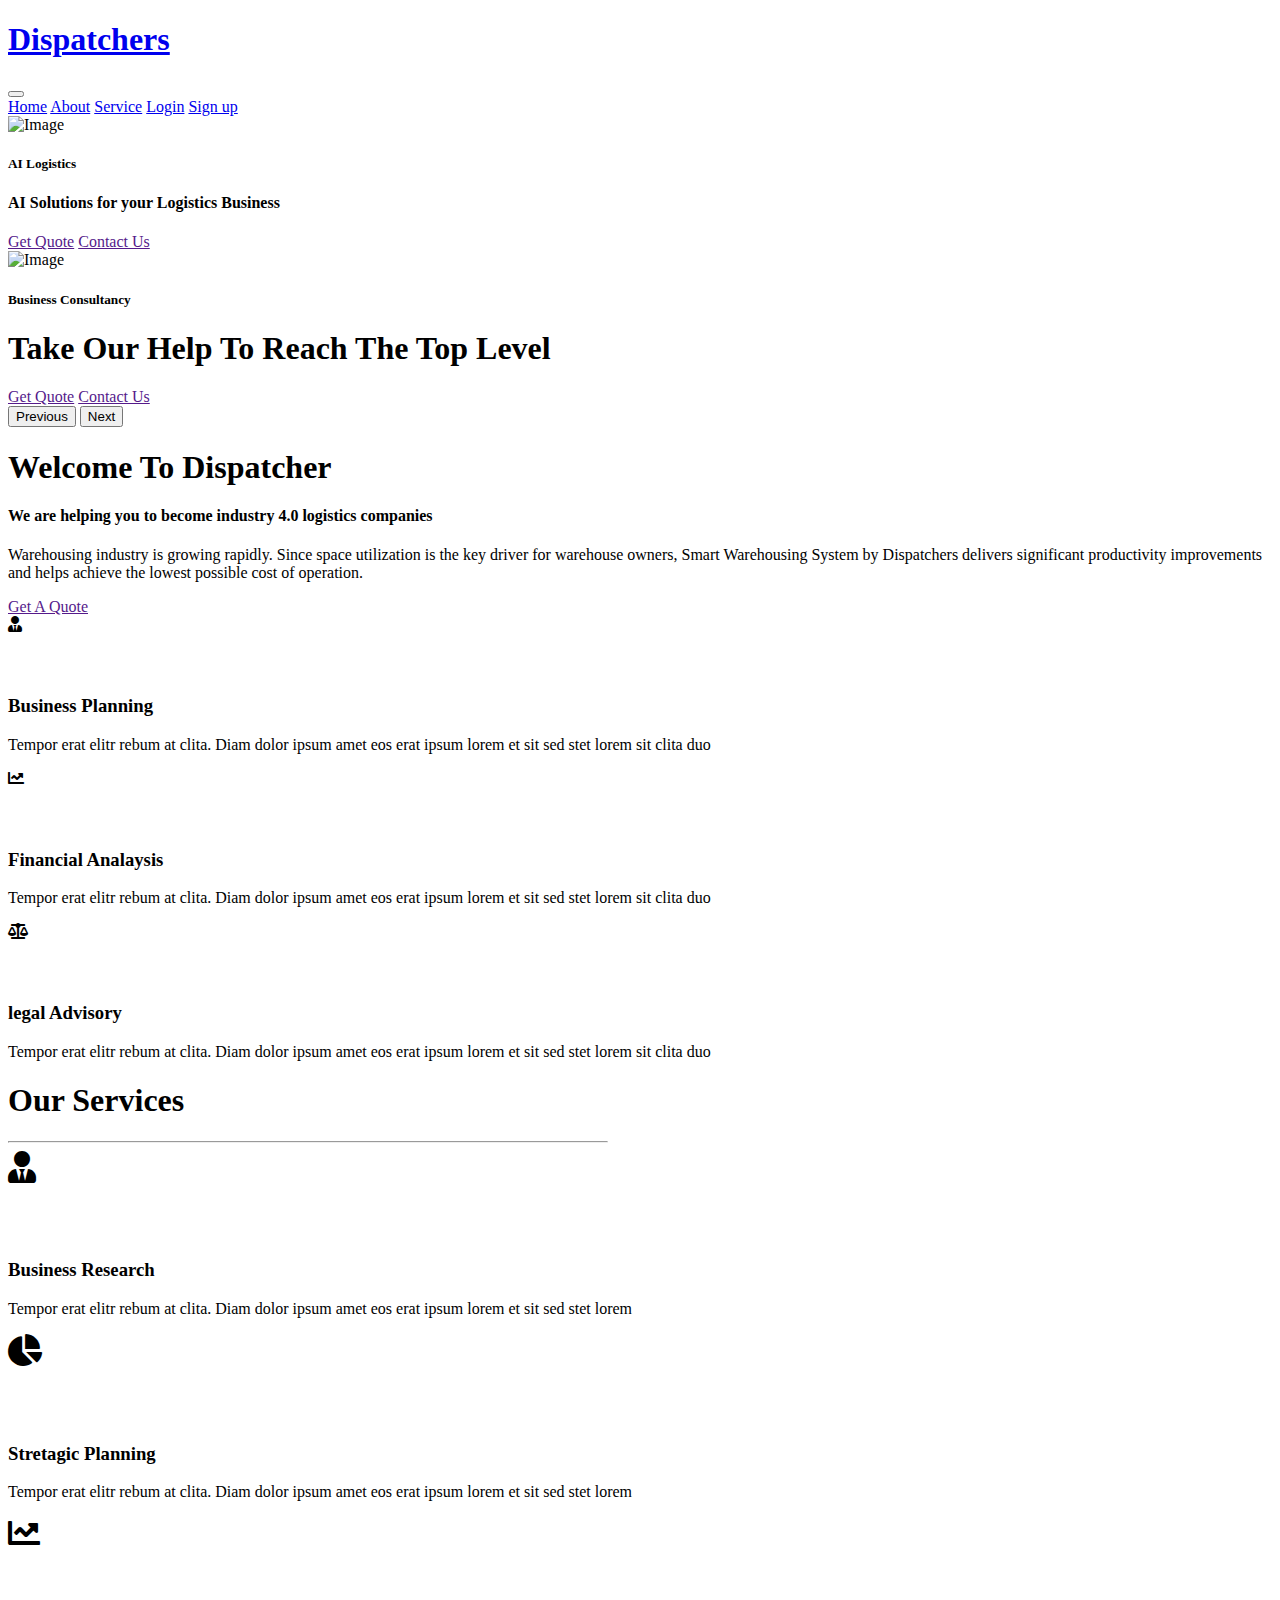
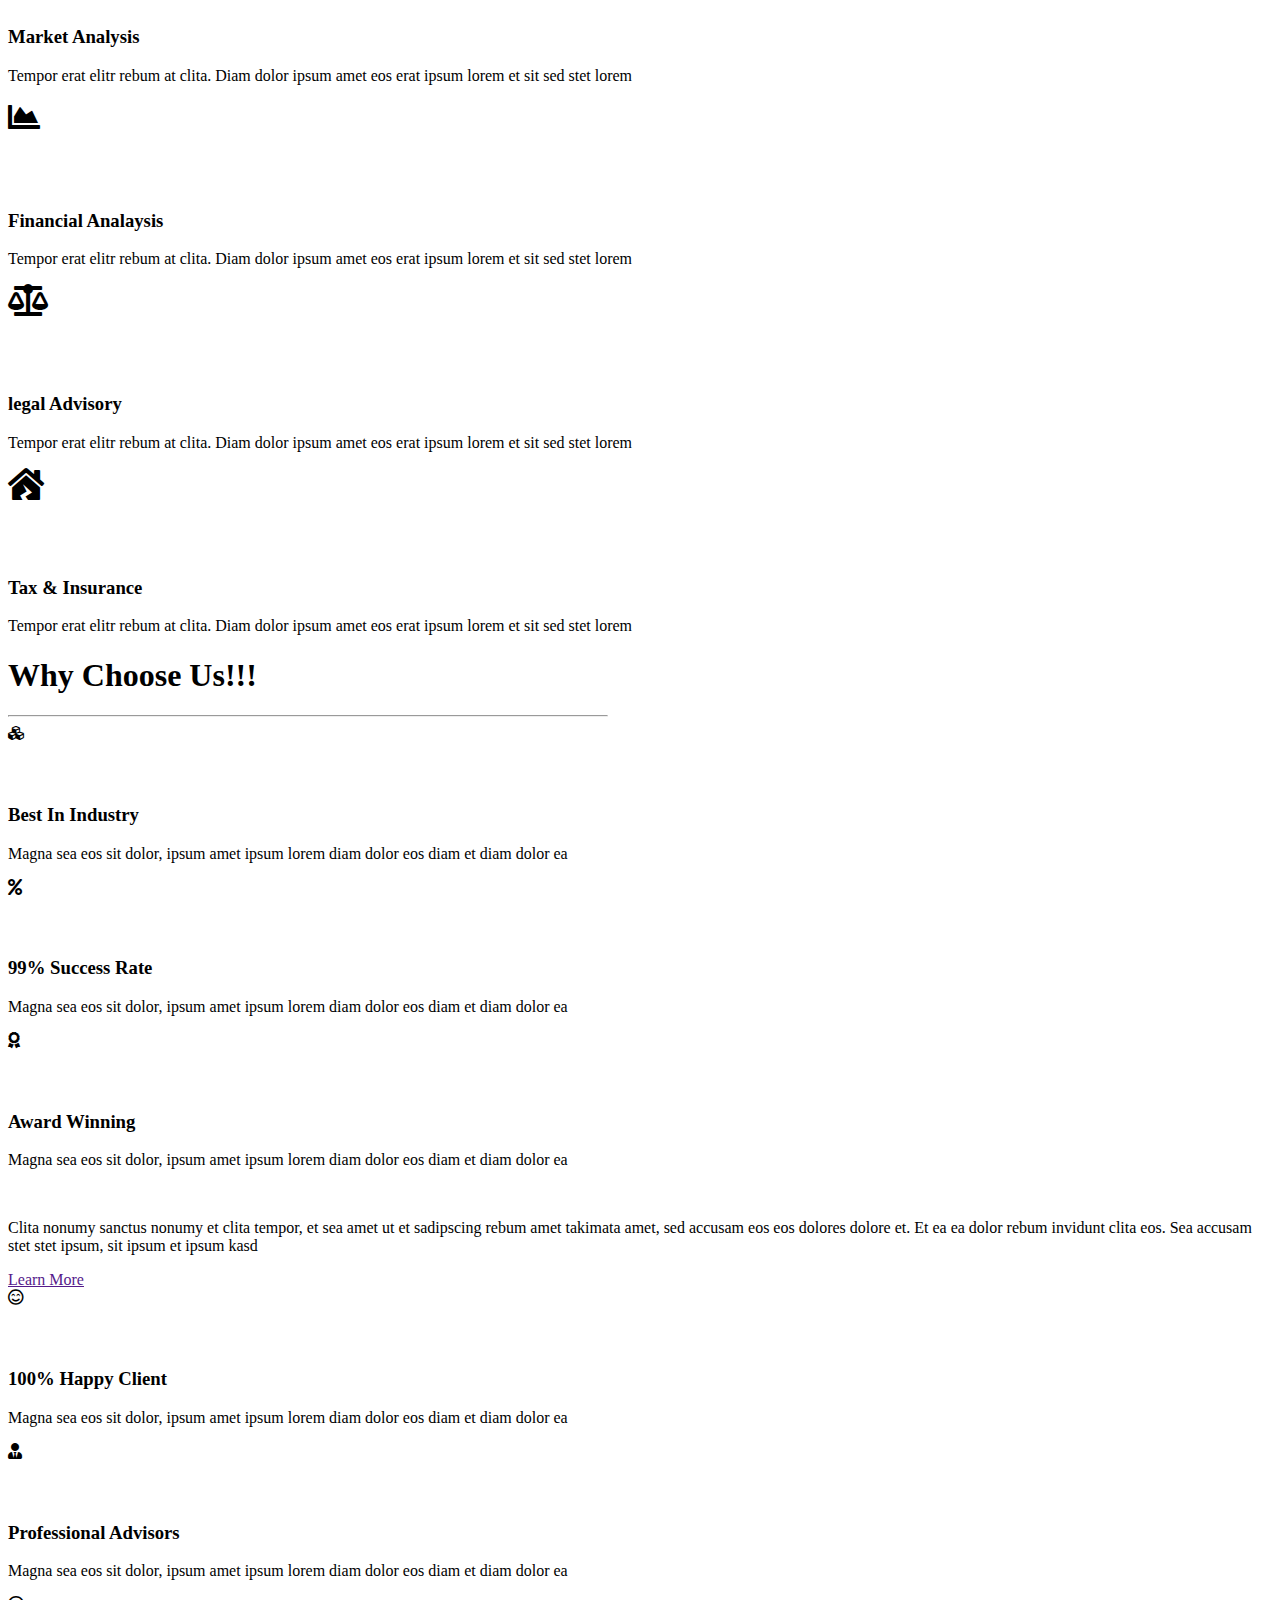
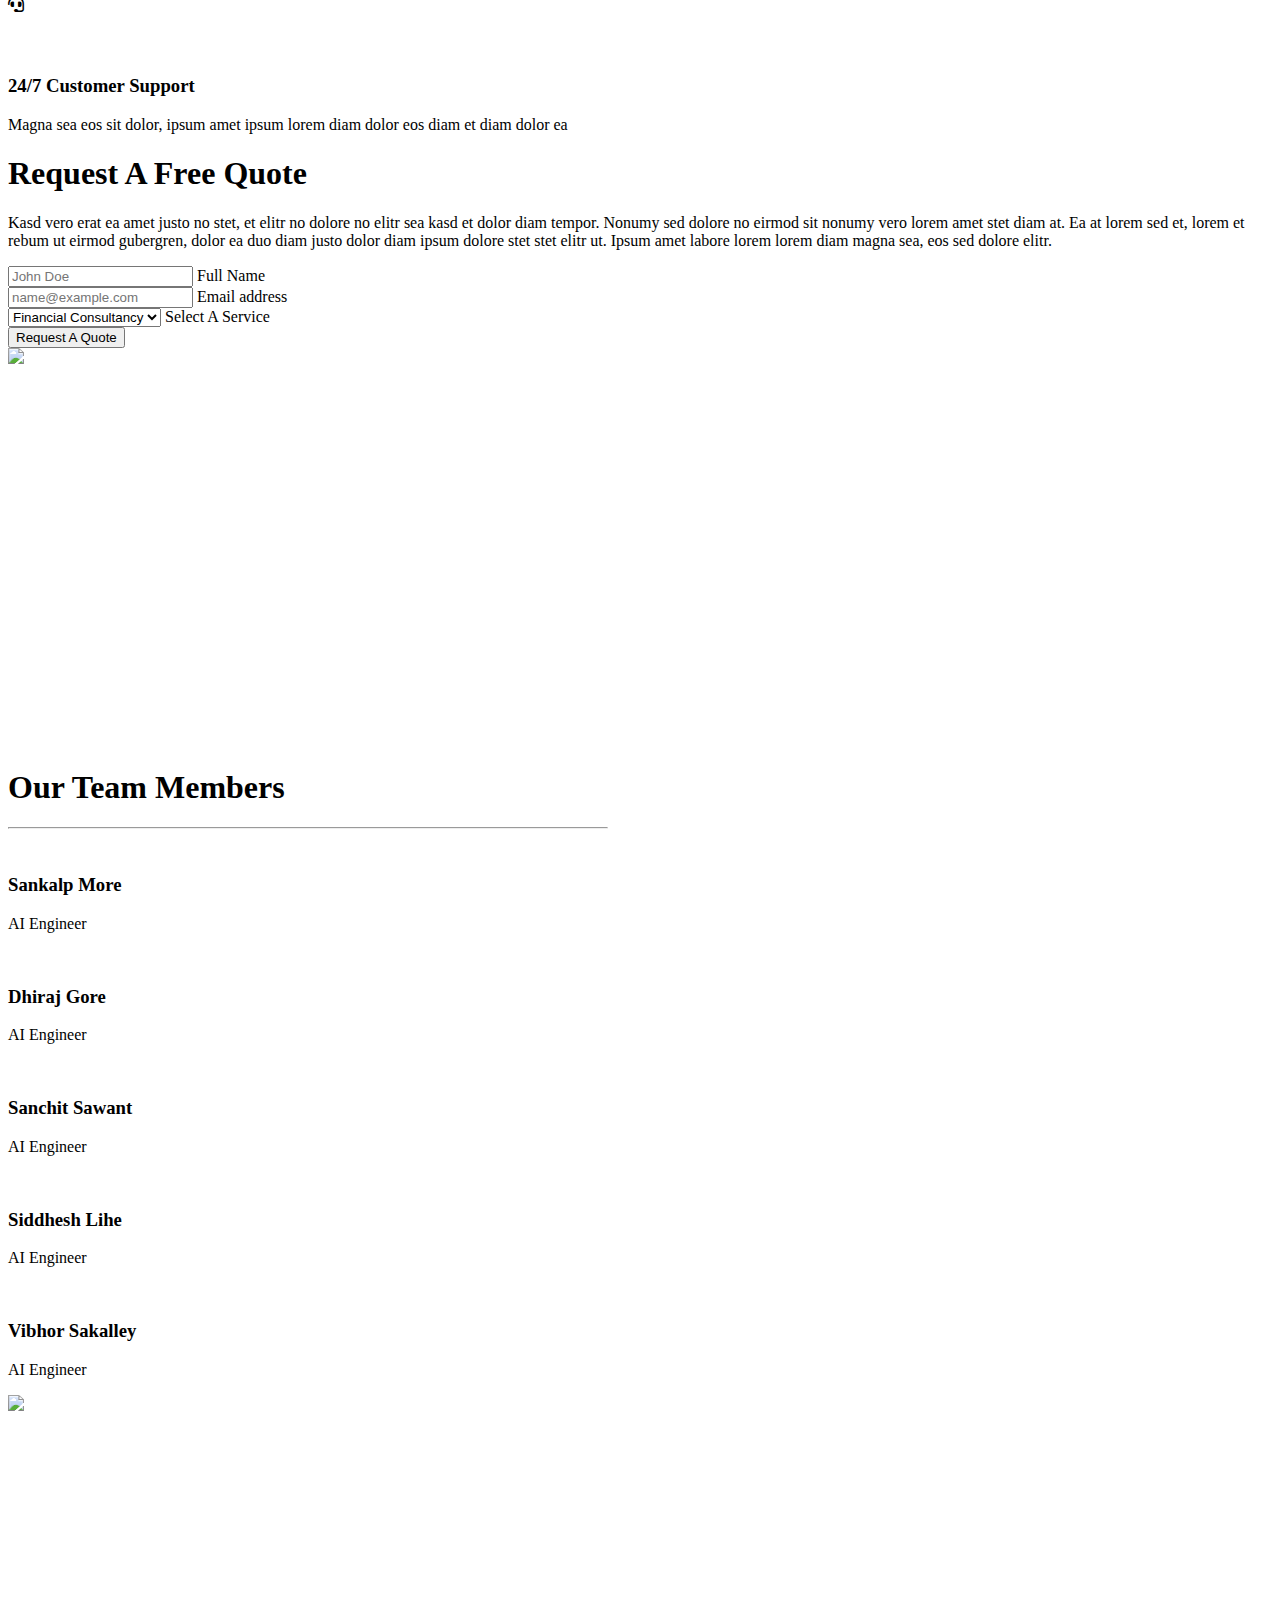
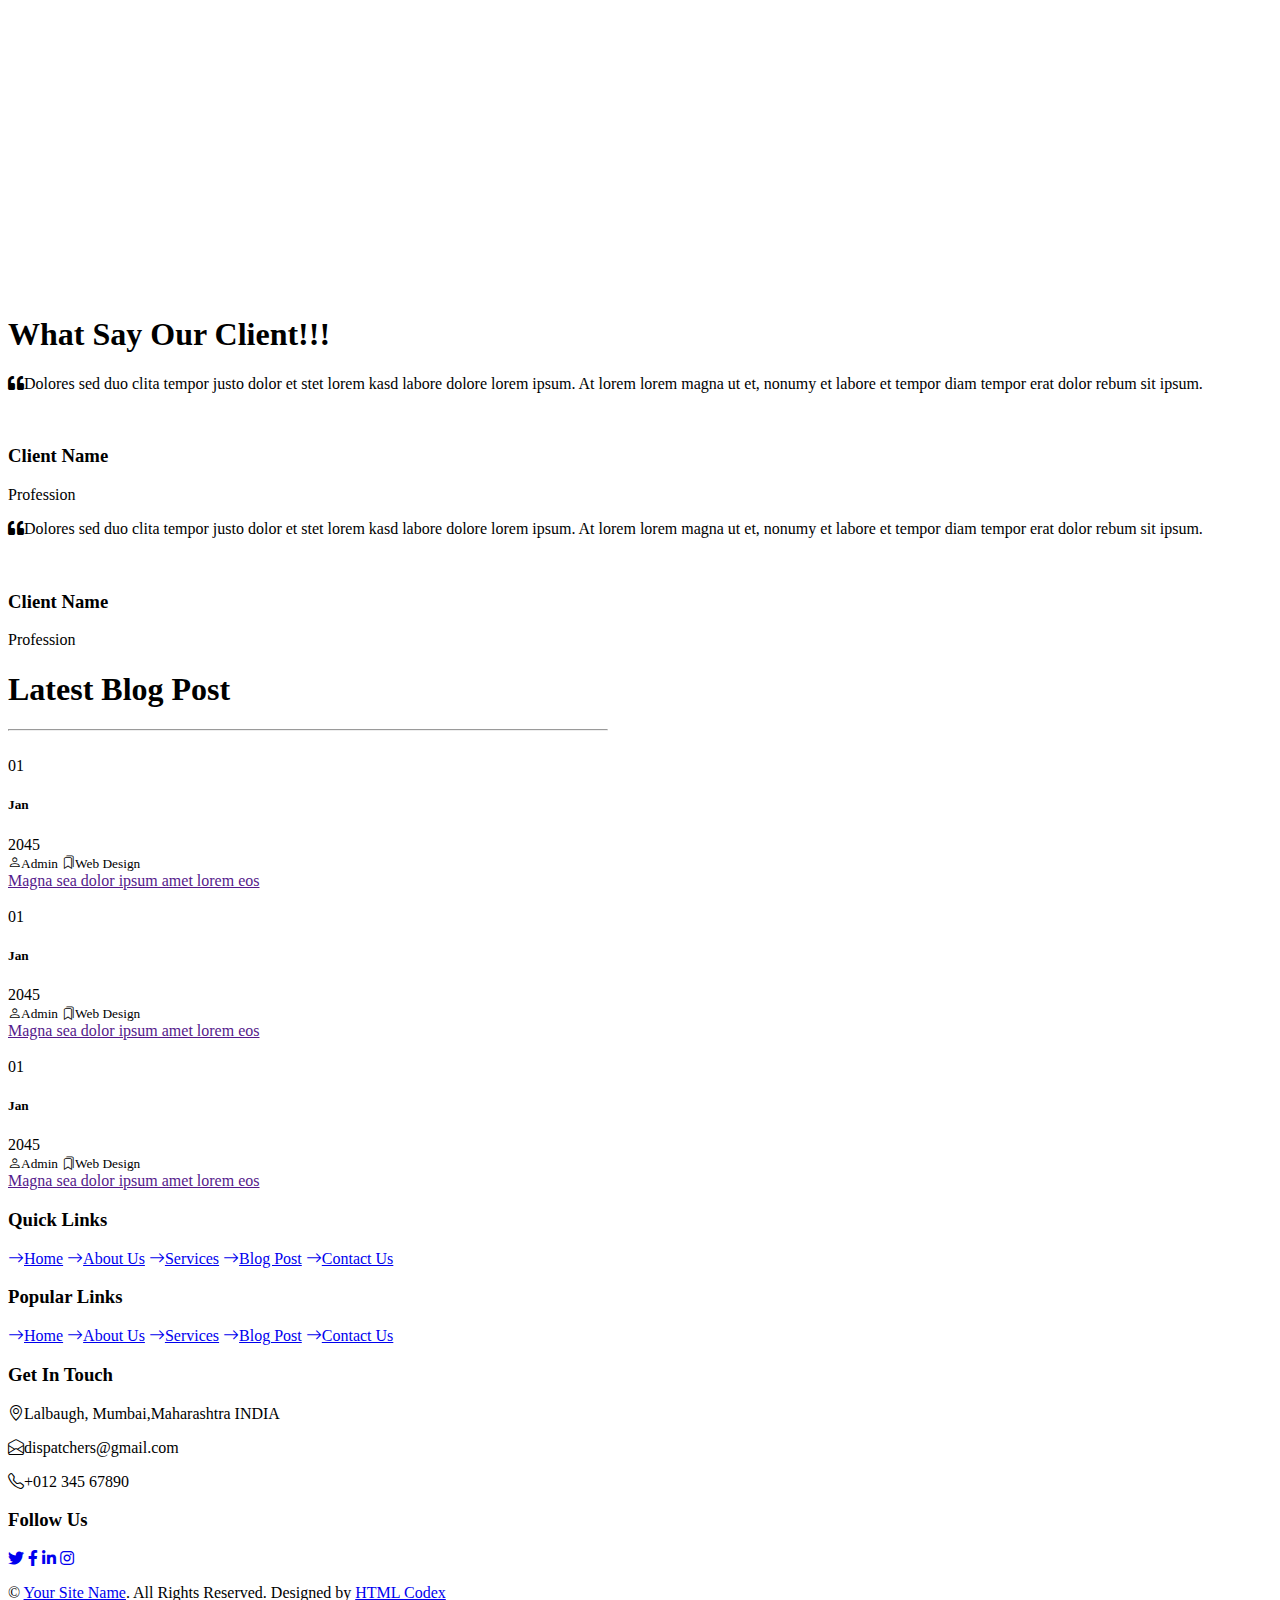
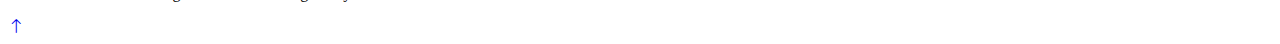
==== commit 959ecdd9: "Update index.html" ====
--- a/index.html
+++ b/index.html
@@ -46,7 +46,7 @@
                 <a href="index.html" class="nav-item nav-link active">Home</a>
                 <a href="#about" class="nav-item nav-link">About</a>
                 <a href="#service" class="nav-item nav-link">Service</a>
-                <a href="index.html" class="nav-item nav-link">Login</a>
+                <a href="login.html" class="nav-item nav-link">Login</a>
                 <a href="index.html" class="nav-item nav-link">Sign up</a>
                 </div>
         </div>
@@ -63,7 +63,7 @@
                     <div class="carousel-caption d-flex flex-column align-items-center justify-content-center">
                         <div class="p-3" style="max-width: 900px;">
                             <h5 class="text-white text-uppercase">AI Logistics</h5>
-                            <h4 class="display-1 text-white mb-md-3">AI/ML Solutions for your Logistics Business</h4>
+                            <h4 class="display-1 text-white mb-md-3">AI Solutions for your Logistics Business</h4>
                             <a href="" class="btn btn-primary py-md-3 px-md-5 me-3 rounded-pill">Get Quote</a>
                             <a href="" class="btn btn-secondary py-md-3 px-md-5 rounded-pill">Contact Us</a>
                         </div>
@@ -73,7 +73,7 @@
                     <img class="w-100" src="img/c2.jpg" alt="Image">
                     <div class="carousel-caption d-flex flex-column align-items-center justify-content-center">
                         <div class="p-3" style="max-width: 900px;">
-                            <h5 class="text-white text-uppercase">AI Logistics</h5>
+                            <h5 class="text-white text-uppercase">Business Consultancy</h5>
                             <h1 class="display-1 text-white mb-md-4">Take Our Help To Reach The Top Level</h1>
                             <a href="" class="btn btn-primary py-md-3 px-md-5 me-3 rounded-pill">Get Quote</a>
                             <a href="" class="btn btn-secondary py-md-3 px-md-5 rounded-pill">Contact Us</a>
@@ -112,8 +112,8 @@
                             <i class="fa fa-user-tie fs-4"></i>
                         </div>
                         <div class="ps-4">
-                            <h3>Storage Management</h3>
-                            <p class="mb-0">Data Science, Machine Learning, Computer Vision and Artificial Intelligence are used to create a 24/7 fully connected global logistics network to boost our clients warehouse management efficiency.</p>
+                            <h3>Business Planning</h3>
+                            <p class="mb-0">Tempor erat elitr rebum at clita. Diam dolor ipsum amet eos erat ipsum lorem et sit sed stet lorem sit clita duo</p>
                         </div>
                     </div>
                     <div class="d-flex text-white mb-5">
@@ -121,8 +121,8 @@
                             <i class="fa fa-chart-line fs-4"></i>
                         </div>
                         <div class="ps-4">
-                            <h3>Logistics Analaysis</h3>
-                            <p class="mb-0">Warehousing is a major cost center for anyone in the shipping business. You could either add more workers and to reduce efficiency, or you could use Warehousing software for optimizing operations, minimizing downtime and improving the process altogether.</p>
+                            <h3>Financial Analaysis</h3>
+                            <p class="mb-0">Tempor erat elitr rebum at clita. Diam dolor ipsum amet eos erat ipsum lorem et sit sed stet lorem sit clita duo</p>
                         </div>
                     </div>
                     <div class="d-flex text-white">
@@ -130,8 +130,8 @@
                             <i class="fa fa-balance-scale fs-4"></i>
                         </div>
                         <div class="ps-4">
-                            <h3>Transport Advisory</h3>
-                            <p class="mb-0">Reduce operating cost through automation, optimized route planning and intelligent fleet deployment</p>
+                            <h3>legal Advisory</h3>
+                            <p class="mb-0">Tempor erat elitr rebum at clita. Diam dolor ipsum amet eos erat ipsum lorem et sit sed stet lorem sit clita duo</p>
                         </div>
                     </div>
                 </div>
@@ -162,7 +162,7 @@
                     <div class="d-flex align-items-center justify-content-center bg-primary text-white rounded-circle mx-auto mb-4" style="width: 90px; height: 90px;">
                         <i class="fa fa-chart-pie fa-2x"></i>
                     </div>
-                    <h3 class="mb-3">Stratagic Planning</h3>
+                    <h3 class="mb-3">Stretagic Planning</h3>
                     <p class="mb-0">Tempor erat elitr rebum at clita. Diam dolor ipsum amet eos erat ipsum lorem et sit sed stet lorem</p>
                 </div>
             </div>
@@ -180,7 +180,7 @@
                     <div class="d-flex align-items-center justify-content-center bg-primary text-white rounded-circle mx-auto mb-4" style="width: 90px; height: 90px;">
                         <i class="fa fa-chart-area fa-2x"></i>
                     </div>
-                    <h3 class="mb-3">Logistics Analaysis</h3>
+                    <h3 class="mb-3">Financial Analaysis</h3>
                     <p class="mb-0">Tempor erat elitr rebum at clita. Diam dolor ipsum amet eos erat ipsum lorem et sit sed stet lorem</p>
                 </div>
             </div>
@@ -189,7 +189,7 @@
                     <div class="d-flex align-items-center justify-content-center bg-primary text-white rounded-circle mx-auto mb-4" style="width: 90px; height: 90px;">
                         <i class="fa fa-balance-scale fa-2x"></i>
                     </div>
-                    <h3 class="mb-3">AI Services</h3>
+                    <h3 class="mb-3">legal Advisory</h3>
                     <p class="mb-0">Tempor erat elitr rebum at clita. Diam dolor ipsum amet eos erat ipsum lorem et sit sed stet lorem</p>
                 </div>
             </div>
@@ -198,7 +198,7 @@
                     <div class="d-flex align-items-center justify-content-center bg-primary text-white rounded-circle mx-auto mb-4" style="width: 90px; height: 90px;">
                         <i class="fa fa-house-damage fa-2x"></i>
                     </div>
-                    <h3 class="mb-3">Data & Insights</h3>
+                    <h3 class="mb-3">Tax & Insurance</h3>
                     <p class="mb-0">Tempor erat elitr rebum at clita. Diam dolor ipsum amet eos erat ipsum lorem et sit sed stet lorem</p>
                 </div>
             </div>
@@ -243,7 +243,7 @@
                 <div class="d-block bg-primary h-100 text-center">
                     <img class="img-fluid" src="img/feature.jpg" alt="">
                     <div class="p-4">
-                        <p class="text-white mb-4">Our Mission is to make the Logistics Industry 4.0 Ready. We want to provide AI enabled Warehouse Management Software, Data Science, Machine Learning and Computer Vision to Warehouse owners and make their business more efficient in the near future.</p>
+                        <p class="text-white mb-4">Clita nonumy sanctus nonumy et clita tempor, et sea amet ut et sadipscing rebum amet takimata amet, sed accusam eos eos dolores dolore et. Et ea ea dolor rebum invidunt clita eos. Sea accusam stet stet ipsum, sit ipsum et ipsum kasd</p>
                         <a href="" class="btn btn-light py-md-3 px-md-5 rounded-pill mb-2">Learn More</a>
                     </div>
                 </div>
@@ -324,8 +324,8 @@
     <!-- Quote End -->
 
 
-      <!-- Team Start -->
-      <div class="container-fluid py-6 px-5">
+    <!-- Team Start -->
+    <div class="container-fluid py-6 px-5">
         <div class="text-center mx-auto mb-5" style="max-width: 600px;">
             <h1 class="display-5 mb-0">Our Team Members</h1>
             <hr class="w-25 mx-auto bg-primary">
@@ -336,7 +336,7 @@
                     <img class="img-fluid w-100" src="img/office.jpg" alt="">
                     <div class="team-text w-100 position-absolute top-50 text-center bg-primary p-4">
                         <h3 class="text-white">Sankalp More</h3>
-                        <p class="text-white text-uppercase mb-0">Founder,CEO & MD</p>
+                        <p class="text-white text-uppercase mb-0">AI Engineer</p>
                     </div>
                 </div>
             </div>
@@ -345,7 +345,7 @@
                     <img class="img-fluid w-100" src="img/office.jpg" alt="">
                     <div class="team-text w-100 position-absolute top-50 text-center bg-primary p-4">
                         <h3 class="text-white">Dhiraj Gore</h3>
-                        <p class="text-white text-uppercase mb-0">Co-founder & COO</p>
+                        <p class="text-white text-uppercase mb-0">AI Engineer</p>
                     </div>
                 </div>
             </div>
@@ -354,7 +354,7 @@
                     <img class="img-fluid w-100" src="img/office.jpg" alt="">
                     <div class="team-text w-100 position-absolute top-50 text-center bg-primary p-4">
                         <h3 class="text-white">Sanchit Sawant</h3>
-                        <p class="text-white text-uppercase mb-0">Co-founder & CTO</p>
+                        <p class="text-white text-uppercase mb-0">AI Engineer</p>
                     </div>
                 </div>
             </div>
@@ -363,7 +363,7 @@
                     <img class="img-fluid w-100" src="img/office.jpg" alt="">
                     <div class="team-text w-100 position-absolute top-50 text-center bg-primary p-4">
                         <h3 class="text-white">Siddhesh Lihe</h3>
-                        <p class="text-white text-uppercase mb-0">ED,Technical Lead & AI Engineer</p>
+                        <p class="text-white text-uppercase mb-0">AI Engineer</p>
                     </div>
                 </div>
             </div>
@@ -372,7 +372,7 @@
                     <img class="img-fluid w-100" src="img/office.jpg" alt="">
                     <div class="team-text w-100 position-absolute top-50 text-center bg-primary p-4">
                         <h3 class="text-white">Vibhor Sakalley</h3>
-                        <p class="text-white text-uppercase mb-0">Chief Administrative Officer ,ED & AI Engineer</p>
+                        <p class="text-white text-uppercase mb-0">AI Engineer</p>
                     </div>
                 </div>
             </div>
@@ -494,8 +494,7 @@
     <!-- Blog End -->
     
 
-    <!-- Footer Start -->
-   
+   <!-- Footer Start -->
     <div class="container-fluid bg-dark text-secondary p-5">
         <div class="row g-5">
             <div class="col-lg-3 col-md-6">
@@ -520,9 +519,9 @@
             </div>
             <div class="col-lg-3 col-md-6">
                 <h3 class="text-white mb-4">Get In Touch</h3>
-                <p class="mb-2"><i class="bi bi-geo-alt text-primary me-2"></i>Mumbai, Maharashtra, INDIA</p>
-                <p class="mb-2"><i class="bi bi-envelope-open text-primary me-2"></i>sankalpmore9@gmail.com</p>
-                <p class="mb-0"><i class="bi bi-telephone text-primary me-2"></i>+91 7666957408</p>
+                <p class="mb-2"><i class="bi bi-geo-alt text-primary me-2"></i>Lalbaugh, Mumbai,Maharashtra INDIA</p>
+                <p class="mb-2"><i class="bi bi-envelope-open text-primary me-2"></i>dispatchers@gmail.com</p>
+                <p class="mb-0"><i class="bi bi-telephone text-primary me-2"></i>+012 345 67890</p>
             </div>
             <div class="col-lg-3 col-md-6">
                 <h3 class="text-white mb-4">Follow Us</h3>
@@ -536,7 +535,7 @@
         </div>
     </div>
     <div class="container-fluid bg-dark text-secondary text-center border-top py-4 px-5" style="border-color: rgba(256, 256, 256, .1) !important;">
-        <p class="m-0">&copy; <a class="text-secondary border-bottom" href="#">dispatchers.ml</a>. All Rights Reserved. Designed by <a class="text-secondary border-bottom" href="https://htmlcodex.com">HTML Codex</a></p>
+        <p class="m-0">&copy; <a class="text-secondary border-bottom" href="#">Your Site Name</a>. All Rights Reserved. Designed by <a class="text-secondary border-bottom" href="https://htmlcodex.com">HTML Codex</a></p>
     </div>
     <!-- Footer End -->
 
